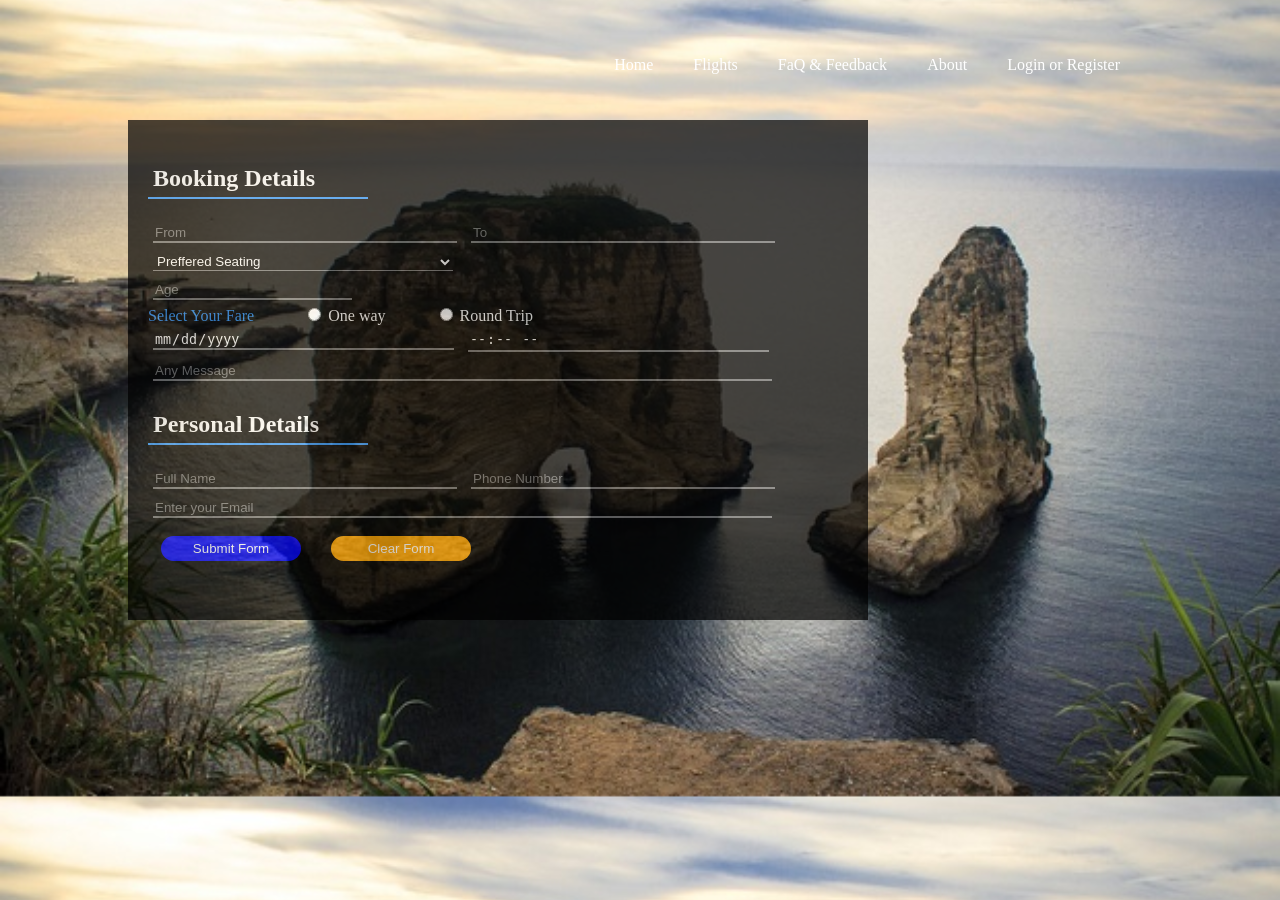
==== airline website/bookflight.html @ d993208a "Add files via upload" ====
<!Doctype html>
<html>
<head>
  <meta charset="UTF-8">
  <meta http-equiv="X-UA-Compatible" content="IE-edge">
  <meta name="veiwport" content="width-device-width, initial-scale=1.0">
  <title>bookflight</title>
  <link rel="stylesheet" href="external.css">

<style>

  body{
    background-image: url(images/Rouche.jpg) ;
    background-size:cover;
    background-position: center;

}
/* New styles for the table */
table {
    width: 80%;
    margin: 20px auto;
    border-collapse: collapse;
    border-spacing: 0;
    background-color: #fff;
    box-shadow: 0 0 10px rgba(0, 0, 0, 0.1);
  }

  th, td {
    padding: 12px;
    text-align: left;
    border-bottom: 1px solid #ddd;
  }

  th {
    background-color: #f2f2f2;
  }

  button {
    padding: 8px 12px;
    background-color: #4CAF50;
    color: #fff;
    border: none;
    cursor: pointer;
  }

 
 
</style>


</head>

<body>
   
  <section class="nav-bar">
    <div class="nav-container">
      <div class="brand">
          <a href="#"><img src=""><img></a>
        
      </div>
      <nav>
        <div class="nav-mobile"><a id="nav-toggle" href="#!"><span class="material-icons"></span></a></div>
        <ul class="nav-list selected">
        <li>
              <a href="home.html">Home</a>
          </li>
          <li>
            <a href="#ttt">Flights</a>
          </li>
          <li>
            <a href="faq&feedb.html">FaQ & Feedback</a>
          </li>
          <li>
              <a href="#yyy">About</a>
          </li>
          <li>
            <a href="login.html">Login or Register</a>
          </li>
    
        </ul>
      </nav>
    </div>
  </section> 


      <div class="container1">
        
        <form class="form-group">
          <div class="form">

            <h2 class="text-b">Booking Details</h2> 
            
            <div class="input1">
            <input type="text" class="input-group" id="text-from" placeholder="From">
            <input type="text" class="input-group" id="text-to" placeholder="To">
            <select class="input-group">
              <option value="">Preffered Seating</option>
              <option value="">Economy Class</option>
              <option value="">Business Class</option>
              <option value="">First Class</option>

            </select>

           </div>
           
           <div class="input2">
            <input type="text" class="input-group" placeholder="Age" id="age">
           

           </div>
           
          

           <div class="input3">
            <span class="text-select">Select Your Fare</span>
             <input type="radio" class="input-group" name="r">
            <label class="text-choice" for="input-group">One way</label>
             <input type="radio" class="input-group" name="r">
            <label class="text-choice" for="input-group">Round Trip</label>
          
           </div>

           <div class="input4">
            <input type="date" class="input-group" id="return-date" placeholder="Return Date">
            <input type="time" class="input-group" placeholder="Return time" id="return-time">
            <input type="text" class="input-group1" placeholder="Any Message">

           </div>

           <div class="input5">
            <h2 class="text-choice">Personal Details</h2>

           </div>

           <div class="input6">
            <input type="text" class="input-group" placeholder="Full Name" id="full-name">
            <input type="text" class="input-group" placeholder="Phone Number" id="phone">
            <input type="email" class="input-group1" placeholder="Enter your Email" id="email">

           </div>

           <div id="errmessages" class="message"></div> 
       
           <div id="errmessages1" class="message"></div>
        
           <div id="errmessages2" class="message"></div>
        
           <button type="button" onclick="makeabooking()" class="btn-booking">Submit Form</button>
           <button type="reset" class="btn-booking-clear">Clear Form</button>

      <div id="bookCountMessage" style="display: none; margin-top: 10px"></div>

      <table id="bookingsTable" style="display: none; margin-top: 20px;">
        <thead>
          <tr>
            <th>Full Name</th>
            <th>Email</th>
            <th>Age</th>
            <th>Phone Number</th>
            <th>From</th>
            <th>To</th>
            <th>Return Date</th>
            <th>Return Time</th>
            <th>Action</th>
          </tr>
        </thead>
        <tbody id="bookPostsContainer"></tbody>
      </table>

    </form>
  </div>
      
      


<script src="js.js"></script>
</body>
<html>
---- airline website/external.css ----
/*home page*/
/*navbar*/

.nav-bar {
    height: 70px;
    margin-top:30px;
    position:fixed;
    top: 0;
    left: 0;
    width: 100%;
    z-index: 1;
  }
   
  .brand {
    position: absolute;
    padding-left: 50px;
    float: left;
    line-height: 70px;
    text-transform: uppercase;
    font-size: 1.6em;
  }

  .brand a img {
    max-height: 70px;
  }
  
  .brand a,
  .brand a:visited {
    color: white;
    text-decoration: none;
  }
   
  .nav-container {
    max-width: 1000px;
    margin: 0 auto;
  }
   
  nav {
    float: right;
  }
  nav ul {
    list-style: none;
    margin: 0;
    padding: 0;
  }
  nav ul li {
    float: left;
    position: relative;
  }
  nav ul li a {
    display: block;
    padding: 0 20px;
    line-height: 70px;
    color: white;
    text-decoration: none;
  }
  
   #dropdwnBk{
    background:linear-gradient();
  }

  nav ul li a:hover {
    color: white;
    border-bottom: 1px solid white;
  }
  
  nav ul li ul li {
    min-width: 190px;
  }
  nav ul li ul li a {
    padding: 15px;
    line-height: 20px;
  }
   
  .nav-dropdown {
    position:fixed;
    display: none;
    z-index: 1;
    box-shadow: 0 3px 12px rgba(253, 4, 4, 0.15);
  }
   
  .nav-mobile {
    display: none;
    position: absolute;
    top: 0;
    right: 0;
    height: 70px;
    width: 70px;
  }

  @media only screen and (max-width: 789px) {
    .nav-mobile {
      display: block;
    }
   
    nav {
      width: 100%;
      padding: 70px 0 15px;
    }
    
    nav ul {
      display: none;
    }

    nav ul li {
      float: none;
    }

    nav ul li a {
      padding: 15px;
      line-height: 20px;
      padding-left: 25%;
   
    }

    nav ul li ul li a {
      padding-left: 30%;
    }
   
    .nav-dropdown {
      position: static;
    }

    .nav-dropdown {
      position: static;
    }
   .brand a img {
   max-height: 60px;
   margin-top: 5px;
   }


   }

   @media screen and (min-width: 799px) {
    .nav-list {
      display: block;
    }
  }

  #nav-toggle {
    position: absolute;
    left: 18px;
    top: 22px;
    cursor: pointer;
    padding: 10px 35px 16px 0px;
  }
 
  #nav-toggle span,
  #nav-toggle span:before,
  #nav-toggle span:after {
    cursor: pointer;
    border-radius: 1px;
    height: 5px;
    width: 35px;
    background: #ffffff;
    position: absolute;
    display: block;
    content: '';
    transition: all 300ms ease-in-out;
  }
  #nav-toggle span:before {
    top: -10px;
  }
  #nav-toggle span:after {
    bottom: -10px;
  }
  #nav-toggle.active span {
    background-color: transparent;
  }
  #nav-toggle.active span:before, #nav-toggle.active span:after {
    top: 0;
  }
  #nav-toggle.active span:before {
    transform: rotate(45deg);
  }
  #nav-toggle.active span:after {
    transform: rotate(-45deg);
  }


.flights{
  text-align: center;
  margin-right: 50px;
  }

.ppp{
  margin-left: 630px;
  position:static;

  }

 /* .card-body{
    color: white;
    position: absolute;
    backdrop-filter: blur(10px);
    padding: 30px;
    display: flex;
    flex-direction: column;
    justify-content: center;
  }

  .card-title{
    text-transform: uppercase;
    font-size: 50px;
    font-weight: 500;
  }

  .card-info{
    font-size: 16px;
    line-height: 25px;
    margin: 40px 0;
    font-weight: 400;
  }
  
  .card-btn{
    color: #1f3d47;
    background: transparent;
    width: 120px;
    padding: 10px 20px;
    border-radius: 5px;
    text-transform: capitalize;
    border: none;
    outline: none;
    font-weight: 500;
    cursor: pointer;
    margin-left: -0%;
  }*/
  
  .slider{
    width: 800px;
    height: 500px;
    border-radius: 30px;
    overflow: hidden;
    margin-left: 370px;
  
  }
  
  .slides{
    width: 500%;
    height: 500px;
    display: flex;
  }
  
  .slides input{
    display: none;
  }
  
  .slide{
    width: 20%;
    transition: 2s;
  }
  
  .slide img{
    width: 800px;
    height: 500px;
  }
  
 .Info{
    position: relative;
    top: 270px;
    right: 100px;
    text-align: center;
    Font-weight: 600;
    Font-size: 30px;  
    color: black;
 }
 .book{
    display: inline-block;
    position: relative; 
    padding: 10px 20px;
    top: 290px;
    left: 500px;
    background-color: white;
    color: black;
    font-size: 15px;
    text-decoration: none;
    border-radius: 25px;
    transition: 0.3s ease;
 }

 .book:hover{
  background-color: rgb(0, 157, 255);
 }

  .navigation-manual{
    position: absolute;
    width: 800px;
    margin-top: -40px;
    display: flex;
    justify-content: center;
  }
  
  .manual-btn{
    border: 2px solid #40D3DC;
    padding: 5px;
    border-radius: 10px;
    cursor: pointer;
    transition: 1s;
  }
  
  .manual-btn:not(:last-child){
    margin-right: 40px;
  }
  
  .manual-btn:hover{
    background: #40D3DC;
  }
  
  #radio1:checked ~ .first{
    margin-left: 0;
  }
  
  #radio2:checked ~ .first{
    margin-left: -20%;
  }
  
  #radio3:checked ~ .first{
    margin-left: -40%;
  }
  
  #radio4:checked ~ .first{
    margin-left: -60%;
  }
  
  #radio5:checked ~ .first{
    margin-left: -80%;
  }
  
  .navigation-auto{
    position: absolute;
    display: flex;
    width: 800px;
    justify-content: center;
    margin-top: 460px;
  }
  
  .navigation-auto div{
    border: 2px solid #40D3DC;
    padding: 5px;
    border-radius: 10px;
    transition: 1s;
  }
  
  .navigation-auto div:not(:last-child){
    margin-right: 40px;
  }
  
  #radio1:checked ~ .navigation-auto .auto-btn1{
    background: #40D3DC;
  }
  
  #radio2:checked ~ .navigation-auto .auto-btn2{
    background: #40D3DC;
  }
  
  #radio3:checked ~ .navigation-auto .auto-btn3{
    background: #40D3DC;
  }
  
  #radio4:checked ~ .navigation-auto .auto-btn4{
    background: #40D3DC;
  }

  #radio5:checked ~ .navigation-auto .auto-btn5{
    background: #40D3DC;
  }
  
 /* *{
    margin: 0px;
    padding: 0px;
    box-sizing: border-box;
    font-family: 'Roboto',sans-serif;
  }*/

  .headingg{
    width: 90%;
    display: flex;
    justify-content: center;
    align-items: center;
    flex-direction: column;
    text-align: center;
    margin: 28px auto;
  }

  .headingg h1{
    font-size: 50px;
    color: black;
    margin-bottom: 25px;
    position: relative;
  }

  .headingg h1::after{
    content: "";
    position: absolute;
    width: 100%;
    height: 4px;
    display: block;
    margin: 0 auto;
    background-color: #4caf50;
  }

  .headingg p{
    font-size: 18px;
    color: #666;
    margin-bottom: 35px;
  }

  .cont{
    width: 90%;
    margin: 0 auto;
    padding: 10px 20px;

  }

  .about{
    display: flex;
    justify-content: space-between;
    align-items: center;
    flex-wrap: wrap;
  }

  .about-image{
    flex: 1;
    margin-right: 40px;
    overflow: hidden;
  }

  .about-image img{
    max-width: 100%;
    height: auto;
    display: block;
    transition: 0.5s ease;
  }

  .about-image:hover img{
    transform: scale(1.2);
  }

  .about-content{
    flex: 1;
  }

  .about-content h2{
    font-size: 23px;
    margin-bottom: 15px;
    color: #333;

  }

  .about-content p{
    font-size: 18px;
    line-height: 1.5;
    color: #666;
  }

  .about-content .read-more{
    display: inline-block;
    padding: 10px 20px;
    background-color: #4caf50;
    color: white;
    font-size: 19px;
    text-decoration: none;
    border-radius: 25px;
    margin-top: 15px;
    transition: 0.3s ease;
  }

  .about-content .read-more:hover{
    background-color: #3e8e41;
  }

.contain{
	max-width: 1170px;
	margin:auto;
}
.row{
	display: flex;
	flex-wrap: wrap;
}
ul{
	list-style: none;
}
.footer{
	background-color: #24262b;
    padding: 70px 0;
}
.footer-col{
   width: 25%;
   padding: 0 15px;
}
.footer-col h4{
	font-size: 18px;
	color: #ffffff;
	text-transform: capitalize;
	margin-bottom: 35px;
	font-weight: 500;
	position: relative;
}
.footer-col h4::before{
	content: '';
	position: absolute;
	left:0;
	bottom: -10px;
	background-color: #e91e63;
	height: 2px;
	box-sizing: border-box;
	width: 50px;
}
.footer-col ul li:not(:last-child){
	margin-bottom: 10px;
}
.footer-col ul li a{
	font-size: 16px;
	text-transform: capitalize;
	color: #ffffff;
	text-decoration: none;
	font-weight: 300;
	color: #bbbbbb;
	display: block;
	transition: all 0.3s ease;
}
.footer-col ul li a:hover{
	color: #ffffff;
	padding-left: 8px;
}
.footer-col .social-links a{
	display: inline-block;
	height: 40px;
	width: 40px;
	background-color: rgba(255,255,255,0.2);
	margin:0 10px 10px 0;
	text-align: center;
	line-height: 40px;
	border-radius: 50%;
	color: #ffffff;
	transition: all 0.5s ease;
}
.footer-col .social-links a:hover{
	color: #24262b;
	background-color: #ffffff;
}

/*responsive*/
@media(max-width: 767px){
  .footer-col{
    width: 50%;
    margin-bottom: 30px;
}
}
@media(max-width: 574px){
  .footer-col{
    width: 100%;
}
}



  /*login page*/

  .background{
    width: 100%;
    height: 100vh;
    background: url('images/plane2.jpg') no-repeat;
    background-size: cover;
    background-position: center;
    filter: blur(20px);
  }
  
.container{
    position: absolute;
    top: 50%;
    left: 50%;
    transform: translate(-50%,-50%);
    width: 75%;
    height: 550px;
    background:url('images/plane2.jpg') no-repeat;
    background-size: cover;
    background-position: center;
    border-radius: 10px;
    margin-top: 20px;    
}

.container .content{
    position:absolute;
    top:0;
    left:0;
    width: 58%;
    height: 110%;
    background: transparent;
    padding: 100px;
    color: white;
    display: flex;
    justify-content: space-between;
}

.container .logreg-box{
    position: absolute;
    top: 0;
    right: 0;
    width: calc(100%-40%);
    height: 100%;
}

.logreg-box .form-box{
    display: flex;
    justify-content: center;
    align-items: center;
    width: 110%;
    height:70%;
    background: transparent;
    backdrop-filter: blur(8px);
    border-top-right-radius: 10px;
    border-bottom-right-radius: 10px;
    color: white;

}

.form-box h2{
    font-size: 40px;
    text-align: center;

}

.form-box .input-box{
    position: relative;
    width: 350px;
    height: 40px;
    border-bottom: 2px solid #e4e4e4;
    margin: 30px 0;
}

.input-box input{
    width: 100%;
    height: 100%;
    background: transparent;
    border: none;
    outline: none;
    font-size: 16px;
    color: black;
    font-weight: 500;
    padding-right: 28px;
}

.input-box label{
    position: absolute;
    top: 50%;
    left: 5%;
    transform: translateY(-50%);
    font-size: 16px;
    font-weight: 500;
    pointer-events: none;
    transition: .5s ease;
}

.input-box input:focus~label,
.input-box input:valid~label{
    top: -5px;

}


.form-box .remember-forgot{
    font-size: 14.5px;
    font-weight:500;
    margin: -15px 0 15px;
    display: flex;
    justify-content: space-between;
}

.remember-forgot label input{
    accent-color: white;
    margin-right: 3px;
}

.remember-forgot a{
    color: white;
    text-decoration: none;
}

.remember-forgot a:hover{
    text-decoration: underline;
}

.message {
   color: red;
   margin-bottom: 8px;
   margin-top: -8px;
 
}

.bttn{
    width: 100%;
    height: 45px;
    background: #c4103d;
    border: none;
    outline: none;
    border-radius: 4px;
    cursor: pointer;
    font-size: 16px;
    color: #e4e4e4;
    font-weight: 500;
    box-shadow: 0 0 10px rgba(0, 0, 0, .5);
}

.form-box .log-register{
    font-size: 14.5px;
    font-weight: 500;
    text-align: center;
    margin-top: 25px;
}

.login-register p a{
    color: white;
    font-weight: 600;
    text-decoration: none; 
}

.login-register p a:hover{
    text-decoration: underline;

}

/*register*/

.backgroundd{
  width: 100%;
  height: 100vh;
  background: url('images/russia.jpg') no-repeat;
  background-size: cover;
  background-position: center;
  filter: blur(20px);
}

.containerr{
  position: absolute;
  top: 50%;
  left: 50%;
  transform: translate(-50%,-50%);
  width: 75%;
  height: 525px;
  background:url('images/russia.jpg') no-repeat;
  background-size: cover;
  background-position: center;
  border-radius: 10px;
  margin-top: 10px;    
}

.containerr .content{
  position:absolute;
  width: 65%;
  height: 130%;
  background: transparent;
  padding: 100px;
  color: white;
  display: flex;
  justify-content: space-between;
}

.containerr .logreg-box{
  position: absolute;
  top: 0;
  right: 0;
  width: 40%;
  height: 87%;
}

/*book a flight*/

.form{
    background-color: #000;
    height: 460px;
    width: 700px;
    margin: 120px;
    padding: 20px;
    opacity: 0.7;
}

.form h2{
    border-bottom: 2px solid #3399ff;
    width: 210px;
    padding: 5px;

}

.text-b{
    color: white;
}

.placeholder{
    color: #fff;
}

.input1 .input-group{
    width: 300px;
    margin: 5px;
    border-top: none;
    border-left: none;
    border-right: none;
    outline: none;
    background: transparent;
    color: #fff;

}

.input2 .input-group{
    width: 195px;
    margin: 5px;
    border-top: none;
    border-left: none;
    border-right: none;
    outline: none;
    background: transparent;
    color: #fff;
}

.text-select{
    color: #3399ff;
}

.text-choice{
    color: white;
}

.input3 .input-group{
    margin-left: 50px;
}

.input4 .input-group{
    width: 300px;
    margin: 5px;
    border-top: none;
    border-left: none;
    border-right: none;
    outline: none;
    background: transparent;
    color: #fff;
}

.input4 .input-group1{
    width: 615px;
    margin: 5px;
    border-top: none;
    border-left: none;
    border-right: none;
    outline: none;
    background: transparent;
    color: #fff;
}

.input5 h2{
    border-bottom: 2px solid #3399ff;
    width: 210px;
    padding: 5px;

}

.input6 .input-group{
    width: 300px;
    margin: 5px;
    border-top: none;
    border-left: none;
    border-right: none;
    outline: none;
    background: transparent;
    color: #fff;
}

.input6 .input-group1{
    width: 615px;
    margin: 5px;
    border-top: none;
    border-left: none;
    border-right: none;
    outline: none;
    background: transparent;
    color: #fff;
}

.btn-booking{
  border-radius: 30px ;
  color: white;
  background-color: blue;
  padding: 5px;
  width: 20%;
  margin: 13px;
}

.btn-booking-clear{
  border-radius: 30px ;
  color: white;
  background-color: orange;
  padding: 5px;
  width: 20%;
  margin: 13px;

}

.postContainer {
  background-color: white;
  padding: 20px;
  border-radius: 8px;
  box-shadow: 0 0 10px rgba(0, 0, 0, 0.1);
  width: 30%;
  margin-bottom: 20px;
  display: flex;
  flex-direction: column;
  align-items: center;
}
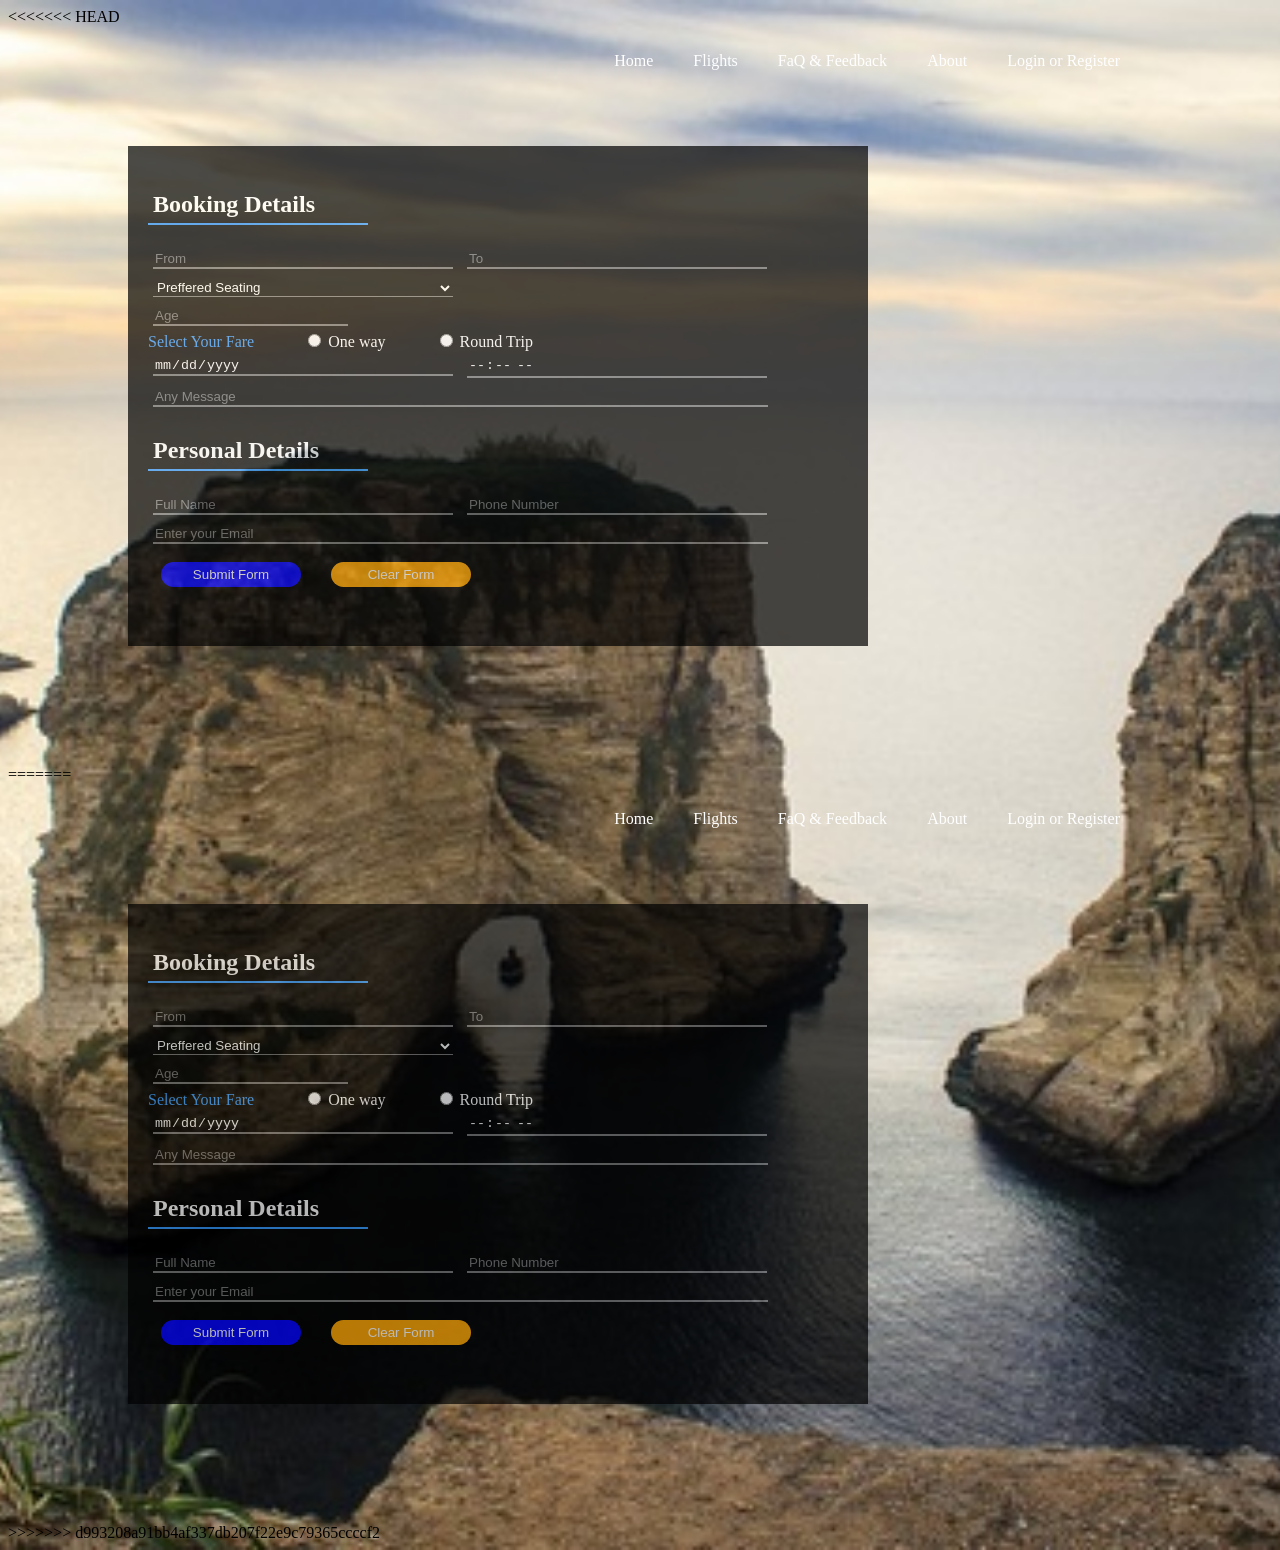
==== commit 72d8b954: "merge remote and local project" ====
--- a/airline website/bookflight.html
+++ b/airline website/bookflight.html
@@ -1,178 +1,358 @@
-<!Doctype html>
-<html>
-<head>
-  <meta charset="UTF-8">
-  <meta http-equiv="X-UA-Compatible" content="IE-edge">
-  <meta name="veiwport" content="width-device-width, initial-scale=1.0">
-  <title>bookflight</title>
-  <link rel="stylesheet" href="external.css">
-
-<style>
-
-  body{
-    background-image: url(images/Rouche.jpg) ;
-    background-size:cover;
-    background-position: center;
-
-}
-/* New styles for the table */
-table {
-    width: 80%;
-    margin: 20px auto;
-    border-collapse: collapse;
-    border-spacing: 0;
-    background-color: #fff;
-    box-shadow: 0 0 10px rgba(0, 0, 0, 0.1);
-  }
-
-  th, td {
-    padding: 12px;
-    text-align: left;
-    border-bottom: 1px solid #ddd;
-  }
-
-  th {
-    background-color: #f2f2f2;
-  }
-
-  button {
-    padding: 8px 12px;
-    background-color: #4CAF50;
-    color: #fff;
-    border: none;
-    cursor: pointer;
-  }
-
- 
- 
-</style>
-
-
-</head>
-
-<body>
-   
-  <section class="nav-bar">
-    <div class="nav-container">
-      <div class="brand">
-          <a href="#"><img src=""><img></a>
-        
-      </div>
-      <nav>
-        <div class="nav-mobile"><a id="nav-toggle" href="#!"><span class="material-icons"></span></a></div>
-        <ul class="nav-list selected">
-        <li>
-              <a href="home.html">Home</a>
-          </li>
-          <li>
-            <a href="#ttt">Flights</a>
-          </li>
-          <li>
-            <a href="faq&feedb.html">FaQ & Feedback</a>
-          </li>
-          <li>
-              <a href="#yyy">About</a>
-          </li>
-          <li>
-            <a href="login.html">Login or Register</a>
-          </li>
-    
-        </ul>
-      </nav>
-    </div>
-  </section> 
-
-
-      <div class="container1">
-        
-        <form class="form-group">
-          <div class="form">
-
-            <h2 class="text-b">Booking Details</h2> 
-            
-            <div class="input1">
-            <input type="text" class="input-group" id="text-from" placeholder="From">
-            <input type="text" class="input-group" id="text-to" placeholder="To">
-            <select class="input-group">
-              <option value="">Preffered Seating</option>
-              <option value="">Economy Class</option>
-              <option value="">Business Class</option>
-              <option value="">First Class</option>
-
-            </select>
-
-           </div>
-           
-           <div class="input2">
-            <input type="text" class="input-group" placeholder="Age" id="age">
-           
-
-           </div>
-           
-          
-
-           <div class="input3">
-            <span class="text-select">Select Your Fare</span>
-             <input type="radio" class="input-group" name="r">
-            <label class="text-choice" for="input-group">One way</label>
-             <input type="radio" class="input-group" name="r">
-            <label class="text-choice" for="input-group">Round Trip</label>
-          
-           </div>
-
-           <div class="input4">
-            <input type="date" class="input-group" id="return-date" placeholder="Return Date">
-            <input type="time" class="input-group" placeholder="Return time" id="return-time">
-            <input type="text" class="input-group1" placeholder="Any Message">
-
-           </div>
-
-           <div class="input5">
-            <h2 class="text-choice">Personal Details</h2>
-
-           </div>
-
-           <div class="input6">
-            <input type="text" class="input-group" placeholder="Full Name" id="full-name">
-            <input type="text" class="input-group" placeholder="Phone Number" id="phone">
-            <input type="email" class="input-group1" placeholder="Enter your Email" id="email">
-
-           </div>
-
-           <div id="errmessages" class="message"></div> 
-       
-           <div id="errmessages1" class="message"></div>
-        
-           <div id="errmessages2" class="message"></div>
-        
-           <button type="button" onclick="makeabooking()" class="btn-booking">Submit Form</button>
-           <button type="reset" class="btn-booking-clear">Clear Form</button>
-
-      <div id="bookCountMessage" style="display: none; margin-top: 10px"></div>
-
-      <table id="bookingsTable" style="display: none; margin-top: 20px;">
-        <thead>
-          <tr>
-            <th>Full Name</th>
-            <th>Email</th>
-            <th>Age</th>
-            <th>Phone Number</th>
-            <th>From</th>
-            <th>To</th>
-            <th>Return Date</th>
-            <th>Return Time</th>
-            <th>Action</th>
-          </tr>
-        </thead>
-        <tbody id="bookPostsContainer"></tbody>
-      </table>
-
-    </form>
-  </div>
-      
-      
-
-
-<script src="js.js"></script>
-</body>
+<<<<<<< HEAD
+<!Doctype html>
+<html>
+<head>
+  <meta charset="UTF-8">
+  <meta http-equiv="X-UA-Compatible" content="IE-edge">
+  <meta name="veiwport" content="width-device-width, initial-scale=1.0">
+  <title>bookflight</title>
+  <link rel="stylesheet" href="external.css">
+
+<style>
+
+  body{
+    background-image: url(images/Rouche.jpg) ;
+    background-size:cover;
+    background-position: center;
+
+}
+/* New styles for the table */
+table {
+    width: 80%;
+    margin: 20px auto;
+    border-collapse: collapse;
+    border-spacing: 0;
+    background-color: #fff;
+    box-shadow: 0 0 10px rgba(0, 0, 0, 0.1);
+  }
+
+  th, td {
+    padding: 12px;
+    text-align: left;
+    border-bottom: 1px solid #ddd;
+  }
+
+  th {
+    background-color: #f2f2f2;
+  }
+
+  button {
+    padding: 8px 12px;
+    background-color: #4CAF50;
+    color: #fff;
+    border: none;
+    cursor: pointer;
+  }
+
+ 
+ 
+</style>
+
+
+</head>
+
+<body>
+   
+  <section class="nav-bar">
+    <div class="nav-container">
+      <div class="brand">
+          <a href="#"><img src=""><img></a>
+        
+      </div>
+      <nav>
+        <div class="nav-mobile"><a id="nav-toggle" href="#!"><span class="material-icons"></span></a></div>
+        <ul class="nav-list selected">
+        <li>
+              <a href="home.html">Home</a>
+          </li>
+          <li>
+            <a href="#ttt">Flights</a>
+          </li>
+          <li>
+            <a href="faq&feedb.html">FaQ & Feedback</a>
+          </li>
+          <li>
+              <a href="#yyy">About</a>
+          </li>
+          <li>
+            <a href="login.html">Login or Register</a>
+          </li>
+    
+        </ul>
+      </nav>
+    </div>
+  </section> 
+
+
+      <div class="container1">
+        
+        <form class="form-group">
+          <div class="form">
+
+            <h2 class="text-b">Booking Details</h2> 
+            
+            <div class="input1">
+            <input type="text" class="input-group" id="text-from" placeholder="From">
+            <input type="text" class="input-group" id="text-to" placeholder="To">
+            <select class="input-group">
+              <option value="">Preffered Seating</option>
+              <option value="">Economy Class</option>
+              <option value="">Business Class</option>
+              <option value="">First Class</option>
+
+            </select>
+
+           </div>
+           
+           <div class="input2">
+            <input type="text" class="input-group" placeholder="Age" id="age">
+           
+
+           </div>
+           
+          
+
+           <div class="input3">
+            <span class="text-select">Select Your Fare</span>
+             <input type="radio" class="input-group" name="r">
+            <label class="text-choice" for="input-group">One way</label>
+             <input type="radio" class="input-group" name="r">
+            <label class="text-choice" for="input-group">Round Trip</label>
+          
+           </div>
+
+           <div class="input4">
+            <input type="date" class="input-group" id="return-date" placeholder="Return Date">
+            <input type="time" class="input-group" placeholder="Return time" id="return-time">
+            <input type="text" class="input-group1" placeholder="Any Message">
+
+           </div>
+
+           <div class="input5">
+            <h2 class="text-choice">Personal Details</h2>
+
+           </div>
+
+           <div class="input6">
+            <input type="text" class="input-group" placeholder="Full Name" id="full-name">
+            <input type="text" class="input-group" placeholder="Phone Number" id="phone">
+            <input type="email" class="input-group1" placeholder="Enter your Email" id="email">
+
+           </div>
+
+           <div id="errmessages" class="message"></div> 
+       
+           <div id="errmessages1" class="message"></div>
+        
+           <div id="errmessages2" class="message"></div>
+        
+           <button type="button" onclick="makeabooking()" class="btn-booking">Submit Form</button>
+           <button type="reset" class="btn-booking-clear">Clear Form</button>
+
+      <div id="bookCountMessage" style="display: none; margin-top: 10px"></div>
+
+      <table id="bookingsTable" style="display: none; margin-top: 20px;">
+        <thead>
+          <tr>
+            <th>Full Name</th>
+            <th>Email</th>
+            <th>Age</th>
+            <th>Phone Number</th>
+            <th>From</th>
+            <th>To</th>
+            <th>Return Date</th>
+            <th>Return Time</th>
+            <th>Action</th>
+          </tr>
+        </thead>
+        <tbody id="bookPostsContainer"></tbody>
+      </table>
+
+    </form>
+  </div>
+      
+      
+
+
+<script src="js.js"></script>
+</body>
+=======
+<!Doctype html>
+<html>
+<head>
+  <meta charset="UTF-8">
+  <meta http-equiv="X-UA-Compatible" content="IE-edge">
+  <meta name="veiwport" content="width-device-width, initial-scale=1.0">
+  <title>bookflight</title>
+  <link rel="stylesheet" href="external.css">
+
+<style>
+
+  body{
+    background-image: url(images/Rouche.jpg) ;
+    background-size:cover;
+    background-position: center;
+
+}
+/* New styles for the table */
+table {
+    width: 80%;
+    margin: 20px auto;
+    border-collapse: collapse;
+    border-spacing: 0;
+    background-color: #fff;
+    box-shadow: 0 0 10px rgba(0, 0, 0, 0.1);
+  }
+
+  th, td {
+    padding: 12px;
+    text-align: left;
+    border-bottom: 1px solid #ddd;
+  }
+
+  th {
+    background-color: #f2f2f2;
+  }
+
+  button {
+    padding: 8px 12px;
+    background-color: #4CAF50;
+    color: #fff;
+    border: none;
+    cursor: pointer;
+  }
+
+ 
+ 
+</style>
+
+
+</head>
+
+<body>
+   
+  <section class="nav-bar">
+    <div class="nav-container">
+      <div class="brand">
+          <a href="#"><img src=""><img></a>
+        
+      </div>
+      <nav>
+        <div class="nav-mobile"><a id="nav-toggle" href="#!"><span class="material-icons"></span></a></div>
+        <ul class="nav-list selected">
+        <li>
+              <a href="home.html">Home</a>
+          </li>
+          <li>
+            <a href="#ttt">Flights</a>
+          </li>
+          <li>
+            <a href="faq&feedb.html">FaQ & Feedback</a>
+          </li>
+          <li>
+              <a href="#yyy">About</a>
+          </li>
+          <li>
+            <a href="login.html">Login or Register</a>
+          </li>
+    
+        </ul>
+      </nav>
+    </div>
+  </section> 
+
+
+      <div class="container1">
+        
+        <form class="form-group">
+          <div class="form">
+
+            <h2 class="text-b">Booking Details</h2> 
+            
+            <div class="input1">
+            <input type="text" class="input-group" id="text-from" placeholder="From">
+            <input type="text" class="input-group" id="text-to" placeholder="To">
+            <select class="input-group">
+              <option value="">Preffered Seating</option>
+              <option value="">Economy Class</option>
+              <option value="">Business Class</option>
+              <option value="">First Class</option>
+
+            </select>
+
+           </div>
+           
+           <div class="input2">
+            <input type="text" class="input-group" placeholder="Age" id="age">
+           
+
+           </div>
+           
+          
+
+           <div class="input3">
+            <span class="text-select">Select Your Fare</span>
+             <input type="radio" class="input-group" name="r">
+            <label class="text-choice" for="input-group">One way</label>
+             <input type="radio" class="input-group" name="r">
+            <label class="text-choice" for="input-group">Round Trip</label>
+          
+           </div>
+
+           <div class="input4">
+            <input type="date" class="input-group" id="return-date" placeholder="Return Date">
+            <input type="time" class="input-group" placeholder="Return time" id="return-time">
+            <input type="text" class="input-group1" placeholder="Any Message">
+
+           </div>
+
+           <div class="input5">
+            <h2 class="text-choice">Personal Details</h2>
+
+           </div>
+
+           <div class="input6">
+            <input type="text" class="input-group" placeholder="Full Name" id="full-name">
+            <input type="text" class="input-group" placeholder="Phone Number" id="phone">
+            <input type="email" class="input-group1" placeholder="Enter your Email" id="email">
+
+           </div>
+
+           <div id="errmessages" class="message"></div> 
+       
+           <div id="errmessages1" class="message"></div>
+        
+           <div id="errmessages2" class="message"></div>
+        
+           <button type="button" onclick="makeabooking()" class="btn-booking">Submit Form</button>
+           <button type="reset" class="btn-booking-clear">Clear Form</button>
+
+      <div id="bookCountMessage" style="display: none; margin-top: 10px"></div>
+
+      <table id="bookingsTable" style="display: none; margin-top: 20px;">
+        <thead>
+          <tr>
+            <th>Full Name</th>
+            <th>Email</th>
+            <th>Age</th>
+            <th>Phone Number</th>
+            <th>From</th>
+            <th>To</th>
+            <th>Return Date</th>
+            <th>Return Time</th>
+            <th>Action</th>
+          </tr>
+        </thead>
+        <tbody id="bookPostsContainer"></tbody>
+      </table>
+
+    </form>
+  </div>
+      
+      
+
+
+<script src="js.js"></script>
+</body>
+>>>>>>> d993208a91bb4af337db207f22e9c79365ccccf2
 <html>
--- a/airline website/external.css
+++ b/airline website/external.css
@@ -1,911 +1,1825 @@
-/*home page*/
-/*navbar*/
-
-.nav-bar {
-    height: 70px;
-    margin-top:30px;
-    position:fixed;
-    top: 0;
-    left: 0;
-    width: 100%;
-    z-index: 1;
-  }
-   
-  .brand {
-    position: absolute;
-    padding-left: 50px;
-    float: left;
-    line-height: 70px;
-    text-transform: uppercase;
-    font-size: 1.6em;
-  }
-
-  .brand a img {
-    max-height: 70px;
-  }
-  
-  .brand a,
-  .brand a:visited {
-    color: white;
-    text-decoration: none;
-  }
-   
-  .nav-container {
-    max-width: 1000px;
-    margin: 0 auto;
-  }
-   
-  nav {
-    float: right;
-  }
-  nav ul {
-    list-style: none;
-    margin: 0;
-    padding: 0;
-  }
-  nav ul li {
-    float: left;
-    position: relative;
-  }
-  nav ul li a {
-    display: block;
-    padding: 0 20px;
-    line-height: 70px;
-    color: white;
-    text-decoration: none;
-  }
-  
-   #dropdwnBk{
-    background:linear-gradient();
-  }
-
-  nav ul li a:hover {
-    color: white;
-    border-bottom: 1px solid white;
-  }
-  
-  nav ul li ul li {
-    min-width: 190px;
-  }
-  nav ul li ul li a {
-    padding: 15px;
-    line-height: 20px;
-  }
-   
-  .nav-dropdown {
-    position:fixed;
-    display: none;
-    z-index: 1;
-    box-shadow: 0 3px 12px rgba(253, 4, 4, 0.15);
-  }
-   
-  .nav-mobile {
-    display: none;
-    position: absolute;
-    top: 0;
-    right: 0;
-    height: 70px;
-    width: 70px;
-  }
-
-  @media only screen and (max-width: 789px) {
-    .nav-mobile {
-      display: block;
-    }
-   
-    nav {
-      width: 100%;
-      padding: 70px 0 15px;
-    }
-    
-    nav ul {
-      display: none;
-    }
-
-    nav ul li {
-      float: none;
-    }
-
-    nav ul li a {
-      padding: 15px;
-      line-height: 20px;
-      padding-left: 25%;
-   
-    }
-
-    nav ul li ul li a {
-      padding-left: 30%;
-    }
-   
-    .nav-dropdown {
-      position: static;
-    }
-
-    .nav-dropdown {
-      position: static;
-    }
-   .brand a img {
-   max-height: 60px;
-   margin-top: 5px;
-   }
-
-
-   }
-
-   @media screen and (min-width: 799px) {
-    .nav-list {
-      display: block;
-    }
-  }
-
-  #nav-toggle {
-    position: absolute;
-    left: 18px;
-    top: 22px;
-    cursor: pointer;
-    padding: 10px 35px 16px 0px;
-  }
- 
-  #nav-toggle span,
-  #nav-toggle span:before,
-  #nav-toggle span:after {
-    cursor: pointer;
-    border-radius: 1px;
-    height: 5px;
-    width: 35px;
-    background: #ffffff;
-    position: absolute;
-    display: block;
-    content: '';
-    transition: all 300ms ease-in-out;
-  }
-  #nav-toggle span:before {
-    top: -10px;
-  }
-  #nav-toggle span:after {
-    bottom: -10px;
-  }
-  #nav-toggle.active span {
-    background-color: transparent;
-  }
-  #nav-toggle.active span:before, #nav-toggle.active span:after {
-    top: 0;
-  }
-  #nav-toggle.active span:before {
-    transform: rotate(45deg);
-  }
-  #nav-toggle.active span:after {
-    transform: rotate(-45deg);
-  }
-
-
-.flights{
-  text-align: center;
-  margin-right: 50px;
-  }
-
-.ppp{
-  margin-left: 630px;
-  position:static;
-
-  }
-
- /* .card-body{
-    color: white;
-    position: absolute;
-    backdrop-filter: blur(10px);
-    padding: 30px;
-    display: flex;
-    flex-direction: column;
-    justify-content: center;
-  }
-
-  .card-title{
-    text-transform: uppercase;
-    font-size: 50px;
-    font-weight: 500;
-  }
-
-  .card-info{
-    font-size: 16px;
-    line-height: 25px;
-    margin: 40px 0;
-    font-weight: 400;
-  }
-  
-  .card-btn{
-    color: #1f3d47;
-    background: transparent;
-    width: 120px;
-    padding: 10px 20px;
-    border-radius: 5px;
-    text-transform: capitalize;
-    border: none;
-    outline: none;
-    font-weight: 500;
-    cursor: pointer;
-    margin-left: -0%;
-  }*/
-  
-  .slider{
-    width: 800px;
-    height: 500px;
-    border-radius: 30px;
-    overflow: hidden;
-    margin-left: 370px;
-  
-  }
-  
-  .slides{
-    width: 500%;
-    height: 500px;
-    display: flex;
-  }
-  
-  .slides input{
-    display: none;
-  }
-  
-  .slide{
-    width: 20%;
-    transition: 2s;
-  }
-  
-  .slide img{
-    width: 800px;
-    height: 500px;
-  }
-  
- .Info{
-    position: relative;
-    top: 270px;
-    right: 100px;
-    text-align: center;
-    Font-weight: 600;
-    Font-size: 30px;  
-    color: black;
- }
- .book{
-    display: inline-block;
-    position: relative; 
-    padding: 10px 20px;
-    top: 290px;
-    left: 500px;
-    background-color: white;
-    color: black;
-    font-size: 15px;
-    text-decoration: none;
-    border-radius: 25px;
-    transition: 0.3s ease;
- }
-
- .book:hover{
-  background-color: rgb(0, 157, 255);
- }
-
-  .navigation-manual{
-    position: absolute;
-    width: 800px;
-    margin-top: -40px;
-    display: flex;
-    justify-content: center;
-  }
-  
-  .manual-btn{
-    border: 2px solid #40D3DC;
-    padding: 5px;
-    border-radius: 10px;
-    cursor: pointer;
-    transition: 1s;
-  }
-  
-  .manual-btn:not(:last-child){
-    margin-right: 40px;
-  }
-  
-  .manual-btn:hover{
-    background: #40D3DC;
-  }
-  
-  #radio1:checked ~ .first{
-    margin-left: 0;
-  }
-  
-  #radio2:checked ~ .first{
-    margin-left: -20%;
-  }
-  
-  #radio3:checked ~ .first{
-    margin-left: -40%;
-  }
-  
-  #radio4:checked ~ .first{
-    margin-left: -60%;
-  }
-  
-  #radio5:checked ~ .first{
-    margin-left: -80%;
-  }
-  
-  .navigation-auto{
-    position: absolute;
-    display: flex;
-    width: 800px;
-    justify-content: center;
-    margin-top: 460px;
-  }
-  
-  .navigation-auto div{
-    border: 2px solid #40D3DC;
-    padding: 5px;
-    border-radius: 10px;
-    transition: 1s;
-  }
-  
-  .navigation-auto div:not(:last-child){
-    margin-right: 40px;
-  }
-  
-  #radio1:checked ~ .navigation-auto .auto-btn1{
-    background: #40D3DC;
-  }
-  
-  #radio2:checked ~ .navigation-auto .auto-btn2{
-    background: #40D3DC;
-  }
-  
-  #radio3:checked ~ .navigation-auto .auto-btn3{
-    background: #40D3DC;
-  }
-  
-  #radio4:checked ~ .navigation-auto .auto-btn4{
-    background: #40D3DC;
-  }
-
-  #radio5:checked ~ .navigation-auto .auto-btn5{
-    background: #40D3DC;
-  }
-  
- /* *{
-    margin: 0px;
-    padding: 0px;
-    box-sizing: border-box;
-    font-family: 'Roboto',sans-serif;
-  }*/
-
-  .headingg{
-    width: 90%;
-    display: flex;
-    justify-content: center;
-    align-items: center;
-    flex-direction: column;
-    text-align: center;
-    margin: 28px auto;
-  }
-
-  .headingg h1{
-    font-size: 50px;
-    color: black;
-    margin-bottom: 25px;
-    position: relative;
-  }
-
-  .headingg h1::after{
-    content: "";
-    position: absolute;
-    width: 100%;
-    height: 4px;
-    display: block;
-    margin: 0 auto;
-    background-color: #4caf50;
-  }
-
-  .headingg p{
-    font-size: 18px;
-    color: #666;
-    margin-bottom: 35px;
-  }
-
-  .cont{
-    width: 90%;
-    margin: 0 auto;
-    padding: 10px 20px;
-
-  }
-
-  .about{
-    display: flex;
-    justify-content: space-between;
-    align-items: center;
-    flex-wrap: wrap;
-  }
-
-  .about-image{
-    flex: 1;
-    margin-right: 40px;
-    overflow: hidden;
-  }
-
-  .about-image img{
-    max-width: 100%;
-    height: auto;
-    display: block;
-    transition: 0.5s ease;
-  }
-
-  .about-image:hover img{
-    transform: scale(1.2);
-  }
-
-  .about-content{
-    flex: 1;
-  }
-
-  .about-content h2{
-    font-size: 23px;
-    margin-bottom: 15px;
-    color: #333;
-
-  }
-
-  .about-content p{
-    font-size: 18px;
-    line-height: 1.5;
-    color: #666;
-  }
-
-  .about-content .read-more{
-    display: inline-block;
-    padding: 10px 20px;
-    background-color: #4caf50;
-    color: white;
-    font-size: 19px;
-    text-decoration: none;
-    border-radius: 25px;
-    margin-top: 15px;
-    transition: 0.3s ease;
-  }
-
-  .about-content .read-more:hover{
-    background-color: #3e8e41;
-  }
-
-.contain{
-	max-width: 1170px;
-	margin:auto;
-}
-.row{
-	display: flex;
-	flex-wrap: wrap;
-}
-ul{
-	list-style: none;
-}
-.footer{
-	background-color: #24262b;
-    padding: 70px 0;
-}
-.footer-col{
-   width: 25%;
-   padding: 0 15px;
-}
-.footer-col h4{
-	font-size: 18px;
-	color: #ffffff;
-	text-transform: capitalize;
-	margin-bottom: 35px;
-	font-weight: 500;
-	position: relative;
-}
-.footer-col h4::before{
-	content: '';
-	position: absolute;
-	left:0;
-	bottom: -10px;
-	background-color: #e91e63;
-	height: 2px;
-	box-sizing: border-box;
-	width: 50px;
-}
-.footer-col ul li:not(:last-child){
-	margin-bottom: 10px;
-}
-.footer-col ul li a{
-	font-size: 16px;
-	text-transform: capitalize;
-	color: #ffffff;
-	text-decoration: none;
-	font-weight: 300;
-	color: #bbbbbb;
-	display: block;
-	transition: all 0.3s ease;
-}
-.footer-col ul li a:hover{
-	color: #ffffff;
-	padding-left: 8px;
-}
-.footer-col .social-links a{
-	display: inline-block;
-	height: 40px;
-	width: 40px;
-	background-color: rgba(255,255,255,0.2);
-	margin:0 10px 10px 0;
-	text-align: center;
-	line-height: 40px;
-	border-radius: 50%;
-	color: #ffffff;
-	transition: all 0.5s ease;
-}
-.footer-col .social-links a:hover{
-	color: #24262b;
-	background-color: #ffffff;
-}
-
-/*responsive*/
-@media(max-width: 767px){
-  .footer-col{
-    width: 50%;
-    margin-bottom: 30px;
-}
-}
-@media(max-width: 574px){
-  .footer-col{
-    width: 100%;
-}
-}
-
-
-
-  /*login page*/
-
-  .background{
-    width: 100%;
-    height: 100vh;
-    background: url('images/plane2.jpg') no-repeat;
-    background-size: cover;
-    background-position: center;
-    filter: blur(20px);
-  }
-  
-.container{
-    position: absolute;
-    top: 50%;
-    left: 50%;
-    transform: translate(-50%,-50%);
-    width: 75%;
-    height: 550px;
-    background:url('images/plane2.jpg') no-repeat;
-    background-size: cover;
-    background-position: center;
-    border-radius: 10px;
-    margin-top: 20px;    
-}
-
-.container .content{
-    position:absolute;
-    top:0;
-    left:0;
-    width: 58%;
-    height: 110%;
-    background: transparent;
-    padding: 100px;
-    color: white;
-    display: flex;
-    justify-content: space-between;
-}
-
-.container .logreg-box{
-    position: absolute;
-    top: 0;
-    right: 0;
-    width: calc(100%-40%);
-    height: 100%;
-}
-
-.logreg-box .form-box{
-    display: flex;
-    justify-content: center;
-    align-items: center;
-    width: 110%;
-    height:70%;
-    background: transparent;
-    backdrop-filter: blur(8px);
-    border-top-right-radius: 10px;
-    border-bottom-right-radius: 10px;
-    color: white;
-
-}
-
-.form-box h2{
-    font-size: 40px;
-    text-align: center;
-
-}
-
-.form-box .input-box{
-    position: relative;
-    width: 350px;
-    height: 40px;
-    border-bottom: 2px solid #e4e4e4;
-    margin: 30px 0;
-}
-
-.input-box input{
-    width: 100%;
-    height: 100%;
-    background: transparent;
-    border: none;
-    outline: none;
-    font-size: 16px;
-    color: black;
-    font-weight: 500;
-    padding-right: 28px;
-}
-
-.input-box label{
-    position: absolute;
-    top: 50%;
-    left: 5%;
-    transform: translateY(-50%);
-    font-size: 16px;
-    font-weight: 500;
-    pointer-events: none;
-    transition: .5s ease;
-}
-
-.input-box input:focus~label,
-.input-box input:valid~label{
-    top: -5px;
-
-}
-
-
-.form-box .remember-forgot{
-    font-size: 14.5px;
-    font-weight:500;
-    margin: -15px 0 15px;
-    display: flex;
-    justify-content: space-between;
-}
-
-.remember-forgot label input{
-    accent-color: white;
-    margin-right: 3px;
-}
-
-.remember-forgot a{
-    color: white;
-    text-decoration: none;
-}
-
-.remember-forgot a:hover{
-    text-decoration: underline;
-}
-
-.message {
-   color: red;
-   margin-bottom: 8px;
-   margin-top: -8px;
- 
-}
-
-.bttn{
-    width: 100%;
-    height: 45px;
-    background: #c4103d;
-    border: none;
-    outline: none;
-    border-radius: 4px;
-    cursor: pointer;
-    font-size: 16px;
-    color: #e4e4e4;
-    font-weight: 500;
-    box-shadow: 0 0 10px rgba(0, 0, 0, .5);
-}
-
-.form-box .log-register{
-    font-size: 14.5px;
-    font-weight: 500;
-    text-align: center;
-    margin-top: 25px;
-}
-
-.login-register p a{
-    color: white;
-    font-weight: 600;
-    text-decoration: none; 
-}
-
-.login-register p a:hover{
-    text-decoration: underline;
-
-}
-
-/*register*/
-
-.backgroundd{
-  width: 100%;
-  height: 100vh;
-  background: url('images/russia.jpg') no-repeat;
-  background-size: cover;
-  background-position: center;
-  filter: blur(20px);
-}
-
-.containerr{
-  position: absolute;
-  top: 50%;
-  left: 50%;
-  transform: translate(-50%,-50%);
-  width: 75%;
-  height: 525px;
-  background:url('images/russia.jpg') no-repeat;
-  background-size: cover;
-  background-position: center;
-  border-radius: 10px;
-  margin-top: 10px;    
-}
-
-.containerr .content{
-  position:absolute;
-  width: 65%;
-  height: 130%;
-  background: transparent;
-  padding: 100px;
-  color: white;
-  display: flex;
-  justify-content: space-between;
-}
-
-.containerr .logreg-box{
-  position: absolute;
-  top: 0;
-  right: 0;
-  width: 40%;
-  height: 87%;
-}
-
-/*book a flight*/
-
-.form{
-    background-color: #000;
-    height: 460px;
-    width: 700px;
-    margin: 120px;
-    padding: 20px;
-    opacity: 0.7;
-}
-
-.form h2{
-    border-bottom: 2px solid #3399ff;
-    width: 210px;
-    padding: 5px;
-
-}
-
-.text-b{
-    color: white;
-}
-
-.placeholder{
-    color: #fff;
-}
-
-.input1 .input-group{
-    width: 300px;
-    margin: 5px;
-    border-top: none;
-    border-left: none;
-    border-right: none;
-    outline: none;
-    background: transparent;
-    color: #fff;
-
-}
-
-.input2 .input-group{
-    width: 195px;
-    margin: 5px;
-    border-top: none;
-    border-left: none;
-    border-right: none;
-    outline: none;
-    background: transparent;
-    color: #fff;
-}
-
-.text-select{
-    color: #3399ff;
-}
-
-.text-choice{
-    color: white;
-}
-
-.input3 .input-group{
-    margin-left: 50px;
-}
-
-.input4 .input-group{
-    width: 300px;
-    margin: 5px;
-    border-top: none;
-    border-left: none;
-    border-right: none;
-    outline: none;
-    background: transparent;
-    color: #fff;
-}
-
-.input4 .input-group1{
-    width: 615px;
-    margin: 5px;
-    border-top: none;
-    border-left: none;
-    border-right: none;
-    outline: none;
-    background: transparent;
-    color: #fff;
-}
-
-.input5 h2{
-    border-bottom: 2px solid #3399ff;
-    width: 210px;
-    padding: 5px;
-
-}
-
-.input6 .input-group{
-    width: 300px;
-    margin: 5px;
-    border-top: none;
-    border-left: none;
-    border-right: none;
-    outline: none;
-    background: transparent;
-    color: #fff;
-}
-
-.input6 .input-group1{
-    width: 615px;
-    margin: 5px;
-    border-top: none;
-    border-left: none;
-    border-right: none;
-    outline: none;
-    background: transparent;
-    color: #fff;
-}
-
-.btn-booking{
-  border-radius: 30px ;
-  color: white;
-  background-color: blue;
-  padding: 5px;
-  width: 20%;
-  margin: 13px;
-}
-
-.btn-booking-clear{
-  border-radius: 30px ;
-  color: white;
-  background-color: orange;
-  padding: 5px;
-  width: 20%;
-  margin: 13px;
-
-}
-
-.postContainer {
-  background-color: white;
-  padding: 20px;
-  border-radius: 8px;
-  box-shadow: 0 0 10px rgba(0, 0, 0, 0.1);
-  width: 30%;
-  margin-bottom: 20px;
-  display: flex;
-  flex-direction: column;
-  align-items: center;
-}
-
-
+<<<<<<< HEAD
+/*home page*/
+/*navbar*/
+
+.nav-bar {
+    height: 70px;
+    margin-top:30px;
+    position:fixed;
+    top: 0;
+    left: 0;
+    width: 100%;
+    z-index: 1;
+  }
+   
+  .brand {
+    position: absolute;
+    padding-left: 50px;
+    float: left;
+    line-height: 70px;
+    text-transform: uppercase;
+    font-size: 1.6em;
+  }
+
+  .brand a img {
+    max-height: 70px;
+  }
+  
+  .brand a,
+  .brand a:visited {
+    color: white;
+    text-decoration: none;
+  }
+   
+  .nav-container {
+    max-width: 1000px;
+    margin: 0 auto;
+  }
+   
+  nav {
+    float: right;
+  }
+  nav ul {
+    list-style: none;
+    margin: 0;
+    padding: 0;
+  }
+  nav ul li {
+    float: left;
+    position: relative;
+  }
+  nav ul li a {
+    display: block;
+    padding: 0 20px;
+    line-height: 70px;
+    color: white;
+    text-decoration: none;
+  }
+  
+   #dropdwnBk{
+    background:linear-gradient();
+  }
+
+  nav ul li a:hover {
+    color: white;
+    border-bottom: 1px solid white;
+  }
+  
+  nav ul li ul li {
+    min-width: 190px;
+  }
+  nav ul li ul li a {
+    padding: 15px;
+    line-height: 20px;
+  }
+   
+  .nav-dropdown {
+    position:fixed;
+    display: none;
+    z-index: 1;
+    box-shadow: 0 3px 12px rgba(253, 4, 4, 0.15);
+  }
+   
+  .nav-mobile {
+    display: none;
+    position: absolute;
+    top: 0;
+    right: 0;
+    height: 70px;
+    width: 70px;
+  }
+
+  @media only screen and (max-width: 789px) {
+    .nav-mobile {
+      display: block;
+    }
+   
+    nav {
+      width: 100%;
+      padding: 70px 0 15px;
+    }
+    
+    nav ul {
+      display: none;
+    }
+
+    nav ul li {
+      float: none;
+    }
+
+    nav ul li a {
+      padding: 15px;
+      line-height: 20px;
+      padding-left: 25%;
+   
+    }
+
+    nav ul li ul li a {
+      padding-left: 30%;
+    }
+   
+    .nav-dropdown {
+      position: static;
+    }
+
+    .nav-dropdown {
+      position: static;
+    }
+   .brand a img {
+   max-height: 60px;
+   margin-top: 5px;
+   }
+
+
+   }
+
+   @media screen and (min-width: 799px) {
+    .nav-list {
+      display: block;
+    }
+  }
+
+  #nav-toggle {
+    position: absolute;
+    left: 18px;
+    top: 22px;
+    cursor: pointer;
+    padding: 10px 35px 16px 0px;
+  }
+ 
+  #nav-toggle span,
+  #nav-toggle span:before,
+  #nav-toggle span:after {
+    cursor: pointer;
+    border-radius: 1px;
+    height: 5px;
+    width: 35px;
+    background: #ffffff;
+    position: absolute;
+    display: block;
+    content: '';
+    transition: all 300ms ease-in-out;
+  }
+  #nav-toggle span:before {
+    top: -10px;
+  }
+  #nav-toggle span:after {
+    bottom: -10px;
+  }
+  #nav-toggle.active span {
+    background-color: transparent;
+  }
+  #nav-toggle.active span:before, #nav-toggle.active span:after {
+    top: 0;
+  }
+  #nav-toggle.active span:before {
+    transform: rotate(45deg);
+  }
+  #nav-toggle.active span:after {
+    transform: rotate(-45deg);
+  }
+
+
+.flights{
+  text-align: center;
+  margin-right: 50px;
+  }
+
+.ppp{
+  margin-left: 630px;
+  position:static;
+
+  }
+
+ /* .card-body{
+    color: white;
+    position: absolute;
+    backdrop-filter: blur(10px);
+    padding: 30px;
+    display: flex;
+    flex-direction: column;
+    justify-content: center;
+  }
+
+  .card-title{
+    text-transform: uppercase;
+    font-size: 50px;
+    font-weight: 500;
+  }
+
+  .card-info{
+    font-size: 16px;
+    line-height: 25px;
+    margin: 40px 0;
+    font-weight: 400;
+  }
+  
+  .card-btn{
+    color: #1f3d47;
+    background: transparent;
+    width: 120px;
+    padding: 10px 20px;
+    border-radius: 5px;
+    text-transform: capitalize;
+    border: none;
+    outline: none;
+    font-weight: 500;
+    cursor: pointer;
+    margin-left: -0%;
+  }*/
+  
+  .slider{
+    width: 800px;
+    height: 500px;
+    border-radius: 30px;
+    overflow: hidden;
+    margin-left: 370px;
+  
+  }
+  
+  .slides{
+    width: 500%;
+    height: 500px;
+    display: flex;
+  }
+  
+  .slides input{
+    display: none;
+  }
+  
+  .slide{
+    width: 20%;
+    transition: 2s;
+  }
+  
+  .slide img{
+    width: 800px;
+    height: 500px;
+  }
+  
+ .Info{
+    position: relative;
+    top: 270px;
+    right: 100px;
+    text-align: center;
+    Font-weight: 600;
+    Font-size: 30px;  
+    color: black;
+ }
+ .book{
+    display: inline-block;
+    position: relative; 
+    padding: 10px 20px;
+    top: 290px;
+    left: 500px;
+    background-color: white;
+    color: black;
+    font-size: 15px;
+    text-decoration: none;
+    border-radius: 25px;
+    transition: 0.3s ease;
+ }
+
+ .book:hover{
+  background-color: rgb(0, 157, 255);
+ }
+
+  .navigation-manual{
+    position: absolute;
+    width: 800px;
+    margin-top: -40px;
+    display: flex;
+    justify-content: center;
+  }
+  
+  .manual-btn{
+    border: 2px solid #40D3DC;
+    padding: 5px;
+    border-radius: 10px;
+    cursor: pointer;
+    transition: 1s;
+  }
+  
+  .manual-btn:not(:last-child){
+    margin-right: 40px;
+  }
+  
+  .manual-btn:hover{
+    background: #40D3DC;
+  }
+  
+  #radio1:checked ~ .first{
+    margin-left: 0;
+  }
+  
+  #radio2:checked ~ .first{
+    margin-left: -20%;
+  }
+  
+  #radio3:checked ~ .first{
+    margin-left: -40%;
+  }
+  
+  #radio4:checked ~ .first{
+    margin-left: -60%;
+  }
+  
+  #radio5:checked ~ .first{
+    margin-left: -80%;
+  }
+  
+  .navigation-auto{
+    position: absolute;
+    display: flex;
+    width: 800px;
+    justify-content: center;
+    margin-top: 460px;
+  }
+  
+  .navigation-auto div{
+    border: 2px solid #40D3DC;
+    padding: 5px;
+    border-radius: 10px;
+    transition: 1s;
+  }
+  
+  .navigation-auto div:not(:last-child){
+    margin-right: 40px;
+  }
+  
+  #radio1:checked ~ .navigation-auto .auto-btn1{
+    background: #40D3DC;
+  }
+  
+  #radio2:checked ~ .navigation-auto .auto-btn2{
+    background: #40D3DC;
+  }
+  
+  #radio3:checked ~ .navigation-auto .auto-btn3{
+    background: #40D3DC;
+  }
+  
+  #radio4:checked ~ .navigation-auto .auto-btn4{
+    background: #40D3DC;
+  }
+
+  #radio5:checked ~ .navigation-auto .auto-btn5{
+    background: #40D3DC;
+  }
+  
+ /* *{
+    margin: 0px;
+    padding: 0px;
+    box-sizing: border-box;
+    font-family: 'Roboto',sans-serif;
+  }*/
+
+  .headingg{
+    width: 90%;
+    display: flex;
+    justify-content: center;
+    align-items: center;
+    flex-direction: column;
+    text-align: center;
+    margin: 28px auto;
+  }
+
+  .headingg h1{
+    font-size: 50px;
+    color: black;
+    margin-bottom: 25px;
+    position: relative;
+  }
+
+  .headingg h1::after{
+    content: "";
+    position: absolute;
+    width: 100%;
+    height: 4px;
+    display: block;
+    margin: 0 auto;
+    background-color: #4caf50;
+  }
+
+  .headingg p{
+    font-size: 18px;
+    color: #666;
+    margin-bottom: 35px;
+  }
+
+  .cont{
+    width: 90%;
+    margin: 0 auto;
+    padding: 10px 20px;
+
+  }
+
+  .about{
+    display: flex;
+    justify-content: space-between;
+    align-items: center;
+    flex-wrap: wrap;
+  }
+
+  .about-image{
+    flex: 1;
+    margin-right: 40px;
+    overflow: hidden;
+  }
+
+  .about-image img{
+    max-width: 100%;
+    height: auto;
+    display: block;
+    transition: 0.5s ease;
+  }
+
+  .about-image:hover img{
+    transform: scale(1.2);
+  }
+
+  .about-content{
+    flex: 1;
+  }
+
+  .about-content h2{
+    font-size: 23px;
+    margin-bottom: 15px;
+    color: #333;
+
+  }
+
+  .about-content p{
+    font-size: 18px;
+    line-height: 1.5;
+    color: #666;
+  }
+
+  .about-content .read-more{
+    display: inline-block;
+    padding: 10px 20px;
+    background-color: #4caf50;
+    color: white;
+    font-size: 19px;
+    text-decoration: none;
+    border-radius: 25px;
+    margin-top: 15px;
+    transition: 0.3s ease;
+  }
+
+  .about-content .read-more:hover{
+    background-color: #3e8e41;
+  }
+
+.contain{
+	max-width: 1170px;
+	margin:auto;
+}
+.row{
+	display: flex;
+	flex-wrap: wrap;
+}
+ul{
+	list-style: none;
+}
+.footer{
+	background-color: #24262b;
+    padding: 70px 0;
+}
+.footer-col{
+   width: 25%;
+   padding: 0 15px;
+}
+.footer-col h4{
+	font-size: 18px;
+	color: #ffffff;
+	text-transform: capitalize;
+	margin-bottom: 35px;
+	font-weight: 500;
+	position: relative;
+}
+.footer-col h4::before{
+	content: '';
+	position: absolute;
+	left:0;
+	bottom: -10px;
+	background-color: #e91e63;
+	height: 2px;
+	box-sizing: border-box;
+	width: 50px;
+}
+.footer-col ul li:not(:last-child){
+	margin-bottom: 10px;
+}
+.footer-col ul li a{
+	font-size: 16px;
+	text-transform: capitalize;
+	color: #ffffff;
+	text-decoration: none;
+	font-weight: 300;
+	color: #bbbbbb;
+	display: block;
+	transition: all 0.3s ease;
+}
+.footer-col ul li a:hover{
+	color: #ffffff;
+	padding-left: 8px;
+}
+.footer-col .social-links a{
+	display: inline-block;
+	height: 40px;
+	width: 40px;
+	background-color: rgba(255,255,255,0.2);
+	margin:0 10px 10px 0;
+	text-align: center;
+	line-height: 40px;
+	border-radius: 50%;
+	color: #ffffff;
+	transition: all 0.5s ease;
+}
+.footer-col .social-links a:hover{
+	color: #24262b;
+	background-color: #ffffff;
+}
+
+/*responsive*/
+@media(max-width: 767px){
+  .footer-col{
+    width: 50%;
+    margin-bottom: 30px;
+}
+}
+@media(max-width: 574px){
+  .footer-col{
+    width: 100%;
+}
+}
+
+
+
+  /*login page*/
+
+  .background{
+    width: 100%;
+    height: 100vh;
+    background: url('images/plane2.jpg') no-repeat;
+    background-size: cover;
+    background-position: center;
+    filter: blur(20px);
+  }
+  
+.container{
+    position: absolute;
+    top: 50%;
+    left: 50%;
+    transform: translate(-50%,-50%);
+    width: 75%;
+    height: 550px;
+    background:url('images/plane2.jpg') no-repeat;
+    background-size: cover;
+    background-position: center;
+    border-radius: 10px;
+    margin-top: 20px;    
+}
+
+.container .content{
+    position:absolute;
+    top:0;
+    left:0;
+    width: 58%;
+    height: 110%;
+    background: transparent;
+    padding: 100px;
+    color: white;
+    display: flex;
+    justify-content: space-between;
+}
+
+.container .logreg-box{
+    position: absolute;
+    top: 0;
+    right: 0;
+    width: calc(100%-40%);
+    height: 100%;
+}
+
+.logreg-box .form-box{
+    display: flex;
+    justify-content: center;
+    align-items: center;
+    width: 110%;
+    height:70%;
+    background: transparent;
+    backdrop-filter: blur(8px);
+    border-top-right-radius: 10px;
+    border-bottom-right-radius: 10px;
+    color: white;
+
+}
+
+.form-box h2{
+    font-size: 40px;
+    text-align: center;
+
+}
+
+.form-box .input-box{
+    position: relative;
+    width: 350px;
+    height: 40px;
+    border-bottom: 2px solid #e4e4e4;
+    margin: 30px 0;
+}
+
+.input-box input{
+    width: 100%;
+    height: 100%;
+    background: transparent;
+    border: none;
+    outline: none;
+    font-size: 16px;
+    color: black;
+    font-weight: 500;
+    padding-right: 28px;
+}
+
+.input-box label{
+    position: absolute;
+    top: 50%;
+    left: 5%;
+    transform: translateY(-50%);
+    font-size: 16px;
+    font-weight: 500;
+    pointer-events: none;
+    transition: .5s ease;
+}
+
+.input-box input:focus~label,
+.input-box input:valid~label{
+    top: -5px;
+
+}
+
+
+.form-box .remember-forgot{
+    font-size: 14.5px;
+    font-weight:500;
+    margin: -15px 0 15px;
+    display: flex;
+    justify-content: space-between;
+}
+
+.remember-forgot label input{
+    accent-color: white;
+    margin-right: 3px;
+}
+
+.remember-forgot a{
+    color: white;
+    text-decoration: none;
+}
+
+.remember-forgot a:hover{
+    text-decoration: underline;
+}
+
+.message {
+   color: red;
+   margin-bottom: 8px;
+   margin-top: -8px;
+ 
+}
+
+.bttn{
+    width: 100%;
+    height: 45px;
+    background: #c4103d;
+    border: none;
+    outline: none;
+    border-radius: 4px;
+    cursor: pointer;
+    font-size: 16px;
+    color: #e4e4e4;
+    font-weight: 500;
+    box-shadow: 0 0 10px rgba(0, 0, 0, .5);
+}
+
+.form-box .log-register{
+    font-size: 14.5px;
+    font-weight: 500;
+    text-align: center;
+    margin-top: 25px;
+}
+
+.login-register p a{
+    color: white;
+    font-weight: 600;
+    text-decoration: none; 
+}
+
+.login-register p a:hover{
+    text-decoration: underline;
+
+}
+
+/*register*/
+
+.backgroundd{
+  width: 100%;
+  height: 100vh;
+  background: url('images/russia.jpg') no-repeat;
+  background-size: cover;
+  background-position: center;
+  filter: blur(20px);
+}
+
+.containerr{
+  position: absolute;
+  top: 50%;
+  left: 50%;
+  transform: translate(-50%,-50%);
+  width: 75%;
+  height: 525px;
+  background:url('images/russia.jpg') no-repeat;
+  background-size: cover;
+  background-position: center;
+  border-radius: 10px;
+  margin-top: 10px;    
+}
+
+.containerr .content{
+  position:absolute;
+  width: 65%;
+  height: 130%;
+  background: transparent;
+  padding: 100px;
+  color: white;
+  display: flex;
+  justify-content: space-between;
+}
+
+.containerr .logreg-box{
+  position: absolute;
+  top: 0;
+  right: 0;
+  width: 40%;
+  height: 87%;
+}
+
+/*book a flight*/
+
+.form{
+    background-color: #000;
+    height: 460px;
+    width: 700px;
+    margin: 120px;
+    padding: 20px;
+    opacity: 0.7;
+}
+
+.form h2{
+    border-bottom: 2px solid #3399ff;
+    width: 210px;
+    padding: 5px;
+
+}
+
+.text-b{
+    color: white;
+}
+
+.placeholder{
+    color: #fff;
+}
+
+.input1 .input-group{
+    width: 300px;
+    margin: 5px;
+    border-top: none;
+    border-left: none;
+    border-right: none;
+    outline: none;
+    background: transparent;
+    color: #fff;
+
+}
+
+.input2 .input-group{
+    width: 195px;
+    margin: 5px;
+    border-top: none;
+    border-left: none;
+    border-right: none;
+    outline: none;
+    background: transparent;
+    color: #fff;
+}
+
+.text-select{
+    color: #3399ff;
+}
+
+.text-choice{
+    color: white;
+}
+
+.input3 .input-group{
+    margin-left: 50px;
+}
+
+.input4 .input-group{
+    width: 300px;
+    margin: 5px;
+    border-top: none;
+    border-left: none;
+    border-right: none;
+    outline: none;
+    background: transparent;
+    color: #fff;
+}
+
+.input4 .input-group1{
+    width: 615px;
+    margin: 5px;
+    border-top: none;
+    border-left: none;
+    border-right: none;
+    outline: none;
+    background: transparent;
+    color: #fff;
+}
+
+.input5 h2{
+    border-bottom: 2px solid #3399ff;
+    width: 210px;
+    padding: 5px;
+
+}
+
+.input6 .input-group{
+    width: 300px;
+    margin: 5px;
+    border-top: none;
+    border-left: none;
+    border-right: none;
+    outline: none;
+    background: transparent;
+    color: #fff;
+}
+
+.input6 .input-group1{
+    width: 615px;
+    margin: 5px;
+    border-top: none;
+    border-left: none;
+    border-right: none;
+    outline: none;
+    background: transparent;
+    color: #fff;
+}
+
+.btn-booking{
+  border-radius: 30px ;
+  color: white;
+  background-color: blue;
+  padding: 5px;
+  width: 20%;
+  margin: 13px;
+}
+
+.btn-booking-clear{
+  border-radius: 30px ;
+  color: white;
+  background-color: orange;
+  padding: 5px;
+  width: 20%;
+  margin: 13px;
+
+}
+
+.postContainer {
+  background-color: white;
+  padding: 20px;
+  border-radius: 8px;
+  box-shadow: 0 0 10px rgba(0, 0, 0, 0.1);
+  width: 30%;
+  margin-bottom: 20px;
+  display: flex;
+  flex-direction: column;
+  align-items: center;
+}
+
+
+=======
+/*home page*/
+/*navbar*/
+
+.nav-bar {
+    height: 70px;
+    margin-top:30px;
+    position:fixed;
+    top: 0;
+    left: 0;
+    width: 100%;
+    z-index: 1;
+  }
+   
+  .brand {
+    position: absolute;
+    padding-left: 50px;
+    float: left;
+    line-height: 70px;
+    text-transform: uppercase;
+    font-size: 1.6em;
+  }
+
+  .brand a img {
+    max-height: 70px;
+  }
+  
+  .brand a,
+  .brand a:visited {
+    color: white;
+    text-decoration: none;
+  }
+   
+  .nav-container {
+    max-width: 1000px;
+    margin: 0 auto;
+  }
+   
+  nav {
+    float: right;
+  }
+  nav ul {
+    list-style: none;
+    margin: 0;
+    padding: 0;
+  }
+  nav ul li {
+    float: left;
+    position: relative;
+  }
+  nav ul li a {
+    display: block;
+    padding: 0 20px;
+    line-height: 70px;
+    color: white;
+    text-decoration: none;
+  }
+  
+   #dropdwnBk{
+    background:linear-gradient();
+  }
+
+  nav ul li a:hover {
+    color: white;
+    border-bottom: 1px solid white;
+  }
+  
+  nav ul li ul li {
+    min-width: 190px;
+  }
+  nav ul li ul li a {
+    padding: 15px;
+    line-height: 20px;
+  }
+   
+  .nav-dropdown {
+    position:fixed;
+    display: none;
+    z-index: 1;
+    box-shadow: 0 3px 12px rgba(253, 4, 4, 0.15);
+  }
+   
+  .nav-mobile {
+    display: none;
+    position: absolute;
+    top: 0;
+    right: 0;
+    height: 70px;
+    width: 70px;
+  }
+
+  @media only screen and (max-width: 789px) {
+    .nav-mobile {
+      display: block;
+    }
+   
+    nav {
+      width: 100%;
+      padding: 70px 0 15px;
+    }
+    
+    nav ul {
+      display: none;
+    }
+
+    nav ul li {
+      float: none;
+    }
+
+    nav ul li a {
+      padding: 15px;
+      line-height: 20px;
+      padding-left: 25%;
+   
+    }
+
+    nav ul li ul li a {
+      padding-left: 30%;
+    }
+   
+    .nav-dropdown {
+      position: static;
+    }
+
+    .nav-dropdown {
+      position: static;
+    }
+   .brand a img {
+   max-height: 60px;
+   margin-top: 5px;
+   }
+
+
+   }
+
+   @media screen and (min-width: 799px) {
+    .nav-list {
+      display: block;
+    }
+  }
+
+  #nav-toggle {
+    position: absolute;
+    left: 18px;
+    top: 22px;
+    cursor: pointer;
+    padding: 10px 35px 16px 0px;
+  }
+ 
+  #nav-toggle span,
+  #nav-toggle span:before,
+  #nav-toggle span:after {
+    cursor: pointer;
+    border-radius: 1px;
+    height: 5px;
+    width: 35px;
+    background: #ffffff;
+    position: absolute;
+    display: block;
+    content: '';
+    transition: all 300ms ease-in-out;
+  }
+  #nav-toggle span:before {
+    top: -10px;
+  }
+  #nav-toggle span:after {
+    bottom: -10px;
+  }
+  #nav-toggle.active span {
+    background-color: transparent;
+  }
+  #nav-toggle.active span:before, #nav-toggle.active span:after {
+    top: 0;
+  }
+  #nav-toggle.active span:before {
+    transform: rotate(45deg);
+  }
+  #nav-toggle.active span:after {
+    transform: rotate(-45deg);
+  }
+
+
+.flights{
+  text-align: center;
+  margin-right: 50px;
+  }
+
+.ppp{
+  margin-left: 630px;
+  position:static;
+
+  }
+
+ /* .card-body{
+    color: white;
+    position: absolute;
+    backdrop-filter: blur(10px);
+    padding: 30px;
+    display: flex;
+    flex-direction: column;
+    justify-content: center;
+  }
+
+  .card-title{
+    text-transform: uppercase;
+    font-size: 50px;
+    font-weight: 500;
+  }
+
+  .card-info{
+    font-size: 16px;
+    line-height: 25px;
+    margin: 40px 0;
+    font-weight: 400;
+  }
+  
+  .card-btn{
+    color: #1f3d47;
+    background: transparent;
+    width: 120px;
+    padding: 10px 20px;
+    border-radius: 5px;
+    text-transform: capitalize;
+    border: none;
+    outline: none;
+    font-weight: 500;
+    cursor: pointer;
+    margin-left: -0%;
+  }*/
+  
+  .slider{
+    width: 800px;
+    height: 500px;
+    border-radius: 30px;
+    overflow: hidden;
+    margin-left: 370px;
+  
+  }
+  
+  .slides{
+    width: 500%;
+    height: 500px;
+    display: flex;
+  }
+  
+  .slides input{
+    display: none;
+  }
+  
+  .slide{
+    width: 20%;
+    transition: 2s;
+  }
+  
+  .slide img{
+    width: 800px;
+    height: 500px;
+  }
+  
+ .Info{
+    position: relative;
+    top: 270px;
+    right: 100px;
+    text-align: center;
+    Font-weight: 600;
+    Font-size: 30px;  
+    color: black;
+ }
+ .book{
+    display: inline-block;
+    position: relative; 
+    padding: 10px 20px;
+    top: 290px;
+    left: 500px;
+    background-color: white;
+    color: black;
+    font-size: 15px;
+    text-decoration: none;
+    border-radius: 25px;
+    transition: 0.3s ease;
+ }
+
+ .book:hover{
+  background-color: rgb(0, 157, 255);
+ }
+
+  .navigation-manual{
+    position: absolute;
+    width: 800px;
+    margin-top: -40px;
+    display: flex;
+    justify-content: center;
+  }
+  
+  .manual-btn{
+    border: 2px solid #40D3DC;
+    padding: 5px;
+    border-radius: 10px;
+    cursor: pointer;
+    transition: 1s;
+  }
+  
+  .manual-btn:not(:last-child){
+    margin-right: 40px;
+  }
+  
+  .manual-btn:hover{
+    background: #40D3DC;
+  }
+  
+  #radio1:checked ~ .first{
+    margin-left: 0;
+  }
+  
+  #radio2:checked ~ .first{
+    margin-left: -20%;
+  }
+  
+  #radio3:checked ~ .first{
+    margin-left: -40%;
+  }
+  
+  #radio4:checked ~ .first{
+    margin-left: -60%;
+  }
+  
+  #radio5:checked ~ .first{
+    margin-left: -80%;
+  }
+  
+  .navigation-auto{
+    position: absolute;
+    display: flex;
+    width: 800px;
+    justify-content: center;
+    margin-top: 460px;
+  }
+  
+  .navigation-auto div{
+    border: 2px solid #40D3DC;
+    padding: 5px;
+    border-radius: 10px;
+    transition: 1s;
+  }
+  
+  .navigation-auto div:not(:last-child){
+    margin-right: 40px;
+  }
+  
+  #radio1:checked ~ .navigation-auto .auto-btn1{
+    background: #40D3DC;
+  }
+  
+  #radio2:checked ~ .navigation-auto .auto-btn2{
+    background: #40D3DC;
+  }
+  
+  #radio3:checked ~ .navigation-auto .auto-btn3{
+    background: #40D3DC;
+  }
+  
+  #radio4:checked ~ .navigation-auto .auto-btn4{
+    background: #40D3DC;
+  }
+
+  #radio5:checked ~ .navigation-auto .auto-btn5{
+    background: #40D3DC;
+  }
+  
+ /* *{
+    margin: 0px;
+    padding: 0px;
+    box-sizing: border-box;
+    font-family: 'Roboto',sans-serif;
+  }*/
+
+  .headingg{
+    width: 90%;
+    display: flex;
+    justify-content: center;
+    align-items: center;
+    flex-direction: column;
+    text-align: center;
+    margin: 28px auto;
+  }
+
+  .headingg h1{
+    font-size: 50px;
+    color: black;
+    margin-bottom: 25px;
+    position: relative;
+  }
+
+  .headingg h1::after{
+    content: "";
+    position: absolute;
+    width: 100%;
+    height: 4px;
+    display: block;
+    margin: 0 auto;
+    background-color: #4caf50;
+  }
+
+  .headingg p{
+    font-size: 18px;
+    color: #666;
+    margin-bottom: 35px;
+  }
+
+  .cont{
+    width: 90%;
+    margin: 0 auto;
+    padding: 10px 20px;
+
+  }
+
+  .about{
+    display: flex;
+    justify-content: space-between;
+    align-items: center;
+    flex-wrap: wrap;
+  }
+
+  .about-image{
+    flex: 1;
+    margin-right: 40px;
+    overflow: hidden;
+  }
+
+  .about-image img{
+    max-width: 100%;
+    height: auto;
+    display: block;
+    transition: 0.5s ease;
+  }
+
+  .about-image:hover img{
+    transform: scale(1.2);
+  }
+
+  .about-content{
+    flex: 1;
+  }
+
+  .about-content h2{
+    font-size: 23px;
+    margin-bottom: 15px;
+    color: #333;
+
+  }
+
+  .about-content p{
+    font-size: 18px;
+    line-height: 1.5;
+    color: #666;
+  }
+
+  .about-content .read-more{
+    display: inline-block;
+    padding: 10px 20px;
+    background-color: #4caf50;
+    color: white;
+    font-size: 19px;
+    text-decoration: none;
+    border-radius: 25px;
+    margin-top: 15px;
+    transition: 0.3s ease;
+  }
+
+  .about-content .read-more:hover{
+    background-color: #3e8e41;
+  }
+
+.contain{
+	max-width: 1170px;
+	margin:auto;
+}
+.row{
+	display: flex;
+	flex-wrap: wrap;
+}
+ul{
+	list-style: none;
+}
+.footer{
+	background-color: #24262b;
+    padding: 70px 0;
+}
+.footer-col{
+   width: 25%;
+   padding: 0 15px;
+}
+.footer-col h4{
+	font-size: 18px;
+	color: #ffffff;
+	text-transform: capitalize;
+	margin-bottom: 35px;
+	font-weight: 500;
+	position: relative;
+}
+.footer-col h4::before{
+	content: '';
+	position: absolute;
+	left:0;
+	bottom: -10px;
+	background-color: #e91e63;
+	height: 2px;
+	box-sizing: border-box;
+	width: 50px;
+}
+.footer-col ul li:not(:last-child){
+	margin-bottom: 10px;
+}
+.footer-col ul li a{
+	font-size: 16px;
+	text-transform: capitalize;
+	color: #ffffff;
+	text-decoration: none;
+	font-weight: 300;
+	color: #bbbbbb;
+	display: block;
+	transition: all 0.3s ease;
+}
+.footer-col ul li a:hover{
+	color: #ffffff;
+	padding-left: 8px;
+}
+.footer-col .social-links a{
+	display: inline-block;
+	height: 40px;
+	width: 40px;
+	background-color: rgba(255,255,255,0.2);
+	margin:0 10px 10px 0;
+	text-align: center;
+	line-height: 40px;
+	border-radius: 50%;
+	color: #ffffff;
+	transition: all 0.5s ease;
+}
+.footer-col .social-links a:hover{
+	color: #24262b;
+	background-color: #ffffff;
+}
+
+/*responsive*/
+@media(max-width: 767px){
+  .footer-col{
+    width: 50%;
+    margin-bottom: 30px;
+}
+}
+@media(max-width: 574px){
+  .footer-col{
+    width: 100%;
+}
+}
+
+
+
+  /*login page*/
+
+  .background{
+    width: 100%;
+    height: 100vh;
+    background: url('images/plane2.jpg') no-repeat;
+    background-size: cover;
+    background-position: center;
+    filter: blur(20px);
+  }
+  
+.container{
+    position: absolute;
+    top: 50%;
+    left: 50%;
+    transform: translate(-50%,-50%);
+    width: 75%;
+    height: 550px;
+    background:url('images/plane2.jpg') no-repeat;
+    background-size: cover;
+    background-position: center;
+    border-radius: 10px;
+    margin-top: 20px;    
+}
+
+.container .content{
+    position:absolute;
+    top:0;
+    left:0;
+    width: 58%;
+    height: 110%;
+    background: transparent;
+    padding: 100px;
+    color: white;
+    display: flex;
+    justify-content: space-between;
+}
+
+.container .logreg-box{
+    position: absolute;
+    top: 0;
+    right: 0;
+    width: calc(100%-40%);
+    height: 100%;
+}
+
+.logreg-box .form-box{
+    display: flex;
+    justify-content: center;
+    align-items: center;
+    width: 110%;
+    height:70%;
+    background: transparent;
+    backdrop-filter: blur(8px);
+    border-top-right-radius: 10px;
+    border-bottom-right-radius: 10px;
+    color: white;
+
+}
+
+.form-box h2{
+    font-size: 40px;
+    text-align: center;
+
+}
+
+.form-box .input-box{
+    position: relative;
+    width: 350px;
+    height: 40px;
+    border-bottom: 2px solid #e4e4e4;
+    margin: 30px 0;
+}
+
+.input-box input{
+    width: 100%;
+    height: 100%;
+    background: transparent;
+    border: none;
+    outline: none;
+    font-size: 16px;
+    color: black;
+    font-weight: 500;
+    padding-right: 28px;
+}
+
+.input-box label{
+    position: absolute;
+    top: 50%;
+    left: 5%;
+    transform: translateY(-50%);
+    font-size: 16px;
+    font-weight: 500;
+    pointer-events: none;
+    transition: .5s ease;
+}
+
+.input-box input:focus~label,
+.input-box input:valid~label{
+    top: -5px;
+
+}
+
+
+.form-box .remember-forgot{
+    font-size: 14.5px;
+    font-weight:500;
+    margin: -15px 0 15px;
+    display: flex;
+    justify-content: space-between;
+}
+
+.remember-forgot label input{
+    accent-color: white;
+    margin-right: 3px;
+}
+
+.remember-forgot a{
+    color: white;
+    text-decoration: none;
+}
+
+.remember-forgot a:hover{
+    text-decoration: underline;
+}
+
+.message {
+   color: red;
+   margin-bottom: 8px;
+   margin-top: -8px;
+ 
+}
+
+.bttn{
+    width: 100%;
+    height: 45px;
+    background: #c4103d;
+    border: none;
+    outline: none;
+    border-radius: 4px;
+    cursor: pointer;
+    font-size: 16px;
+    color: #e4e4e4;
+    font-weight: 500;
+    box-shadow: 0 0 10px rgba(0, 0, 0, .5);
+}
+
+.form-box .log-register{
+    font-size: 14.5px;
+    font-weight: 500;
+    text-align: center;
+    margin-top: 25px;
+}
+
+.login-register p a{
+    color: white;
+    font-weight: 600;
+    text-decoration: none; 
+}
+
+.login-register p a:hover{
+    text-decoration: underline;
+
+}
+
+/*register*/
+
+.backgroundd{
+  width: 100%;
+  height: 100vh;
+  background: url('images/russia.jpg') no-repeat;
+  background-size: cover;
+  background-position: center;
+  filter: blur(20px);
+}
+
+.containerr{
+  position: absolute;
+  top: 50%;
+  left: 50%;
+  transform: translate(-50%,-50%);
+  width: 75%;
+  height: 525px;
+  background:url('images/russia.jpg') no-repeat;
+  background-size: cover;
+  background-position: center;
+  border-radius: 10px;
+  margin-top: 10px;    
+}
+
+.containerr .content{
+  position:absolute;
+  width: 65%;
+  height: 130%;
+  background: transparent;
+  padding: 100px;
+  color: white;
+  display: flex;
+  justify-content: space-between;
+}
+
+.containerr .logreg-box{
+  position: absolute;
+  top: 0;
+  right: 0;
+  width: 40%;
+  height: 87%;
+}
+
+/*book a flight*/
+
+.form{
+    background-color: #000;
+    height: 460px;
+    width: 700px;
+    margin: 120px;
+    padding: 20px;
+    opacity: 0.7;
+}
+
+.form h2{
+    border-bottom: 2px solid #3399ff;
+    width: 210px;
+    padding: 5px;
+
+}
+
+.text-b{
+    color: white;
+}
+
+.placeholder{
+    color: #fff;
+}
+
+.input1 .input-group{
+    width: 300px;
+    margin: 5px;
+    border-top: none;
+    border-left: none;
+    border-right: none;
+    outline: none;
+    background: transparent;
+    color: #fff;
+
+}
+
+.input2 .input-group{
+    width: 195px;
+    margin: 5px;
+    border-top: none;
+    border-left: none;
+    border-right: none;
+    outline: none;
+    background: transparent;
+    color: #fff;
+}
+
+.text-select{
+    color: #3399ff;
+}
+
+.text-choice{
+    color: white;
+}
+
+.input3 .input-group{
+    margin-left: 50px;
+}
+
+.input4 .input-group{
+    width: 300px;
+    margin: 5px;
+    border-top: none;
+    border-left: none;
+    border-right: none;
+    outline: none;
+    background: transparent;
+    color: #fff;
+}
+
+.input4 .input-group1{
+    width: 615px;
+    margin: 5px;
+    border-top: none;
+    border-left: none;
+    border-right: none;
+    outline: none;
+    background: transparent;
+    color: #fff;
+}
+
+.input5 h2{
+    border-bottom: 2px solid #3399ff;
+    width: 210px;
+    padding: 5px;
+
+}
+
+.input6 .input-group{
+    width: 300px;
+    margin: 5px;
+    border-top: none;
+    border-left: none;
+    border-right: none;
+    outline: none;
+    background: transparent;
+    color: #fff;
+}
+
+.input6 .input-group1{
+    width: 615px;
+    margin: 5px;
+    border-top: none;
+    border-left: none;
+    border-right: none;
+    outline: none;
+    background: transparent;
+    color: #fff;
+}
+
+.btn-booking{
+  border-radius: 30px ;
+  color: white;
+  background-color: blue;
+  padding: 5px;
+  width: 20%;
+  margin: 13px;
+}
+
+.btn-booking-clear{
+  border-radius: 30px ;
+  color: white;
+  background-color: orange;
+  padding: 5px;
+  width: 20%;
+  margin: 13px;
+
+}
+
+.postContainer {
+  background-color: white;
+  padding: 20px;
+  border-radius: 8px;
+  box-shadow: 0 0 10px rgba(0, 0, 0, 0.1);
+  width: 30%;
+  margin-bottom: 20px;
+  display: flex;
+  flex-direction: column;
+  align-items: center;
+}
+
+
+>>>>>>> d993208a91bb4af337db207f22e9c79365ccccf2
--- a/airline website/external.css
+++ b/airline website/external.css
@@ -1,911 +1,1825 @@
-/*home page*/
-/*navbar*/
-
-.nav-bar {
-    height: 70px;
-    margin-top:30px;
-    position:fixed;
-    top: 0;
-    left: 0;
-    width: 100%;
-    z-index: 1;
-  }
-   
-  .brand {
-    position: absolute;
-    padding-left: 50px;
-    float: left;
-    line-height: 70px;
-    text-transform: uppercase;
-    font-size: 1.6em;
-  }
-
-  .brand a img {
-    max-height: 70px;
-  }
-  
-  .brand a,
-  .brand a:visited {
-    color: white;
-    text-decoration: none;
-  }
-   
-  .nav-container {
-    max-width: 1000px;
-    margin: 0 auto;
-  }
-   
-  nav {
-    float: right;
-  }
-  nav ul {
-    list-style: none;
-    margin: 0;
-    padding: 0;
-  }
-  nav ul li {
-    float: left;
-    position: relative;
-  }
-  nav ul li a {
-    display: block;
-    padding: 0 20px;
-    line-height: 70px;
-    color: white;
-    text-decoration: none;
-  }
-  
-   #dropdwnBk{
-    background:linear-gradient();
-  }
-
-  nav ul li a:hover {
-    color: white;
-    border-bottom: 1px solid white;
-  }
-  
-  nav ul li ul li {
-    min-width: 190px;
-  }
-  nav ul li ul li a {
-    padding: 15px;
-    line-height: 20px;
-  }
-   
-  .nav-dropdown {
-    position:fixed;
-    display: none;
-    z-index: 1;
-    box-shadow: 0 3px 12px rgba(253, 4, 4, 0.15);
-  }
-   
-  .nav-mobile {
-    display: none;
-    position: absolute;
-    top: 0;
-    right: 0;
-    height: 70px;
-    width: 70px;
-  }
-
-  @media only screen and (max-width: 789px) {
-    .nav-mobile {
-      display: block;
-    }
-   
-    nav {
-      width: 100%;
-      padding: 70px 0 15px;
-    }
-    
-    nav ul {
-      display: none;
-    }
-
-    nav ul li {
-      float: none;
-    }
-
-    nav ul li a {
-      padding: 15px;
-      line-height: 20px;
-      padding-left: 25%;
-   
-    }
-
-    nav ul li ul li a {
-      padding-left: 30%;
-    }
-   
-    .nav-dropdown {
-      position: static;
-    }
-
-    .nav-dropdown {
-      position: static;
-    }
-   .brand a img {
-   max-height: 60px;
-   margin-top: 5px;
-   }
-
-
-   }
-
-   @media screen and (min-width: 799px) {
-    .nav-list {
-      display: block;
-    }
-  }
-
-  #nav-toggle {
-    position: absolute;
-    left: 18px;
-    top: 22px;
-    cursor: pointer;
-    padding: 10px 35px 16px 0px;
-  }
- 
-  #nav-toggle span,
-  #nav-toggle span:before,
-  #nav-toggle span:after {
-    cursor: pointer;
-    border-radius: 1px;
-    height: 5px;
-    width: 35px;
-    background: #ffffff;
-    position: absolute;
-    display: block;
-    content: '';
-    transition: all 300ms ease-in-out;
-  }
-  #nav-toggle span:before {
-    top: -10px;
-  }
-  #nav-toggle span:after {
-    bottom: -10px;
-  }
-  #nav-toggle.active span {
-    background-color: transparent;
-  }
-  #nav-toggle.active span:before, #nav-toggle.active span:after {
-    top: 0;
-  }
-  #nav-toggle.active span:before {
-    transform: rotate(45deg);
-  }
-  #nav-toggle.active span:after {
-    transform: rotate(-45deg);
-  }
-
-
-.flights{
-  text-align: center;
-  margin-right: 50px;
-  }
-
-.ppp{
-  margin-left: 630px;
-  position:static;
-
-  }
-
- /* .card-body{
-    color: white;
-    position: absolute;
-    backdrop-filter: blur(10px);
-    padding: 30px;
-    display: flex;
-    flex-direction: column;
-    justify-content: center;
-  }
-
-  .card-title{
-    text-transform: uppercase;
-    font-size: 50px;
-    font-weight: 500;
-  }
-
-  .card-info{
-    font-size: 16px;
-    line-height: 25px;
-    margin: 40px 0;
-    font-weight: 400;
-  }
-  
-  .card-btn{
-    color: #1f3d47;
-    background: transparent;
-    width: 120px;
-    padding: 10px 20px;
-    border-radius: 5px;
-    text-transform: capitalize;
-    border: none;
-    outline: none;
-    font-weight: 500;
-    cursor: pointer;
-    margin-left: -0%;
-  }*/
-  
-  .slider{
-    width: 800px;
-    height: 500px;
-    border-radius: 30px;
-    overflow: hidden;
-    margin-left: 370px;
-  
-  }
-  
-  .slides{
-    width: 500%;
-    height: 500px;
-    display: flex;
-  }
-  
-  .slides input{
-    display: none;
-  }
-  
-  .slide{
-    width: 20%;
-    transition: 2s;
-  }
-  
-  .slide img{
-    width: 800px;
-    height: 500px;
-  }
-  
- .Info{
-    position: relative;
-    top: 270px;
-    right: 100px;
-    text-align: center;
-    Font-weight: 600;
-    Font-size: 30px;  
-    color: black;
- }
- .book{
-    display: inline-block;
-    position: relative; 
-    padding: 10px 20px;
-    top: 290px;
-    left: 500px;
-    background-color: white;
-    color: black;
-    font-size: 15px;
-    text-decoration: none;
-    border-radius: 25px;
-    transition: 0.3s ease;
- }
-
- .book:hover{
-  background-color: rgb(0, 157, 255);
- }
-
-  .navigation-manual{
-    position: absolute;
-    width: 800px;
-    margin-top: -40px;
-    display: flex;
-    justify-content: center;
-  }
-  
-  .manual-btn{
-    border: 2px solid #40D3DC;
-    padding: 5px;
-    border-radius: 10px;
-    cursor: pointer;
-    transition: 1s;
-  }
-  
-  .manual-btn:not(:last-child){
-    margin-right: 40px;
-  }
-  
-  .manual-btn:hover{
-    background: #40D3DC;
-  }
-  
-  #radio1:checked ~ .first{
-    margin-left: 0;
-  }
-  
-  #radio2:checked ~ .first{
-    margin-left: -20%;
-  }
-  
-  #radio3:checked ~ .first{
-    margin-left: -40%;
-  }
-  
-  #radio4:checked ~ .first{
-    margin-left: -60%;
-  }
-  
-  #radio5:checked ~ .first{
-    margin-left: -80%;
-  }
-  
-  .navigation-auto{
-    position: absolute;
-    display: flex;
-    width: 800px;
-    justify-content: center;
-    margin-top: 460px;
-  }
-  
-  .navigation-auto div{
-    border: 2px solid #40D3DC;
-    padding: 5px;
-    border-radius: 10px;
-    transition: 1s;
-  }
-  
-  .navigation-auto div:not(:last-child){
-    margin-right: 40px;
-  }
-  
-  #radio1:checked ~ .navigation-auto .auto-btn1{
-    background: #40D3DC;
-  }
-  
-  #radio2:checked ~ .navigation-auto .auto-btn2{
-    background: #40D3DC;
-  }
-  
-  #radio3:checked ~ .navigation-auto .auto-btn3{
-    background: #40D3DC;
-  }
-  
-  #radio4:checked ~ .navigation-auto .auto-btn4{
-    background: #40D3DC;
-  }
-
-  #radio5:checked ~ .navigation-auto .auto-btn5{
-    background: #40D3DC;
-  }
-  
- /* *{
-    margin: 0px;
-    padding: 0px;
-    box-sizing: border-box;
-    font-family: 'Roboto',sans-serif;
-  }*/
-
-  .headingg{
-    width: 90%;
-    display: flex;
-    justify-content: center;
-    align-items: center;
-    flex-direction: column;
-    text-align: center;
-    margin: 28px auto;
-  }
-
-  .headingg h1{
-    font-size: 50px;
-    color: black;
-    margin-bottom: 25px;
-    position: relative;
-  }
-
-  .headingg h1::after{
-    content: "";
-    position: absolute;
-    width: 100%;
-    height: 4px;
-    display: block;
-    margin: 0 auto;
-    background-color: #4caf50;
-  }
-
-  .headingg p{
-    font-size: 18px;
-    color: #666;
-    margin-bottom: 35px;
-  }
-
-  .cont{
-    width: 90%;
-    margin: 0 auto;
-    padding: 10px 20px;
-
-  }
-
-  .about{
-    display: flex;
-    justify-content: space-between;
-    align-items: center;
-    flex-wrap: wrap;
-  }
-
-  .about-image{
-    flex: 1;
-    margin-right: 40px;
-    overflow: hidden;
-  }
-
-  .about-image img{
-    max-width: 100%;
-    height: auto;
-    display: block;
-    transition: 0.5s ease;
-  }
-
-  .about-image:hover img{
-    transform: scale(1.2);
-  }
-
-  .about-content{
-    flex: 1;
-  }
-
-  .about-content h2{
-    font-size: 23px;
-    margin-bottom: 15px;
-    color: #333;
-
-  }
-
-  .about-content p{
-    font-size: 18px;
-    line-height: 1.5;
-    color: #666;
-  }
-
-  .about-content .read-more{
-    display: inline-block;
-    padding: 10px 20px;
-    background-color: #4caf50;
-    color: white;
-    font-size: 19px;
-    text-decoration: none;
-    border-radius: 25px;
-    margin-top: 15px;
-    transition: 0.3s ease;
-  }
-
-  .about-content .read-more:hover{
-    background-color: #3e8e41;
-  }
-
-.contain{
-	max-width: 1170px;
-	margin:auto;
-}
-.row{
-	display: flex;
-	flex-wrap: wrap;
-}
-ul{
-	list-style: none;
-}
-.footer{
-	background-color: #24262b;
-    padding: 70px 0;
-}
-.footer-col{
-   width: 25%;
-   padding: 0 15px;
-}
-.footer-col h4{
-	font-size: 18px;
-	color: #ffffff;
-	text-transform: capitalize;
-	margin-bottom: 35px;
-	font-weight: 500;
-	position: relative;
-}
-.footer-col h4::before{
-	content: '';
-	position: absolute;
-	left:0;
-	bottom: -10px;
-	background-color: #e91e63;
-	height: 2px;
-	box-sizing: border-box;
-	width: 50px;
-}
-.footer-col ul li:not(:last-child){
-	margin-bottom: 10px;
-}
-.footer-col ul li a{
-	font-size: 16px;
-	text-transform: capitalize;
-	color: #ffffff;
-	text-decoration: none;
-	font-weight: 300;
-	color: #bbbbbb;
-	display: block;
-	transition: all 0.3s ease;
-}
-.footer-col ul li a:hover{
-	color: #ffffff;
-	padding-left: 8px;
-}
-.footer-col .social-links a{
-	display: inline-block;
-	height: 40px;
-	width: 40px;
-	background-color: rgba(255,255,255,0.2);
-	margin:0 10px 10px 0;
-	text-align: center;
-	line-height: 40px;
-	border-radius: 50%;
-	color: #ffffff;
-	transition: all 0.5s ease;
-}
-.footer-col .social-links a:hover{
-	color: #24262b;
-	background-color: #ffffff;
-}
-
-/*responsive*/
-@media(max-width: 767px){
-  .footer-col{
-    width: 50%;
-    margin-bottom: 30px;
-}
-}
-@media(max-width: 574px){
-  .footer-col{
-    width: 100%;
-}
-}
-
-
-
-  /*login page*/
-
-  .background{
-    width: 100%;
-    height: 100vh;
-    background: url('images/plane2.jpg') no-repeat;
-    background-size: cover;
-    background-position: center;
-    filter: blur(20px);
-  }
-  
-.container{
-    position: absolute;
-    top: 50%;
-    left: 50%;
-    transform: translate(-50%,-50%);
-    width: 75%;
-    height: 550px;
-    background:url('images/plane2.jpg') no-repeat;
-    background-size: cover;
-    background-position: center;
-    border-radius: 10px;
-    margin-top: 20px;    
-}
-
-.container .content{
-    position:absolute;
-    top:0;
-    left:0;
-    width: 58%;
-    height: 110%;
-    background: transparent;
-    padding: 100px;
-    color: white;
-    display: flex;
-    justify-content: space-between;
-}
-
-.container .logreg-box{
-    position: absolute;
-    top: 0;
-    right: 0;
-    width: calc(100%-40%);
-    height: 100%;
-}
-
-.logreg-box .form-box{
-    display: flex;
-    justify-content: center;
-    align-items: center;
-    width: 110%;
-    height:70%;
-    background: transparent;
-    backdrop-filter: blur(8px);
-    border-top-right-radius: 10px;
-    border-bottom-right-radius: 10px;
-    color: white;
-
-}
-
-.form-box h2{
-    font-size: 40px;
-    text-align: center;
-
-}
-
-.form-box .input-box{
-    position: relative;
-    width: 350px;
-    height: 40px;
-    border-bottom: 2px solid #e4e4e4;
-    margin: 30px 0;
-}
-
-.input-box input{
-    width: 100%;
-    height: 100%;
-    background: transparent;
-    border: none;
-    outline: none;
-    font-size: 16px;
-    color: black;
-    font-weight: 500;
-    padding-right: 28px;
-}
-
-.input-box label{
-    position: absolute;
-    top: 50%;
-    left: 5%;
-    transform: translateY(-50%);
-    font-size: 16px;
-    font-weight: 500;
-    pointer-events: none;
-    transition: .5s ease;
-}
-
-.input-box input:focus~label,
-.input-box input:valid~label{
-    top: -5px;
-
-}
-
-
-.form-box .remember-forgot{
-    font-size: 14.5px;
-    font-weight:500;
-    margin: -15px 0 15px;
-    display: flex;
-    justify-content: space-between;
-}
-
-.remember-forgot label input{
-    accent-color: white;
-    margin-right: 3px;
-}
-
-.remember-forgot a{
-    color: white;
-    text-decoration: none;
-}
-
-.remember-forgot a:hover{
-    text-decoration: underline;
-}
-
-.message {
-   color: red;
-   margin-bottom: 8px;
-   margin-top: -8px;
- 
-}
-
-.bttn{
-    width: 100%;
-    height: 45px;
-    background: #c4103d;
-    border: none;
-    outline: none;
-    border-radius: 4px;
-    cursor: pointer;
-    font-size: 16px;
-    color: #e4e4e4;
-    font-weight: 500;
-    box-shadow: 0 0 10px rgba(0, 0, 0, .5);
-}
-
-.form-box .log-register{
-    font-size: 14.5px;
-    font-weight: 500;
-    text-align: center;
-    margin-top: 25px;
-}
-
-.login-register p a{
-    color: white;
-    font-weight: 600;
-    text-decoration: none; 
-}
-
-.login-register p a:hover{
-    text-decoration: underline;
-
-}
-
-/*register*/
-
-.backgroundd{
-  width: 100%;
-  height: 100vh;
-  background: url('images/russia.jpg') no-repeat;
-  background-size: cover;
-  background-position: center;
-  filter: blur(20px);
-}
-
-.containerr{
-  position: absolute;
-  top: 50%;
-  left: 50%;
-  transform: translate(-50%,-50%);
-  width: 75%;
-  height: 525px;
-  background:url('images/russia.jpg') no-repeat;
-  background-size: cover;
-  background-position: center;
-  border-radius: 10px;
-  margin-top: 10px;    
-}
-
-.containerr .content{
-  position:absolute;
-  width: 65%;
-  height: 130%;
-  background: transparent;
-  padding: 100px;
-  color: white;
-  display: flex;
-  justify-content: space-between;
-}
-
-.containerr .logreg-box{
-  position: absolute;
-  top: 0;
-  right: 0;
-  width: 40%;
-  height: 87%;
-}
-
-/*book a flight*/
-
-.form{
-    background-color: #000;
-    height: 460px;
-    width: 700px;
-    margin: 120px;
-    padding: 20px;
-    opacity: 0.7;
-}
-
-.form h2{
-    border-bottom: 2px solid #3399ff;
-    width: 210px;
-    padding: 5px;
-
-}
-
-.text-b{
-    color: white;
-}
-
-.placeholder{
-    color: #fff;
-}
-
-.input1 .input-group{
-    width: 300px;
-    margin: 5px;
-    border-top: none;
-    border-left: none;
-    border-right: none;
-    outline: none;
-    background: transparent;
-    color: #fff;
-
-}
-
-.input2 .input-group{
-    width: 195px;
-    margin: 5px;
-    border-top: none;
-    border-left: none;
-    border-right: none;
-    outline: none;
-    background: transparent;
-    color: #fff;
-}
-
-.text-select{
-    color: #3399ff;
-}
-
-.text-choice{
-    color: white;
-}
-
-.input3 .input-group{
-    margin-left: 50px;
-}
-
-.input4 .input-group{
-    width: 300px;
-    margin: 5px;
-    border-top: none;
-    border-left: none;
-    border-right: none;
-    outline: none;
-    background: transparent;
-    color: #fff;
-}
-
-.input4 .input-group1{
-    width: 615px;
-    margin: 5px;
-    border-top: none;
-    border-left: none;
-    border-right: none;
-    outline: none;
-    background: transparent;
-    color: #fff;
-}
-
-.input5 h2{
-    border-bottom: 2px solid #3399ff;
-    width: 210px;
-    padding: 5px;
-
-}
-
-.input6 .input-group{
-    width: 300px;
-    margin: 5px;
-    border-top: none;
-    border-left: none;
-    border-right: none;
-    outline: none;
-    background: transparent;
-    color: #fff;
-}
-
-.input6 .input-group1{
-    width: 615px;
-    margin: 5px;
-    border-top: none;
-    border-left: none;
-    border-right: none;
-    outline: none;
-    background: transparent;
-    color: #fff;
-}
-
-.btn-booking{
-  border-radius: 30px ;
-  color: white;
-  background-color: blue;
-  padding: 5px;
-  width: 20%;
-  margin: 13px;
-}
-
-.btn-booking-clear{
-  border-radius: 30px ;
-  color: white;
-  background-color: orange;
-  padding: 5px;
-  width: 20%;
-  margin: 13px;
-
-}
-
-.postContainer {
-  background-color: white;
-  padding: 20px;
-  border-radius: 8px;
-  box-shadow: 0 0 10px rgba(0, 0, 0, 0.1);
-  width: 30%;
-  margin-bottom: 20px;
-  display: flex;
-  flex-direction: column;
-  align-items: center;
-}
-
-
+<<<<<<< HEAD
+/*home page*/
+/*navbar*/
+
+.nav-bar {
+    height: 70px;
+    margin-top:30px;
+    position:fixed;
+    top: 0;
+    left: 0;
+    width: 100%;
+    z-index: 1;
+  }
+   
+  .brand {
+    position: absolute;
+    padding-left: 50px;
+    float: left;
+    line-height: 70px;
+    text-transform: uppercase;
+    font-size: 1.6em;
+  }
+
+  .brand a img {
+    max-height: 70px;
+  }
+  
+  .brand a,
+  .brand a:visited {
+    color: white;
+    text-decoration: none;
+  }
+   
+  .nav-container {
+    max-width: 1000px;
+    margin: 0 auto;
+  }
+   
+  nav {
+    float: right;
+  }
+  nav ul {
+    list-style: none;
+    margin: 0;
+    padding: 0;
+  }
+  nav ul li {
+    float: left;
+    position: relative;
+  }
+  nav ul li a {
+    display: block;
+    padding: 0 20px;
+    line-height: 70px;
+    color: white;
+    text-decoration: none;
+  }
+  
+   #dropdwnBk{
+    background:linear-gradient();
+  }
+
+  nav ul li a:hover {
+    color: white;
+    border-bottom: 1px solid white;
+  }
+  
+  nav ul li ul li {
+    min-width: 190px;
+  }
+  nav ul li ul li a {
+    padding: 15px;
+    line-height: 20px;
+  }
+   
+  .nav-dropdown {
+    position:fixed;
+    display: none;
+    z-index: 1;
+    box-shadow: 0 3px 12px rgba(253, 4, 4, 0.15);
+  }
+   
+  .nav-mobile {
+    display: none;
+    position: absolute;
+    top: 0;
+    right: 0;
+    height: 70px;
+    width: 70px;
+  }
+
+  @media only screen and (max-width: 789px) {
+    .nav-mobile {
+      display: block;
+    }
+   
+    nav {
+      width: 100%;
+      padding: 70px 0 15px;
+    }
+    
+    nav ul {
+      display: none;
+    }
+
+    nav ul li {
+      float: none;
+    }
+
+    nav ul li a {
+      padding: 15px;
+      line-height: 20px;
+      padding-left: 25%;
+   
+    }
+
+    nav ul li ul li a {
+      padding-left: 30%;
+    }
+   
+    .nav-dropdown {
+      position: static;
+    }
+
+    .nav-dropdown {
+      position: static;
+    }
+   .brand a img {
+   max-height: 60px;
+   margin-top: 5px;
+   }
+
+
+   }
+
+   @media screen and (min-width: 799px) {
+    .nav-list {
+      display: block;
+    }
+  }
+
+  #nav-toggle {
+    position: absolute;
+    left: 18px;
+    top: 22px;
+    cursor: pointer;
+    padding: 10px 35px 16px 0px;
+  }
+ 
+  #nav-toggle span,
+  #nav-toggle span:before,
+  #nav-toggle span:after {
+    cursor: pointer;
+    border-radius: 1px;
+    height: 5px;
+    width: 35px;
+    background: #ffffff;
+    position: absolute;
+    display: block;
+    content: '';
+    transition: all 300ms ease-in-out;
+  }
+  #nav-toggle span:before {
+    top: -10px;
+  }
+  #nav-toggle span:after {
+    bottom: -10px;
+  }
+  #nav-toggle.active span {
+    background-color: transparent;
+  }
+  #nav-toggle.active span:before, #nav-toggle.active span:after {
+    top: 0;
+  }
+  #nav-toggle.active span:before {
+    transform: rotate(45deg);
+  }
+  #nav-toggle.active span:after {
+    transform: rotate(-45deg);
+  }
+
+
+.flights{
+  text-align: center;
+  margin-right: 50px;
+  }
+
+.ppp{
+  margin-left: 630px;
+  position:static;
+
+  }
+
+ /* .card-body{
+    color: white;
+    position: absolute;
+    backdrop-filter: blur(10px);
+    padding: 30px;
+    display: flex;
+    flex-direction: column;
+    justify-content: center;
+  }
+
+  .card-title{
+    text-transform: uppercase;
+    font-size: 50px;
+    font-weight: 500;
+  }
+
+  .card-info{
+    font-size: 16px;
+    line-height: 25px;
+    margin: 40px 0;
+    font-weight: 400;
+  }
+  
+  .card-btn{
+    color: #1f3d47;
+    background: transparent;
+    width: 120px;
+    padding: 10px 20px;
+    border-radius: 5px;
+    text-transform: capitalize;
+    border: none;
+    outline: none;
+    font-weight: 500;
+    cursor: pointer;
+    margin-left: -0%;
+  }*/
+  
+  .slider{
+    width: 800px;
+    height: 500px;
+    border-radius: 30px;
+    overflow: hidden;
+    margin-left: 370px;
+  
+  }
+  
+  .slides{
+    width: 500%;
+    height: 500px;
+    display: flex;
+  }
+  
+  .slides input{
+    display: none;
+  }
+  
+  .slide{
+    width: 20%;
+    transition: 2s;
+  }
+  
+  .slide img{
+    width: 800px;
+    height: 500px;
+  }
+  
+ .Info{
+    position: relative;
+    top: 270px;
+    right: 100px;
+    text-align: center;
+    Font-weight: 600;
+    Font-size: 30px;  
+    color: black;
+ }
+ .book{
+    display: inline-block;
+    position: relative; 
+    padding: 10px 20px;
+    top: 290px;
+    left: 500px;
+    background-color: white;
+    color: black;
+    font-size: 15px;
+    text-decoration: none;
+    border-radius: 25px;
+    transition: 0.3s ease;
+ }
+
+ .book:hover{
+  background-color: rgb(0, 157, 255);
+ }
+
+  .navigation-manual{
+    position: absolute;
+    width: 800px;
+    margin-top: -40px;
+    display: flex;
+    justify-content: center;
+  }
+  
+  .manual-btn{
+    border: 2px solid #40D3DC;
+    padding: 5px;
+    border-radius: 10px;
+    cursor: pointer;
+    transition: 1s;
+  }
+  
+  .manual-btn:not(:last-child){
+    margin-right: 40px;
+  }
+  
+  .manual-btn:hover{
+    background: #40D3DC;
+  }
+  
+  #radio1:checked ~ .first{
+    margin-left: 0;
+  }
+  
+  #radio2:checked ~ .first{
+    margin-left: -20%;
+  }
+  
+  #radio3:checked ~ .first{
+    margin-left: -40%;
+  }
+  
+  #radio4:checked ~ .first{
+    margin-left: -60%;
+  }
+  
+  #radio5:checked ~ .first{
+    margin-left: -80%;
+  }
+  
+  .navigation-auto{
+    position: absolute;
+    display: flex;
+    width: 800px;
+    justify-content: center;
+    margin-top: 460px;
+  }
+  
+  .navigation-auto div{
+    border: 2px solid #40D3DC;
+    padding: 5px;
+    border-radius: 10px;
+    transition: 1s;
+  }
+  
+  .navigation-auto div:not(:last-child){
+    margin-right: 40px;
+  }
+  
+  #radio1:checked ~ .navigation-auto .auto-btn1{
+    background: #40D3DC;
+  }
+  
+  #radio2:checked ~ .navigation-auto .auto-btn2{
+    background: #40D3DC;
+  }
+  
+  #radio3:checked ~ .navigation-auto .auto-btn3{
+    background: #40D3DC;
+  }
+  
+  #radio4:checked ~ .navigation-auto .auto-btn4{
+    background: #40D3DC;
+  }
+
+  #radio5:checked ~ .navigation-auto .auto-btn5{
+    background: #40D3DC;
+  }
+  
+ /* *{
+    margin: 0px;
+    padding: 0px;
+    box-sizing: border-box;
+    font-family: 'Roboto',sans-serif;
+  }*/
+
+  .headingg{
+    width: 90%;
+    display: flex;
+    justify-content: center;
+    align-items: center;
+    flex-direction: column;
+    text-align: center;
+    margin: 28px auto;
+  }
+
+  .headingg h1{
+    font-size: 50px;
+    color: black;
+    margin-bottom: 25px;
+    position: relative;
+  }
+
+  .headingg h1::after{
+    content: "";
+    position: absolute;
+    width: 100%;
+    height: 4px;
+    display: block;
+    margin: 0 auto;
+    background-color: #4caf50;
+  }
+
+  .headingg p{
+    font-size: 18px;
+    color: #666;
+    margin-bottom: 35px;
+  }
+
+  .cont{
+    width: 90%;
+    margin: 0 auto;
+    padding: 10px 20px;
+
+  }
+
+  .about{
+    display: flex;
+    justify-content: space-between;
+    align-items: center;
+    flex-wrap: wrap;
+  }
+
+  .about-image{
+    flex: 1;
+    margin-right: 40px;
+    overflow: hidden;
+  }
+
+  .about-image img{
+    max-width: 100%;
+    height: auto;
+    display: block;
+    transition: 0.5s ease;
+  }
+
+  .about-image:hover img{
+    transform: scale(1.2);
+  }
+
+  .about-content{
+    flex: 1;
+  }
+
+  .about-content h2{
+    font-size: 23px;
+    margin-bottom: 15px;
+    color: #333;
+
+  }
+
+  .about-content p{
+    font-size: 18px;
+    line-height: 1.5;
+    color: #666;
+  }
+
+  .about-content .read-more{
+    display: inline-block;
+    padding: 10px 20px;
+    background-color: #4caf50;
+    color: white;
+    font-size: 19px;
+    text-decoration: none;
+    border-radius: 25px;
+    margin-top: 15px;
+    transition: 0.3s ease;
+  }
+
+  .about-content .read-more:hover{
+    background-color: #3e8e41;
+  }
+
+.contain{
+	max-width: 1170px;
+	margin:auto;
+}
+.row{
+	display: flex;
+	flex-wrap: wrap;
+}
+ul{
+	list-style: none;
+}
+.footer{
+	background-color: #24262b;
+    padding: 70px 0;
+}
+.footer-col{
+   width: 25%;
+   padding: 0 15px;
+}
+.footer-col h4{
+	font-size: 18px;
+	color: #ffffff;
+	text-transform: capitalize;
+	margin-bottom: 35px;
+	font-weight: 500;
+	position: relative;
+}
+.footer-col h4::before{
+	content: '';
+	position: absolute;
+	left:0;
+	bottom: -10px;
+	background-color: #e91e63;
+	height: 2px;
+	box-sizing: border-box;
+	width: 50px;
+}
+.footer-col ul li:not(:last-child){
+	margin-bottom: 10px;
+}
+.footer-col ul li a{
+	font-size: 16px;
+	text-transform: capitalize;
+	color: #ffffff;
+	text-decoration: none;
+	font-weight: 300;
+	color: #bbbbbb;
+	display: block;
+	transition: all 0.3s ease;
+}
+.footer-col ul li a:hover{
+	color: #ffffff;
+	padding-left: 8px;
+}
+.footer-col .social-links a{
+	display: inline-block;
+	height: 40px;
+	width: 40px;
+	background-color: rgba(255,255,255,0.2);
+	margin:0 10px 10px 0;
+	text-align: center;
+	line-height: 40px;
+	border-radius: 50%;
+	color: #ffffff;
+	transition: all 0.5s ease;
+}
+.footer-col .social-links a:hover{
+	color: #24262b;
+	background-color: #ffffff;
+}
+
+/*responsive*/
+@media(max-width: 767px){
+  .footer-col{
+    width: 50%;
+    margin-bottom: 30px;
+}
+}
+@media(max-width: 574px){
+  .footer-col{
+    width: 100%;
+}
+}
+
+
+
+  /*login page*/
+
+  .background{
+    width: 100%;
+    height: 100vh;
+    background: url('images/plane2.jpg') no-repeat;
+    background-size: cover;
+    background-position: center;
+    filter: blur(20px);
+  }
+  
+.container{
+    position: absolute;
+    top: 50%;
+    left: 50%;
+    transform: translate(-50%,-50%);
+    width: 75%;
+    height: 550px;
+    background:url('images/plane2.jpg') no-repeat;
+    background-size: cover;
+    background-position: center;
+    border-radius: 10px;
+    margin-top: 20px;    
+}
+
+.container .content{
+    position:absolute;
+    top:0;
+    left:0;
+    width: 58%;
+    height: 110%;
+    background: transparent;
+    padding: 100px;
+    color: white;
+    display: flex;
+    justify-content: space-between;
+}
+
+.container .logreg-box{
+    position: absolute;
+    top: 0;
+    right: 0;
+    width: calc(100%-40%);
+    height: 100%;
+}
+
+.logreg-box .form-box{
+    display: flex;
+    justify-content: center;
+    align-items: center;
+    width: 110%;
+    height:70%;
+    background: transparent;
+    backdrop-filter: blur(8px);
+    border-top-right-radius: 10px;
+    border-bottom-right-radius: 10px;
+    color: white;
+
+}
+
+.form-box h2{
+    font-size: 40px;
+    text-align: center;
+
+}
+
+.form-box .input-box{
+    position: relative;
+    width: 350px;
+    height: 40px;
+    border-bottom: 2px solid #e4e4e4;
+    margin: 30px 0;
+}
+
+.input-box input{
+    width: 100%;
+    height: 100%;
+    background: transparent;
+    border: none;
+    outline: none;
+    font-size: 16px;
+    color: black;
+    font-weight: 500;
+    padding-right: 28px;
+}
+
+.input-box label{
+    position: absolute;
+    top: 50%;
+    left: 5%;
+    transform: translateY(-50%);
+    font-size: 16px;
+    font-weight: 500;
+    pointer-events: none;
+    transition: .5s ease;
+}
+
+.input-box input:focus~label,
+.input-box input:valid~label{
+    top: -5px;
+
+}
+
+
+.form-box .remember-forgot{
+    font-size: 14.5px;
+    font-weight:500;
+    margin: -15px 0 15px;
+    display: flex;
+    justify-content: space-between;
+}
+
+.remember-forgot label input{
+    accent-color: white;
+    margin-right: 3px;
+}
+
+.remember-forgot a{
+    color: white;
+    text-decoration: none;
+}
+
+.remember-forgot a:hover{
+    text-decoration: underline;
+}
+
+.message {
+   color: red;
+   margin-bottom: 8px;
+   margin-top: -8px;
+ 
+}
+
+.bttn{
+    width: 100%;
+    height: 45px;
+    background: #c4103d;
+    border: none;
+    outline: none;
+    border-radius: 4px;
+    cursor: pointer;
+    font-size: 16px;
+    color: #e4e4e4;
+    font-weight: 500;
+    box-shadow: 0 0 10px rgba(0, 0, 0, .5);
+}
+
+.form-box .log-register{
+    font-size: 14.5px;
+    font-weight: 500;
+    text-align: center;
+    margin-top: 25px;
+}
+
+.login-register p a{
+    color: white;
+    font-weight: 600;
+    text-decoration: none; 
+}
+
+.login-register p a:hover{
+    text-decoration: underline;
+
+}
+
+/*register*/
+
+.backgroundd{
+  width: 100%;
+  height: 100vh;
+  background: url('images/russia.jpg') no-repeat;
+  background-size: cover;
+  background-position: center;
+  filter: blur(20px);
+}
+
+.containerr{
+  position: absolute;
+  top: 50%;
+  left: 50%;
+  transform: translate(-50%,-50%);
+  width: 75%;
+  height: 525px;
+  background:url('images/russia.jpg') no-repeat;
+  background-size: cover;
+  background-position: center;
+  border-radius: 10px;
+  margin-top: 10px;    
+}
+
+.containerr .content{
+  position:absolute;
+  width: 65%;
+  height: 130%;
+  background: transparent;
+  padding: 100px;
+  color: white;
+  display: flex;
+  justify-content: space-between;
+}
+
+.containerr .logreg-box{
+  position: absolute;
+  top: 0;
+  right: 0;
+  width: 40%;
+  height: 87%;
+}
+
+/*book a flight*/
+
+.form{
+    background-color: #000;
+    height: 460px;
+    width: 700px;
+    margin: 120px;
+    padding: 20px;
+    opacity: 0.7;
+}
+
+.form h2{
+    border-bottom: 2px solid #3399ff;
+    width: 210px;
+    padding: 5px;
+
+}
+
+.text-b{
+    color: white;
+}
+
+.placeholder{
+    color: #fff;
+}
+
+.input1 .input-group{
+    width: 300px;
+    margin: 5px;
+    border-top: none;
+    border-left: none;
+    border-right: none;
+    outline: none;
+    background: transparent;
+    color: #fff;
+
+}
+
+.input2 .input-group{
+    width: 195px;
+    margin: 5px;
+    border-top: none;
+    border-left: none;
+    border-right: none;
+    outline: none;
+    background: transparent;
+    color: #fff;
+}
+
+.text-select{
+    color: #3399ff;
+}
+
+.text-choice{
+    color: white;
+}
+
+.input3 .input-group{
+    margin-left: 50px;
+}
+
+.input4 .input-group{
+    width: 300px;
+    margin: 5px;
+    border-top: none;
+    border-left: none;
+    border-right: none;
+    outline: none;
+    background: transparent;
+    color: #fff;
+}
+
+.input4 .input-group1{
+    width: 615px;
+    margin: 5px;
+    border-top: none;
+    border-left: none;
+    border-right: none;
+    outline: none;
+    background: transparent;
+    color: #fff;
+}
+
+.input5 h2{
+    border-bottom: 2px solid #3399ff;
+    width: 210px;
+    padding: 5px;
+
+}
+
+.input6 .input-group{
+    width: 300px;
+    margin: 5px;
+    border-top: none;
+    border-left: none;
+    border-right: none;
+    outline: none;
+    background: transparent;
+    color: #fff;
+}
+
+.input6 .input-group1{
+    width: 615px;
+    margin: 5px;
+    border-top: none;
+    border-left: none;
+    border-right: none;
+    outline: none;
+    background: transparent;
+    color: #fff;
+}
+
+.btn-booking{
+  border-radius: 30px ;
+  color: white;
+  background-color: blue;
+  padding: 5px;
+  width: 20%;
+  margin: 13px;
+}
+
+.btn-booking-clear{
+  border-radius: 30px ;
+  color: white;
+  background-color: orange;
+  padding: 5px;
+  width: 20%;
+  margin: 13px;
+
+}
+
+.postContainer {
+  background-color: white;
+  padding: 20px;
+  border-radius: 8px;
+  box-shadow: 0 0 10px rgba(0, 0, 0, 0.1);
+  width: 30%;
+  margin-bottom: 20px;
+  display: flex;
+  flex-direction: column;
+  align-items: center;
+}
+
+
+=======
+/*home page*/
+/*navbar*/
+
+.nav-bar {
+    height: 70px;
+    margin-top:30px;
+    position:fixed;
+    top: 0;
+    left: 0;
+    width: 100%;
+    z-index: 1;
+  }
+   
+  .brand {
+    position: absolute;
+    padding-left: 50px;
+    float: left;
+    line-height: 70px;
+    text-transform: uppercase;
+    font-size: 1.6em;
+  }
+
+  .brand a img {
+    max-height: 70px;
+  }
+  
+  .brand a,
+  .brand a:visited {
+    color: white;
+    text-decoration: none;
+  }
+   
+  .nav-container {
+    max-width: 1000px;
+    margin: 0 auto;
+  }
+   
+  nav {
+    float: right;
+  }
+  nav ul {
+    list-style: none;
+    margin: 0;
+    padding: 0;
+  }
+  nav ul li {
+    float: left;
+    position: relative;
+  }
+  nav ul li a {
+    display: block;
+    padding: 0 20px;
+    line-height: 70px;
+    color: white;
+    text-decoration: none;
+  }
+  
+   #dropdwnBk{
+    background:linear-gradient();
+  }
+
+  nav ul li a:hover {
+    color: white;
+    border-bottom: 1px solid white;
+  }
+  
+  nav ul li ul li {
+    min-width: 190px;
+  }
+  nav ul li ul li a {
+    padding: 15px;
+    line-height: 20px;
+  }
+   
+  .nav-dropdown {
+    position:fixed;
+    display: none;
+    z-index: 1;
+    box-shadow: 0 3px 12px rgba(253, 4, 4, 0.15);
+  }
+   
+  .nav-mobile {
+    display: none;
+    position: absolute;
+    top: 0;
+    right: 0;
+    height: 70px;
+    width: 70px;
+  }
+
+  @media only screen and (max-width: 789px) {
+    .nav-mobile {
+      display: block;
+    }
+   
+    nav {
+      width: 100%;
+      padding: 70px 0 15px;
+    }
+    
+    nav ul {
+      display: none;
+    }
+
+    nav ul li {
+      float: none;
+    }
+
+    nav ul li a {
+      padding: 15px;
+      line-height: 20px;
+      padding-left: 25%;
+   
+    }
+
+    nav ul li ul li a {
+      padding-left: 30%;
+    }
+   
+    .nav-dropdown {
+      position: static;
+    }
+
+    .nav-dropdown {
+      position: static;
+    }
+   .brand a img {
+   max-height: 60px;
+   margin-top: 5px;
+   }
+
+
+   }
+
+   @media screen and (min-width: 799px) {
+    .nav-list {
+      display: block;
+    }
+  }
+
+  #nav-toggle {
+    position: absolute;
+    left: 18px;
+    top: 22px;
+    cursor: pointer;
+    padding: 10px 35px 16px 0px;
+  }
+ 
+  #nav-toggle span,
+  #nav-toggle span:before,
+  #nav-toggle span:after {
+    cursor: pointer;
+    border-radius: 1px;
+    height: 5px;
+    width: 35px;
+    background: #ffffff;
+    position: absolute;
+    display: block;
+    content: '';
+    transition: all 300ms ease-in-out;
+  }
+  #nav-toggle span:before {
+    top: -10px;
+  }
+  #nav-toggle span:after {
+    bottom: -10px;
+  }
+  #nav-toggle.active span {
+    background-color: transparent;
+  }
+  #nav-toggle.active span:before, #nav-toggle.active span:after {
+    top: 0;
+  }
+  #nav-toggle.active span:before {
+    transform: rotate(45deg);
+  }
+  #nav-toggle.active span:after {
+    transform: rotate(-45deg);
+  }
+
+
+.flights{
+  text-align: center;
+  margin-right: 50px;
+  }
+
+.ppp{
+  margin-left: 630px;
+  position:static;
+
+  }
+
+ /* .card-body{
+    color: white;
+    position: absolute;
+    backdrop-filter: blur(10px);
+    padding: 30px;
+    display: flex;
+    flex-direction: column;
+    justify-content: center;
+  }
+
+  .card-title{
+    text-transform: uppercase;
+    font-size: 50px;
+    font-weight: 500;
+  }
+
+  .card-info{
+    font-size: 16px;
+    line-height: 25px;
+    margin: 40px 0;
+    font-weight: 400;
+  }
+  
+  .card-btn{
+    color: #1f3d47;
+    background: transparent;
+    width: 120px;
+    padding: 10px 20px;
+    border-radius: 5px;
+    text-transform: capitalize;
+    border: none;
+    outline: none;
+    font-weight: 500;
+    cursor: pointer;
+    margin-left: -0%;
+  }*/
+  
+  .slider{
+    width: 800px;
+    height: 500px;
+    border-radius: 30px;
+    overflow: hidden;
+    margin-left: 370px;
+  
+  }
+  
+  .slides{
+    width: 500%;
+    height: 500px;
+    display: flex;
+  }
+  
+  .slides input{
+    display: none;
+  }
+  
+  .slide{
+    width: 20%;
+    transition: 2s;
+  }
+  
+  .slide img{
+    width: 800px;
+    height: 500px;
+  }
+  
+ .Info{
+    position: relative;
+    top: 270px;
+    right: 100px;
+    text-align: center;
+    Font-weight: 600;
+    Font-size: 30px;  
+    color: black;
+ }
+ .book{
+    display: inline-block;
+    position: relative; 
+    padding: 10px 20px;
+    top: 290px;
+    left: 500px;
+    background-color: white;
+    color: black;
+    font-size: 15px;
+    text-decoration: none;
+    border-radius: 25px;
+    transition: 0.3s ease;
+ }
+
+ .book:hover{
+  background-color: rgb(0, 157, 255);
+ }
+
+  .navigation-manual{
+    position: absolute;
+    width: 800px;
+    margin-top: -40px;
+    display: flex;
+    justify-content: center;
+  }
+  
+  .manual-btn{
+    border: 2px solid #40D3DC;
+    padding: 5px;
+    border-radius: 10px;
+    cursor: pointer;
+    transition: 1s;
+  }
+  
+  .manual-btn:not(:last-child){
+    margin-right: 40px;
+  }
+  
+  .manual-btn:hover{
+    background: #40D3DC;
+  }
+  
+  #radio1:checked ~ .first{
+    margin-left: 0;
+  }
+  
+  #radio2:checked ~ .first{
+    margin-left: -20%;
+  }
+  
+  #radio3:checked ~ .first{
+    margin-left: -40%;
+  }
+  
+  #radio4:checked ~ .first{
+    margin-left: -60%;
+  }
+  
+  #radio5:checked ~ .first{
+    margin-left: -80%;
+  }
+  
+  .navigation-auto{
+    position: absolute;
+    display: flex;
+    width: 800px;
+    justify-content: center;
+    margin-top: 460px;
+  }
+  
+  .navigation-auto div{
+    border: 2px solid #40D3DC;
+    padding: 5px;
+    border-radius: 10px;
+    transition: 1s;
+  }
+  
+  .navigation-auto div:not(:last-child){
+    margin-right: 40px;
+  }
+  
+  #radio1:checked ~ .navigation-auto .auto-btn1{
+    background: #40D3DC;
+  }
+  
+  #radio2:checked ~ .navigation-auto .auto-btn2{
+    background: #40D3DC;
+  }
+  
+  #radio3:checked ~ .navigation-auto .auto-btn3{
+    background: #40D3DC;
+  }
+  
+  #radio4:checked ~ .navigation-auto .auto-btn4{
+    background: #40D3DC;
+  }
+
+  #radio5:checked ~ .navigation-auto .auto-btn5{
+    background: #40D3DC;
+  }
+  
+ /* *{
+    margin: 0px;
+    padding: 0px;
+    box-sizing: border-box;
+    font-family: 'Roboto',sans-serif;
+  }*/
+
+  .headingg{
+    width: 90%;
+    display: flex;
+    justify-content: center;
+    align-items: center;
+    flex-direction: column;
+    text-align: center;
+    margin: 28px auto;
+  }
+
+  .headingg h1{
+    font-size: 50px;
+    color: black;
+    margin-bottom: 25px;
+    position: relative;
+  }
+
+  .headingg h1::after{
+    content: "";
+    position: absolute;
+    width: 100%;
+    height: 4px;
+    display: block;
+    margin: 0 auto;
+    background-color: #4caf50;
+  }
+
+  .headingg p{
+    font-size: 18px;
+    color: #666;
+    margin-bottom: 35px;
+  }
+
+  .cont{
+    width: 90%;
+    margin: 0 auto;
+    padding: 10px 20px;
+
+  }
+
+  .about{
+    display: flex;
+    justify-content: space-between;
+    align-items: center;
+    flex-wrap: wrap;
+  }
+
+  .about-image{
+    flex: 1;
+    margin-right: 40px;
+    overflow: hidden;
+  }
+
+  .about-image img{
+    max-width: 100%;
+    height: auto;
+    display: block;
+    transition: 0.5s ease;
+  }
+
+  .about-image:hover img{
+    transform: scale(1.2);
+  }
+
+  .about-content{
+    flex: 1;
+  }
+
+  .about-content h2{
+    font-size: 23px;
+    margin-bottom: 15px;
+    color: #333;
+
+  }
+
+  .about-content p{
+    font-size: 18px;
+    line-height: 1.5;
+    color: #666;
+  }
+
+  .about-content .read-more{
+    display: inline-block;
+    padding: 10px 20px;
+    background-color: #4caf50;
+    color: white;
+    font-size: 19px;
+    text-decoration: none;
+    border-radius: 25px;
+    margin-top: 15px;
+    transition: 0.3s ease;
+  }
+
+  .about-content .read-more:hover{
+    background-color: #3e8e41;
+  }
+
+.contain{
+	max-width: 1170px;
+	margin:auto;
+}
+.row{
+	display: flex;
+	flex-wrap: wrap;
+}
+ul{
+	list-style: none;
+}
+.footer{
+	background-color: #24262b;
+    padding: 70px 0;
+}
+.footer-col{
+   width: 25%;
+   padding: 0 15px;
+}
+.footer-col h4{
+	font-size: 18px;
+	color: #ffffff;
+	text-transform: capitalize;
+	margin-bottom: 35px;
+	font-weight: 500;
+	position: relative;
+}
+.footer-col h4::before{
+	content: '';
+	position: absolute;
+	left:0;
+	bottom: -10px;
+	background-color: #e91e63;
+	height: 2px;
+	box-sizing: border-box;
+	width: 50px;
+}
+.footer-col ul li:not(:last-child){
+	margin-bottom: 10px;
+}
+.footer-col ul li a{
+	font-size: 16px;
+	text-transform: capitalize;
+	color: #ffffff;
+	text-decoration: none;
+	font-weight: 300;
+	color: #bbbbbb;
+	display: block;
+	transition: all 0.3s ease;
+}
+.footer-col ul li a:hover{
+	color: #ffffff;
+	padding-left: 8px;
+}
+.footer-col .social-links a{
+	display: inline-block;
+	height: 40px;
+	width: 40px;
+	background-color: rgba(255,255,255,0.2);
+	margin:0 10px 10px 0;
+	text-align: center;
+	line-height: 40px;
+	border-radius: 50%;
+	color: #ffffff;
+	transition: all 0.5s ease;
+}
+.footer-col .social-links a:hover{
+	color: #24262b;
+	background-color: #ffffff;
+}
+
+/*responsive*/
+@media(max-width: 767px){
+  .footer-col{
+    width: 50%;
+    margin-bottom: 30px;
+}
+}
+@media(max-width: 574px){
+  .footer-col{
+    width: 100%;
+}
+}
+
+
+
+  /*login page*/
+
+  .background{
+    width: 100%;
+    height: 100vh;
+    background: url('images/plane2.jpg') no-repeat;
+    background-size: cover;
+    background-position: center;
+    filter: blur(20px);
+  }
+  
+.container{
+    position: absolute;
+    top: 50%;
+    left: 50%;
+    transform: translate(-50%,-50%);
+    width: 75%;
+    height: 550px;
+    background:url('images/plane2.jpg') no-repeat;
+    background-size: cover;
+    background-position: center;
+    border-radius: 10px;
+    margin-top: 20px;    
+}
+
+.container .content{
+    position:absolute;
+    top:0;
+    left:0;
+    width: 58%;
+    height: 110%;
+    background: transparent;
+    padding: 100px;
+    color: white;
+    display: flex;
+    justify-content: space-between;
+}
+
+.container .logreg-box{
+    position: absolute;
+    top: 0;
+    right: 0;
+    width: calc(100%-40%);
+    height: 100%;
+}
+
+.logreg-box .form-box{
+    display: flex;
+    justify-content: center;
+    align-items: center;
+    width: 110%;
+    height:70%;
+    background: transparent;
+    backdrop-filter: blur(8px);
+    border-top-right-radius: 10px;
+    border-bottom-right-radius: 10px;
+    color: white;
+
+}
+
+.form-box h2{
+    font-size: 40px;
+    text-align: center;
+
+}
+
+.form-box .input-box{
+    position: relative;
+    width: 350px;
+    height: 40px;
+    border-bottom: 2px solid #e4e4e4;
+    margin: 30px 0;
+}
+
+.input-box input{
+    width: 100%;
+    height: 100%;
+    background: transparent;
+    border: none;
+    outline: none;
+    font-size: 16px;
+    color: black;
+    font-weight: 500;
+    padding-right: 28px;
+}
+
+.input-box label{
+    position: absolute;
+    top: 50%;
+    left: 5%;
+    transform: translateY(-50%);
+    font-size: 16px;
+    font-weight: 500;
+    pointer-events: none;
+    transition: .5s ease;
+}
+
+.input-box input:focus~label,
+.input-box input:valid~label{
+    top: -5px;
+
+}
+
+
+.form-box .remember-forgot{
+    font-size: 14.5px;
+    font-weight:500;
+    margin: -15px 0 15px;
+    display: flex;
+    justify-content: space-between;
+}
+
+.remember-forgot label input{
+    accent-color: white;
+    margin-right: 3px;
+}
+
+.remember-forgot a{
+    color: white;
+    text-decoration: none;
+}
+
+.remember-forgot a:hover{
+    text-decoration: underline;
+}
+
+.message {
+   color: red;
+   margin-bottom: 8px;
+   margin-top: -8px;
+ 
+}
+
+.bttn{
+    width: 100%;
+    height: 45px;
+    background: #c4103d;
+    border: none;
+    outline: none;
+    border-radius: 4px;
+    cursor: pointer;
+    font-size: 16px;
+    color: #e4e4e4;
+    font-weight: 500;
+    box-shadow: 0 0 10px rgba(0, 0, 0, .5);
+}
+
+.form-box .log-register{
+    font-size: 14.5px;
+    font-weight: 500;
+    text-align: center;
+    margin-top: 25px;
+}
+
+.login-register p a{
+    color: white;
+    font-weight: 600;
+    text-decoration: none; 
+}
+
+.login-register p a:hover{
+    text-decoration: underline;
+
+}
+
+/*register*/
+
+.backgroundd{
+  width: 100%;
+  height: 100vh;
+  background: url('images/russia.jpg') no-repeat;
+  background-size: cover;
+  background-position: center;
+  filter: blur(20px);
+}
+
+.containerr{
+  position: absolute;
+  top: 50%;
+  left: 50%;
+  transform: translate(-50%,-50%);
+  width: 75%;
+  height: 525px;
+  background:url('images/russia.jpg') no-repeat;
+  background-size: cover;
+  background-position: center;
+  border-radius: 10px;
+  margin-top: 10px;    
+}
+
+.containerr .content{
+  position:absolute;
+  width: 65%;
+  height: 130%;
+  background: transparent;
+  padding: 100px;
+  color: white;
+  display: flex;
+  justify-content: space-between;
+}
+
+.containerr .logreg-box{
+  position: absolute;
+  top: 0;
+  right: 0;
+  width: 40%;
+  height: 87%;
+}
+
+/*book a flight*/
+
+.form{
+    background-color: #000;
+    height: 460px;
+    width: 700px;
+    margin: 120px;
+    padding: 20px;
+    opacity: 0.7;
+}
+
+.form h2{
+    border-bottom: 2px solid #3399ff;
+    width: 210px;
+    padding: 5px;
+
+}
+
+.text-b{
+    color: white;
+}
+
+.placeholder{
+    color: #fff;
+}
+
+.input1 .input-group{
+    width: 300px;
+    margin: 5px;
+    border-top: none;
+    border-left: none;
+    border-right: none;
+    outline: none;
+    background: transparent;
+    color: #fff;
+
+}
+
+.input2 .input-group{
+    width: 195px;
+    margin: 5px;
+    border-top: none;
+    border-left: none;
+    border-right: none;
+    outline: none;
+    background: transparent;
+    color: #fff;
+}
+
+.text-select{
+    color: #3399ff;
+}
+
+.text-choice{
+    color: white;
+}
+
+.input3 .input-group{
+    margin-left: 50px;
+}
+
+.input4 .input-group{
+    width: 300px;
+    margin: 5px;
+    border-top: none;
+    border-left: none;
+    border-right: none;
+    outline: none;
+    background: transparent;
+    color: #fff;
+}
+
+.input4 .input-group1{
+    width: 615px;
+    margin: 5px;
+    border-top: none;
+    border-left: none;
+    border-right: none;
+    outline: none;
+    background: transparent;
+    color: #fff;
+}
+
+.input5 h2{
+    border-bottom: 2px solid #3399ff;
+    width: 210px;
+    padding: 5px;
+
+}
+
+.input6 .input-group{
+    width: 300px;
+    margin: 5px;
+    border-top: none;
+    border-left: none;
+    border-right: none;
+    outline: none;
+    background: transparent;
+    color: #fff;
+}
+
+.input6 .input-group1{
+    width: 615px;
+    margin: 5px;
+    border-top: none;
+    border-left: none;
+    border-right: none;
+    outline: none;
+    background: transparent;
+    color: #fff;
+}
+
+.btn-booking{
+  border-radius: 30px ;
+  color: white;
+  background-color: blue;
+  padding: 5px;
+  width: 20%;
+  margin: 13px;
+}
+
+.btn-booking-clear{
+  border-radius: 30px ;
+  color: white;
+  background-color: orange;
+  padding: 5px;
+  width: 20%;
+  margin: 13px;
+
+}
+
+.postContainer {
+  background-color: white;
+  padding: 20px;
+  border-radius: 8px;
+  box-shadow: 0 0 10px rgba(0, 0, 0, 0.1);
+  width: 30%;
+  margin-bottom: 20px;
+  display: flex;
+  flex-direction: column;
+  align-items: center;
+}
+
+
+>>>>>>> d993208a91bb4af337db207f22e9c79365ccccf2
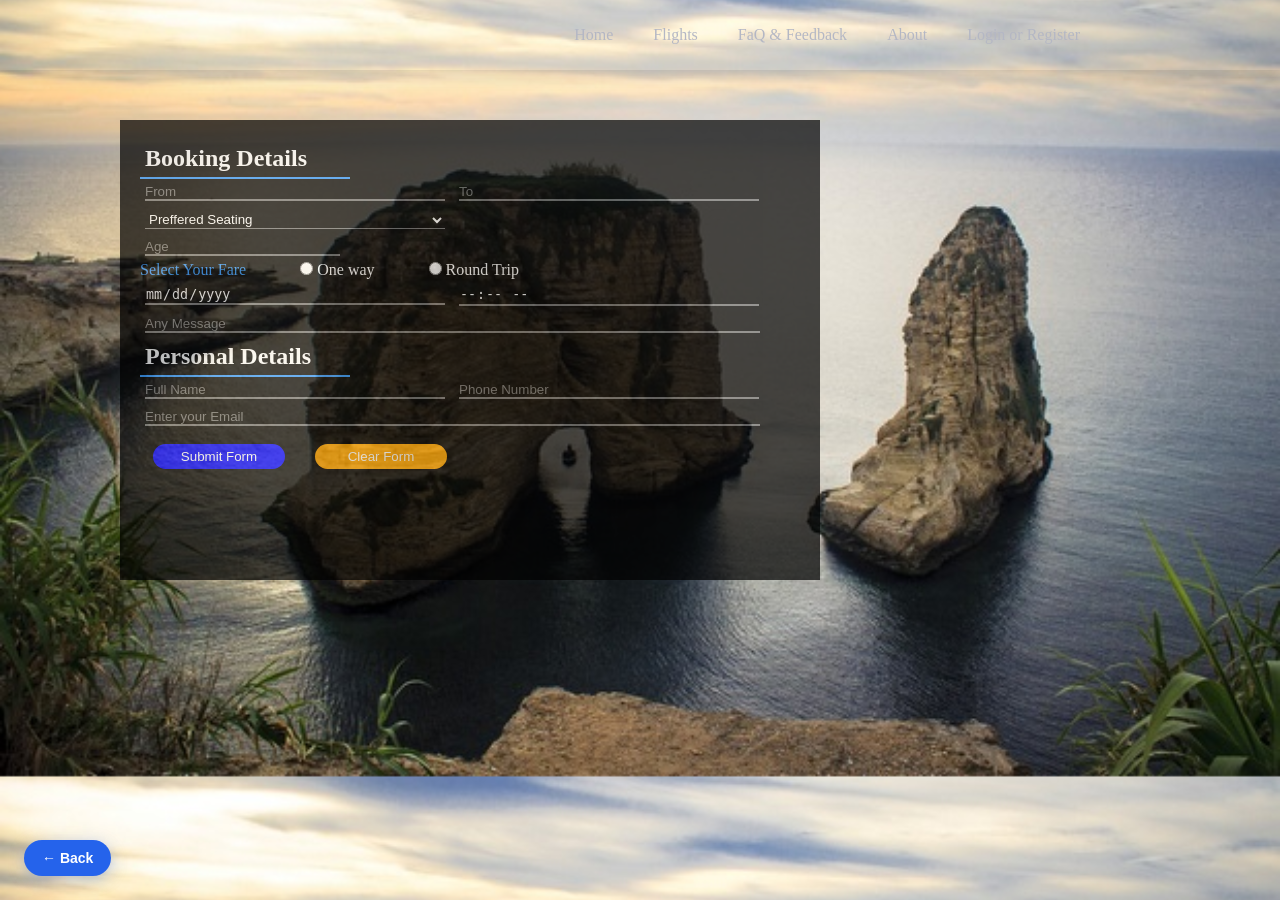
==== commit 00c3ea71: "Update airline website pages" ====
--- a/airline website/bookflight.html
+++ b/airline website/bookflight.html
@@ -1,4 +1,4 @@
-<<<<<<< HEAD
+
 <!Doctype html>
 <html>
 <head>
@@ -10,6 +10,12 @@
 
 <style>
 
+    * { 
+          margin: 0;
+           padding: 0; 
+           box-sizing: border-box; 
+          }
+          
   body{
     background-image: url(images/Rouche.jpg) ;
     background-size:cover;
@@ -38,7 +44,7 @@
 
   button {
     padding: 8px 12px;
-    background-color: #4CAF50;
+    background-color: #2563eb;
     color: #fff;
     border: none;
     cursor: pointer;
@@ -53,35 +59,45 @@
 
 <body>
    
-  <section class="nav-bar">
-    <div class="nav-container">
-      <div class="brand">
-          <a href="#"><img src=""><img></a>
-        
+
+  <button id="scrollTopBtn">
+    <i class="fa-solid fa-arrow-up"></i>
+  </button>
+
+   <button class="back-btn" onclick="history.back()">← Back</button>
+  
+    <section class="nav-bar">
+      <div class="nav-container">
+        <div class="brand">
+          <a href="#"><img src="" /><img /></a>
+        </div>
+        <nav>
+          <div class="nav-mobile">
+            <a id="nav-toggle" href="#!"><span class="material-icons"></span></a>
+          </div>
+          <ul class="nav-list selected">
+            <li>
+              <a href="home.html">Home</a>
+            </li>
+            <li>
+              <a href="Flights.html">Flights</a>
+            </li>
+            <li>
+              <a href="faq&feedb.html">FaQ & Feedback</a>
+            </li>
+            <li>
+              <a href="#yyy">About</a>
+            </li>
+            <li>
+              <a href="login.html">Login or Register</a>
+            </li>
+            <li>
+              <a href="searchflights.html"><i class="fa-solid fa-magnifying-glass"></i></a>
+            </li>
+          </ul>
+        </nav>
       </div>
-      <nav>
-        <div class="nav-mobile"><a id="nav-toggle" href="#!"><span class="material-icons"></span></a></div>
-        <ul class="nav-list selected">
-        <li>
-              <a href="home.html">Home</a>
-          </li>
-          <li>
-            <a href="#ttt">Flights</a>
-          </li>
-          <li>
-            <a href="faq&feedb.html">FaQ & Feedback</a>
-          </li>
-          <li>
-              <a href="#yyy">About</a>
-          </li>
-          <li>
-            <a href="login.html">Login or Register</a>
-          </li>
-    
-        </ul>
-      </nav>
-    </div>
-  </section> 
+    </section>
 
 
       <div class="container1">
@@ -176,183 +192,4 @@
 
 <script src="js.js"></script>
 </body>
-=======
-<!Doctype html>
-<html>
-<head>
-  <meta charset="UTF-8">
-  <meta http-equiv="X-UA-Compatible" content="IE-edge">
-  <meta name="veiwport" content="width-device-width, initial-scale=1.0">
-  <title>bookflight</title>
-  <link rel="stylesheet" href="external.css">
-
-<style>
-
-  body{
-    background-image: url(images/Rouche.jpg) ;
-    background-size:cover;
-    background-position: center;
-
-}
-/* New styles for the table */
-table {
-    width: 80%;
-    margin: 20px auto;
-    border-collapse: collapse;
-    border-spacing: 0;
-    background-color: #fff;
-    box-shadow: 0 0 10px rgba(0, 0, 0, 0.1);
-  }
-
-  th, td {
-    padding: 12px;
-    text-align: left;
-    border-bottom: 1px solid #ddd;
-  }
-
-  th {
-    background-color: #f2f2f2;
-  }
-
-  button {
-    padding: 8px 12px;
-    background-color: #4CAF50;
-    color: #fff;
-    border: none;
-    cursor: pointer;
-  }
-
- 
- 
-</style>
-
-
-</head>
-
-<body>
-   
-  <section class="nav-bar">
-    <div class="nav-container">
-      <div class="brand">
-          <a href="#"><img src=""><img></a>
-        
-      </div>
-      <nav>
-        <div class="nav-mobile"><a id="nav-toggle" href="#!"><span class="material-icons"></span></a></div>
-        <ul class="nav-list selected">
-        <li>
-              <a href="home.html">Home</a>
-          </li>
-          <li>
-            <a href="#ttt">Flights</a>
-          </li>
-          <li>
-            <a href="faq&feedb.html">FaQ & Feedback</a>
-          </li>
-          <li>
-              <a href="#yyy">About</a>
-          </li>
-          <li>
-            <a href="login.html">Login or Register</a>
-          </li>
-    
-        </ul>
-      </nav>
-    </div>
-  </section> 
-
-
-      <div class="container1">
-        
-        <form class="form-group">
-          <div class="form">
-
-            <h2 class="text-b">Booking Details</h2> 
-            
-            <div class="input1">
-            <input type="text" class="input-group" id="text-from" placeholder="From">
-            <input type="text" class="input-group" id="text-to" placeholder="To">
-            <select class="input-group">
-              <option value="">Preffered Seating</option>
-              <option value="">Economy Class</option>
-              <option value="">Business Class</option>
-              <option value="">First Class</option>
-
-            </select>
-
-           </div>
-           
-           <div class="input2">
-            <input type="text" class="input-group" placeholder="Age" id="age">
-           
-
-           </div>
-           
-          
-
-           <div class="input3">
-            <span class="text-select">Select Your Fare</span>
-             <input type="radio" class="input-group" name="r">
-            <label class="text-choice" for="input-group">One way</label>
-             <input type="radio" class="input-group" name="r">
-            <label class="text-choice" for="input-group">Round Trip</label>
-          
-           </div>
-
-           <div class="input4">
-            <input type="date" class="input-group" id="return-date" placeholder="Return Date">
-            <input type="time" class="input-group" placeholder="Return time" id="return-time">
-            <input type="text" class="input-group1" placeholder="Any Message">
-
-           </div>
-
-           <div class="input5">
-            <h2 class="text-choice">Personal Details</h2>
-
-           </div>
-
-           <div class="input6">
-            <input type="text" class="input-group" placeholder="Full Name" id="full-name">
-            <input type="text" class="input-group" placeholder="Phone Number" id="phone">
-            <input type="email" class="input-group1" placeholder="Enter your Email" id="email">
-
-           </div>
-
-           <div id="errmessages" class="message"></div> 
-       
-           <div id="errmessages1" class="message"></div>
-        
-           <div id="errmessages2" class="message"></div>
-        
-           <button type="button" onclick="makeabooking()" class="btn-booking">Submit Form</button>
-           <button type="reset" class="btn-booking-clear">Clear Form</button>
-
-      <div id="bookCountMessage" style="display: none; margin-top: 10px"></div>
-
-      <table id="bookingsTable" style="display: none; margin-top: 20px;">
-        <thead>
-          <tr>
-            <th>Full Name</th>
-            <th>Email</th>
-            <th>Age</th>
-            <th>Phone Number</th>
-            <th>From</th>
-            <th>To</th>
-            <th>Return Date</th>
-            <th>Return Time</th>
-            <th>Action</th>
-          </tr>
-        </thead>
-        <tbody id="bookPostsContainer"></tbody>
-      </table>
-
-    </form>
-  </div>
-      
-      
-
-
-<script src="js.js"></script>
-</body>
->>>>>>> d993208a91bb4af337db207f22e9c79365ccccf2
-<html>+</html>
--- a/airline website/external.css
+++ b/airline website/external.css
@@ -1,4 +1,60 @@
-<<<<<<< HEAD
+
+
+
+
+
+/* Scroll to Top Button */
+#scrollTopBtn {
+  position: fixed;
+  bottom: 30px;
+  right: 30px;
+  display: none; /* hidden by default */
+  background: #007bff;
+  color: white;
+  border: none;
+  padding: 12px 16px;
+  border-radius: 50%;
+  font-size: 18px;
+  cursor: pointer;
+  box-shadow: 0 4px 10px rgba(0,0,0,0.2);
+}
+
+#scrollTopBtn:hover {
+  background: #0056b3;
+}
+
+
+
+
+/* back button */
+
+
+ .back-btn {
+  position: fixed;     
+  bottom: 24px;
+  left: 24px;
+  
+  background: #2563eb;
+  color: white;
+  border: none;
+  border-radius: 50px;
+  padding: 10px 18px;
+  font-size: 14px;
+  font-weight: 600;
+  cursor: pointer;
+  box-shadow: 0 4px 16px rgba(37,99,235,0.35);
+  transition: background 0.2s, transform 0.15s;
+}
+
+.back-btn:hover {
+  background: #1e40af;
+  transform: translateY(-2px);
+}
+
+
+
+
+
 /*home page*/
 /*navbar*/
 
@@ -11,6 +67,13 @@
     width: 100%;
     z-index: 1;
   }
+
+  .nav-bar {
+        background-color: transparent;
+        margin-top: 0;
+        width: 100%;
+        box-shadow: 0 7px 15px rgba(0, 0, 0, 0.1);
+      }
    
   .brand {
     position: absolute;
@@ -52,7 +115,7 @@
     display: block;
     padding: 0 20px;
     line-height: 70px;
-    color: white;
+    color: rgb(180, 183, 196);
     text-decoration: none;
   }
   
@@ -72,6 +135,8 @@
     padding: 15px;
     line-height: 20px;
   }
+
+  
    
   .nav-dropdown {
     position:fixed;
@@ -328,6 +393,10 @@
     margin-left: -80%;
   }
   
+  #radio6:checked ~ .first{
+    margin-left: -100%;
+  }
+
   .navigation-auto{
     position: absolute;
     display: flex;
@@ -366,6 +435,10 @@
   #radio5:checked ~ .navigation-auto .auto-btn5{
     background: #40D3DC;
   }
+
+  #radio6:checked ~ .navigation-auto .auto-btn6{
+    background: #40D3DC;
+  }
   
  /* *{
     margin: 0px;
@@ -373,6 +446,328 @@
     box-sizing: border-box;
     font-family: 'Roboto',sans-serif;
   }*/
+
+
+
+#hx-offers-section {
+  padding: 50px 20px;
+  background: #f5f6f8;
+  font-family: Arial, sans-serif;
+}
+
+.hx-container {
+  max-width: 1200px;
+  margin: auto;
+  text-align: center;
+}
+
+.hx-title {
+  font-size: 28px;
+  margin-bottom: 10px;
+}
+
+.hx-subtitle {
+  color: #666;
+  margin-bottom: 30px;
+}
+
+.hx-grid {
+  display: grid;
+  grid-template-columns: repeat(3, 1fr);
+  gap: 25px;
+}
+
+/* Force last 2 cards to center */
+.hx-card:nth-child(4) {
+  grid-column: 1 / 2;
+}
+.hx-card:nth-child(5) {
+  grid-column: 2 / 3;
+}
+
+/* Card Style */
+.hx-card {
+  background: white;
+  border-radius: 12px;
+  overflow: hidden;
+  box-shadow: 0 5px 15px rgba(0,0,0,0.1);
+  transition: transform 0.3s;
+}
+
+.hx-card:hover {
+  transform: translateY(-8px);
+}
+
+.hx-img-wrapper {
+  position: relative;
+}
+
+.hx-img-wrapper img {
+  width: 100%;
+  height: 180px;
+  object-fit: cover;
+}
+
+.hx-badge {
+  position: absolute;
+  top: 10px;
+  right: 10px;
+  background: red;
+  color: white;
+  padding: 5px 10px;
+  border-radius: 8px;
+  font-size: 12px;
+}
+
+.hx-content {
+  padding: 20px;
+  text-align: left;
+}
+
+.hx-content h3 {
+  margin-bottom: 10px;
+}
+
+.hx-content p {
+  color: #555;
+  margin-bottom: 10px;
+}
+
+.hx-date {
+  font-size: 12px;
+  color: gray;
+  display: block;
+  margin-bottom: 15px;
+}
+
+.hx-btn {
+  width: 100%;
+  padding: 10px;
+  background: #0b0c2a;
+  color: white;
+  border: none;
+  border-radius: 8px;
+  cursor: pointer;
+  transition: background 0.3s;
+}
+
+.hx-btn:hover {
+  background: #1b1d4a;
+}
+
+/* Responsive */
+@media (max-width: 900px) {
+  .hx-grid {
+    grid-template-columns: repeat(2, 1fr);
+  }
+}
+
+@media (max-width: 600px) {
+  .hx-grid {
+    grid-template-columns: 1fr;
+  }
+}
+
+
+
+
+
+
+
+
+
+
+
+
+
+
+#swg-why-section {
+  padding: 60px 20px;
+  background: linear-gradient(to bottom right, #eef2f7, #d9e2ec);
+  font-family: Arial, sans-serif;
+  text-align: center;
+}
+
+.swg-container {
+  max-width: 1100px;
+  margin: auto;
+}
+
+.swg-title {
+  font-size: 28px;
+  margin-bottom: 10px;
+}
+
+.swg-subtitle {
+  color: #555;
+  margin-bottom: 40px;
+}
+
+.swg-features {
+  display: flex;
+  justify-content: space-between;
+  gap: 20px;
+  flex-wrap: wrap;
+}
+
+.swg-feature-box {
+  flex: 1;
+  min-width: 220px;
+  padding: 20px;
+  transition: transform 0.3s;
+}
+
+.swg-feature-box:hover {
+  transform: translateY(-8px);
+}
+
+.swg-icon {
+  width: 70px;
+  height: 70px;
+  background: #2563eb;
+  color: white;
+  border-radius: 50%;
+  display: flex;
+  align-items: center;
+  justify-content: center;
+  margin: 0 auto 15px;
+  font-size: 28px;
+}
+
+.swg-feature-box h3 {
+  margin-bottom: 10px;
+}
+
+.swg-feature-box p {
+  color: #555;
+  font-size: 14px;
+  line-height: 1.5;
+}
+
+/* Responsive */
+@media (max-width: 900px) {
+  .swg-features {
+    justify-content: center;
+  }
+}
+
+@media (max-width: 600px) {
+  .swg-features {
+    flex-direction: column;
+    align-items: center;
+  }
+}
+
+
+
+
+/* 
+  #offers{
+    margin: 0;
+    padding: 0;
+    box-sizing: border-box;
+    font-family: "Poppins",sans-serif;
+  }
+
+  
+      .mySwiper{
+        max-width: 1120px;
+        width: 100%;
+        padding: 40px 0;
+      }
+
+      .container_offers{
+        margin: 0 40px;
+        overflow: hidden;
+      }
+
+      .swiper-slide{
+        font-size: 18px;
+        display: flex;
+        justify-content: center;
+        align-items: center;
+        overflow: hidden;
+
+      }
+
+      .swiper-slide .box{
+        height: 380px;
+        width: 350px;
+        background: #fff;
+        border-radius: 25px;
+        flex-direction: column;
+      }
+
+      .box .img{
+        height: 190px;
+        display: flex;
+        align-items: center;
+        justify-content: center;
+      }
+
+      .box .img img{
+        height: 100%;
+        width: 100%;
+        object-fit: cover;
+        border-top-left-radius: 25px;
+        border-top-right-radius: 25px;
+      }
+
+      .box .info2{
+        padding: 10px;
+        text-align: center;
+
+      }
+
+      .box .info2 h2{
+        font-size: 24px;
+        font-weight: 600;
+        cursor: text;
+        margin-bottom: 5px;
+            
+      }
+  
+      .box .info2 p{
+        font-size: 16px;
+        cursor: text;
+        
+      }
+
+      .box .info2 .btn_offers{
+        margin-top: 10px;
+      }
+  
+      .box .info2 .btn_offers button{
+        background: #007aff;
+        color: #fff;
+        border: none;
+        font-size: 14px ;
+        outline: none;
+        border-radius: 10px;
+        padding: 8px 16px;
+        cursor: pointer;
+      }
+      
+      .box .info2 .btn_offers button:hover{
+        background: #3194fe;
+      }
+
+      .btn_offers .btn{ 
+        padding: 10px 20px;   
+        background: #333;    
+        color: #fff;    
+        border: none;
+        border-radius: 5px;
+        cursor: pointer;
+          
+      }
+  
+.btn_offers .btn:hover{
+  background: #555;
+          
+} */
+
+
 
   .headingg{
     width: 90%;
@@ -398,7 +793,7 @@
     height: 4px;
     display: block;
     margin: 0 auto;
-    background-color: #4caf50;
+    background-color: #004cff;
   }
 
   .headingg p{
@@ -458,7 +853,7 @@
   .about-content .read-more{
     display: inline-block;
     padding: 10px 20px;
-    background-color: #4caf50;
+    background-color: #004cff;
     color: white;
     font-size: 19px;
     text-decoration: none;
@@ -468,7 +863,7 @@
   }
 
   .about-content .read-more:hover{
-    background-color: #3e8e41;
+    background-color: #0032a8;
   }
 
 .contain{
@@ -503,7 +898,7 @@
 	position: absolute;
 	left:0;
 	bottom: -10px;
-	background-color: #e91e63;
+	background-color: #004cff;
 	height: 2px;
 	box-sizing: border-box;
 	width: 50px;
@@ -554,6 +949,9 @@
     width: 100%;
 }
 }
+
+
+
 
 
 
@@ -722,6 +1120,13 @@
 
 }
 
+
+
+
+
+
+
+
 /*register*/
 
 .backgroundd{
@@ -766,6 +1171,16 @@
   height: 87%;
 }
 
+
+
+
+
+
+
+
+
+
+
 /*book a flight*/
 
 .form{
@@ -910,916 +1325,714 @@
 }
 
 
-=======
-/*home page*/
-/*navbar*/
-
-.nav-bar {
-    height: 70px;
-    margin-top:30px;
-    position:fixed;
-    top: 0;
-    left: 0;
-    width: 100%;
-    z-index: 1;
-  }
-   
-  .brand {
-    position: absolute;
-    padding-left: 50px;
-    float: left;
-    line-height: 70px;
-    text-transform: uppercase;
-    font-size: 1.6em;
-  }
-
-  .brand a img {
-    max-height: 70px;
-  }
-  
-  .brand a,
-  .brand a:visited {
-    color: white;
-    text-decoration: none;
-  }
-   
-  .nav-container {
-    max-width: 1000px;
-    margin: 0 auto;
-  }
-   
-  nav {
-    float: right;
-  }
-  nav ul {
-    list-style: none;
-    margin: 0;
-    padding: 0;
-  }
-  nav ul li {
-    float: left;
-    position: relative;
-  }
-  nav ul li a {
-    display: block;
-    padding: 0 20px;
-    line-height: 70px;
-    color: white;
-    text-decoration: none;
-  }
-  
-   #dropdwnBk{
-    background:linear-gradient();
-  }
-
-  nav ul li a:hover {
-    color: white;
-    border-bottom: 1px solid white;
-  }
-  
-  nav ul li ul li {
-    min-width: 190px;
-  }
-  nav ul li ul li a {
-    padding: 15px;
-    line-height: 20px;
-  }
-   
-  .nav-dropdown {
-    position:fixed;
-    display: none;
-    z-index: 1;
-    box-shadow: 0 3px 12px rgba(253, 4, 4, 0.15);
-  }
-   
-  .nav-mobile {
-    display: none;
-    position: absolute;
-    top: 0;
-    right: 0;
-    height: 70px;
-    width: 70px;
-  }
-
-  @media only screen and (max-width: 789px) {
-    .nav-mobile {
-      display: block;
-    }
-   
-    nav {
-      width: 100%;
-      padding: 70px 0 15px;
-    }
-    
-    nav ul {
-      display: none;
-    }
-
-    nav ul li {
-      float: none;
-    }
-
-    nav ul li a {
-      padding: 15px;
-      line-height: 20px;
-      padding-left: 25%;
-   
-    }
-
-    nav ul li ul li a {
-      padding-left: 30%;
-    }
-   
-    .nav-dropdown {
-      position: static;
-    }
-
-    .nav-dropdown {
-      position: static;
-    }
-   .brand a img {
-   max-height: 60px;
-   margin-top: 5px;
-   }
-
-
-   }
-
-   @media screen and (min-width: 799px) {
-    .nav-list {
-      display: block;
-    }
-  }
-
-  #nav-toggle {
-    position: absolute;
-    left: 18px;
-    top: 22px;
-    cursor: pointer;
-    padding: 10px 35px 16px 0px;
-  }
- 
-  #nav-toggle span,
-  #nav-toggle span:before,
-  #nav-toggle span:after {
-    cursor: pointer;
-    border-radius: 1px;
-    height: 5px;
-    width: 35px;
-    background: #ffffff;
-    position: absolute;
-    display: block;
-    content: '';
-    transition: all 300ms ease-in-out;
-  }
-  #nav-toggle span:before {
-    top: -10px;
-  }
-  #nav-toggle span:after {
-    bottom: -10px;
-  }
-  #nav-toggle.active span {
-    background-color: transparent;
-  }
-  #nav-toggle.active span:before, #nav-toggle.active span:after {
-    top: 0;
-  }
-  #nav-toggle.active span:before {
-    transform: rotate(45deg);
-  }
-  #nav-toggle.active span:after {
-    transform: rotate(-45deg);
-  }
-
-
-.flights{
+
+
+
+
+/* search page */
+
+ .bk_search {
+        padding: 0 10px 60px;
+        background: #edf2f8;
+      }
+
+      .bk_search_photo {
+        width: 100%;
+        min-height: 520px;
+        height: 620px;
+        background-image: url(images/sky_airplane.jpg);
+        background-size: cover;
+        background-position: center;
+        position: relative;
+        display: flex;
+        align-items: center;
+        justify-content: center;
+      }
+
+      .bk_search_paraphoto {
+        position: relative;
+        z-index: 1;
+        padding: 40px;
+        color: white;
+        display: flex;
+        flex-direction: column;
+        justify-content: center;
+        gap: 10px;
+        max-width: 620px;
+      }
+
+      .bk_search_paraphoto h1{
+        font-size: 32px;
+        line-height: 1.1;
+        text-shadow: 0 3px 12px rgba(0, 0, 0, 0.35);
+      }
+
+      .bk_search_paraphoto p{
+        color: rgba(255, 255, 255, 0.92);
+        font-size: 15px;
+        line-height: 1.7;
+        text-shadow: 0 2px 8px rgba(0,0,0,0.25);
+      }
+
+      .bk_search_form {
+        width: 1200px;
+        margin: 24px auto 0;
+        background-color: #ffffff;
+        box-shadow: 0 24px 60px rgba(19, 35, 73, 0.12);
+        padding: 40px;
+        border-radius: 28px;
+        display: flex;
+        flex-direction: column;
+       
+      }
+
+      .bk_search_tabs {
+        display: flex;
+        flex-wrap: wrap;
+        gap: 12px;
+        margin-bottom: 26px;
+      }
+
+      .bk_search_tabs button {
+        border: none;
+        border-radius: 999px;
+        padding: 12px 22px;
+        background: #f2f4f8;
+        color: #25304c;
+        cursor: pointer;
+        font-weight: 600;
+        transition: background 0.25s ease, color 0.25s ease, transform 0.25s ease;
+      }
+
+      .bk_search_tabs button:hover {
+        background: #dce2ef;
+      }
+
+      .bk_search_tabs button.active {
+        background: #0f1d47;
+        color: #ffffff;
+      }
+
+      .bk_search_form h2 {
+        margin: 0 0 18px;
+        font-size: 26px;
+        color: #111d3a;
+      }
+
+      .bk_search_form_insert {
+        display: grid;
+        grid-template-columns: repeat(3, minmax(0, 2fr));
+        gap: 40px;
+      }
+
+      .bk_search_form_insert label {
+        display: block;
+        margin-bottom: 8px;
+        font-size: 14px;
+        font-weight: 700;
+        color: #334155;
+      }
+
+
+      .bk_search_form_insert input,
+      .bk_search_form_insert select {
+        width: 100%;
+        padding: 14px 16px;
+        border: 1px solid #d1d5db;
+        border-radius: 14px;
+        font-size: 14px;
+        color: #111827;
+        background: #f8fafc;
+      }
+
+      .bk_search_form_insert input:focus,
+      .bk_search_form_insert select:focus {
+        outline: none;
+        border-color: #3b82f6;
+        background: #ffffff;
+      }
+
+      .bk_search_form button[type="submit"] {
+        margin-top: 16px;
+        align-self: flex-start;
+        padding: 14px 26px;
+        border: none;
+        border-radius: 14px;
+        background: #101e55;
+        color: #ffffff;
+        font-size: 15px;
+        font-weight: 700;
+        cursor: pointer;
+        transition: background 0.25s ease, transform 0.25s ease;
+        
+      }
+
+
+      .bk_search_form button[type="submit"]:hover {
+        background: #1b3376;
+        transform: translateY(-1px);
+      }
+
+      @media (max-width: 960px) {
+        .bk_search_photo {
+          min-height: 420px;
+          height: auto;
+          padding: 80px 0;
+        }
+
+        .bk_search_form {
+          width: min(520px, 80%);
+          margin-top: 16px;
+        }
+      }
+
+      @media (max-width: 640px) {
+        .bk_search {
+          padding: 0 16px 40px;
+        }
+
+        .bk_search_form_insert {
+          grid-template-columns: 1fr;
+        }
+
+        .bk_search_form {
+          width: min(420px, 90%);
+        }
+      
+      }
+
+#bk-dest-section {
+  padding: 60px 20px;
+  background: #f4f6f9;
   text-align: center;
-  margin-right: 50px;
-  }
-
-.ppp{
-  margin-left: 630px;
-  position:static;
-
-  }
-
- /* .card-body{
-    color: white;
-    position: absolute;
-    backdrop-filter: blur(10px);
-    padding: 30px;
-    display: flex;
-    flex-direction: column;
-    justify-content: center;
-  }
-
-  .card-title{
-    text-transform: uppercase;
-    font-size: 50px;
-    font-weight: 500;
-  }
-
-  .card-info{
-    font-size: 16px;
-    line-height: 25px;
-    margin: 40px 0;
-    font-weight: 400;
-  }
-  
-  .card-btn{
-    color: #1f3d47;
-    background: transparent;
-    width: 120px;
-    padding: 10px 20px;
-    border-radius: 5px;
-    text-transform: capitalize;
-    border: none;
-    outline: none;
-    font-weight: 500;
-    cursor: pointer;
-    margin-left: -0%;
-  }*/
-  
-  .slider{
-    width: 800px;
-    height: 500px;
-    border-radius: 30px;
-    overflow: hidden;
-    margin-left: 370px;
-  
-  }
-  
-  .slides{
-    width: 500%;
-    height: 500px;
-    display: flex;
-  }
-  
-  .slides input{
-    display: none;
-  }
-  
-  .slide{
-    width: 20%;
-    transition: 2s;
-  }
-  
-  .slide img{
-    width: 800px;
-    height: 500px;
-  }
-  
- .Info{
-    position: relative;
-    top: 270px;
-    right: 100px;
-    text-align: center;
-    Font-weight: 600;
-    Font-size: 30px;  
-    color: black;
- }
- .book{
-    display: inline-block;
-    position: relative; 
-    padding: 10px 20px;
-    top: 290px;
-    left: 500px;
-    background-color: white;
-    color: black;
-    font-size: 15px;
-    text-decoration: none;
-    border-radius: 25px;
-    transition: 0.3s ease;
- }
-
- .book:hover{
-  background-color: rgb(0, 157, 255);
- }
-
-  .navigation-manual{
-    position: absolute;
-    width: 800px;
-    margin-top: -40px;
-    display: flex;
-    justify-content: center;
-  }
-  
-  .manual-btn{
-    border: 2px solid #40D3DC;
-    padding: 5px;
-    border-radius: 10px;
-    cursor: pointer;
-    transition: 1s;
-  }
-  
-  .manual-btn:not(:last-child){
-    margin-right: 40px;
-  }
-  
-  .manual-btn:hover{
-    background: #40D3DC;
-  }
-  
-  #radio1:checked ~ .first{
-    margin-left: 0;
-  }
-  
-  #radio2:checked ~ .first{
-    margin-left: -20%;
-  }
-  
-  #radio3:checked ~ .first{
-    margin-left: -40%;
-  }
-  
-  #radio4:checked ~ .first{
-    margin-left: -60%;
-  }
-  
-  #radio5:checked ~ .first{
-    margin-left: -80%;
-  }
-  
-  .navigation-auto{
-    position: absolute;
-    display: flex;
-    width: 800px;
-    justify-content: center;
-    margin-top: 460px;
-  }
-  
-  .navigation-auto div{
-    border: 2px solid #40D3DC;
-    padding: 5px;
-    border-radius: 10px;
-    transition: 1s;
-  }
-  
-  .navigation-auto div:not(:last-child){
-    margin-right: 40px;
-  }
-  
-  #radio1:checked ~ .navigation-auto .auto-btn1{
-    background: #40D3DC;
-  }
-  
-  #radio2:checked ~ .navigation-auto .auto-btn2{
-    background: #40D3DC;
-  }
-  
-  #radio3:checked ~ .navigation-auto .auto-btn3{
-    background: #40D3DC;
-  }
-  
-  #radio4:checked ~ .navigation-auto .auto-btn4{
-    background: #40D3DC;
-  }
-
-  #radio5:checked ~ .navigation-auto .auto-btn5{
-    background: #40D3DC;
-  }
-  
- /* *{
-    margin: 0px;
-    padding: 0px;
-    box-sizing: border-box;
-    font-family: 'Roboto',sans-serif;
-  }*/
-
-  .headingg{
-    width: 90%;
-    display: flex;
-    justify-content: center;
-    align-items: center;
-    flex-direction: column;
-    text-align: center;
-    margin: 28px auto;
-  }
-
-  .headingg h1{
-    font-size: 50px;
-    color: black;
-    margin-bottom: 25px;
-    position: relative;
-  }
-
-  .headingg h1::after{
-    content: "";
-    position: absolute;
-    width: 100%;
-    height: 4px;
-    display: block;
-    margin: 0 auto;
-    background-color: #4caf50;
-  }
-
-  .headingg p{
-    font-size: 18px;
-    color: #666;
-    margin-bottom: 35px;
-  }
-
-  .cont{
-    width: 90%;
-    margin: 0 auto;
-    padding: 10px 20px;
-
-  }
-
-  .about{
-    display: flex;
-    justify-content: space-between;
-    align-items: center;
-    flex-wrap: wrap;
-  }
-
-  .about-image{
-    flex: 1;
-    margin-right: 40px;
-    overflow: hidden;
-  }
-
-  .about-image img{
-    max-width: 100%;
-    height: auto;
-    display: block;
-    transition: 0.5s ease;
-  }
-
-  .about-image:hover img{
-    transform: scale(1.2);
-  }
-
-  .about-content{
-    flex: 1;
-  }
-
-  .about-content h2{
-    font-size: 23px;
-    margin-bottom: 15px;
-    color: #333;
-
-  }
-
-  .about-content p{
-    font-size: 18px;
-    line-height: 1.5;
-    color: #666;
-  }
-
-  .about-content .read-more{
-    display: inline-block;
-    padding: 10px 20px;
-    background-color: #4caf50;
-    color: white;
-    font-size: 19px;
-    text-decoration: none;
-    border-radius: 25px;
-    margin-top: 15px;
-    transition: 0.3s ease;
-  }
-
-  .about-content .read-more:hover{
-    background-color: #3e8e41;
-  }
-
-.contain{
-	max-width: 1170px;
-	margin:auto;
-}
-.row{
-	display: flex;
-	flex-wrap: wrap;
-}
-ul{
-	list-style: none;
-}
-.footer{
-	background-color: #24262b;
-    padding: 70px 0;
-}
-.footer-col{
-   width: 25%;
-   padding: 0 15px;
-}
-.footer-col h4{
-	font-size: 18px;
-	color: #ffffff;
-	text-transform: capitalize;
-	margin-bottom: 35px;
-	font-weight: 500;
-	position: relative;
-}
-.footer-col h4::before{
-	content: '';
-	position: absolute;
-	left:0;
-	bottom: -10px;
-	background-color: #e91e63;
-	height: 2px;
-	box-sizing: border-box;
-	width: 50px;
-}
-.footer-col ul li:not(:last-child){
-	margin-bottom: 10px;
-}
-.footer-col ul li a{
-	font-size: 16px;
-	text-transform: capitalize;
-	color: #ffffff;
-	text-decoration: none;
-	font-weight: 300;
-	color: #bbbbbb;
-	display: block;
-	transition: all 0.3s ease;
-}
-.footer-col ul li a:hover{
-	color: #ffffff;
-	padding-left: 8px;
-}
-.footer-col .social-links a{
-	display: inline-block;
-	height: 40px;
-	width: 40px;
-	background-color: rgba(255,255,255,0.2);
-	margin:0 10px 10px 0;
-	text-align: center;
-	line-height: 40px;
-	border-radius: 50%;
-	color: #ffffff;
-	transition: all 0.5s ease;
-}
-.footer-col .social-links a:hover{
-	color: #24262b;
-	background-color: #ffffff;
-}
-
-/*responsive*/
-@media(max-width: 767px){
-  .footer-col{
-    width: 50%;
-    margin-bottom: 30px;
-}
-}
-@media(max-width: 574px){
-  .footer-col{
-    width: 100%;
-}
-}
-
-
-
-  /*login page*/
-
-  .background{
-    width: 100%;
-    height: 100vh;
-    background: url('images/plane2.jpg') no-repeat;
-    background-size: cover;
-    background-position: center;
-    filter: blur(20px);
-  }
-  
-.container{
-    position: absolute;
-    top: 50%;
-    left: 50%;
-    transform: translate(-50%,-50%);
-    width: 75%;
-    height: 550px;
-    background:url('images/plane2.jpg') no-repeat;
-    background-size: cover;
-    background-position: center;
-    border-radius: 10px;
-    margin-top: 20px;    
-}
-
-.container .content{
-    position:absolute;
-    top:0;
-    left:0;
-    width: 58%;
-    height: 110%;
-    background: transparent;
-    padding: 100px;
-    color: white;
-    display: flex;
-    justify-content: space-between;
-}
-
-.container .logreg-box{
-    position: absolute;
-    top: 0;
-    right: 0;
-    width: calc(100%-40%);
-    height: 100%;
-}
-
-.logreg-box .form-box{
-    display: flex;
-    justify-content: center;
-    align-items: center;
-    width: 110%;
-    height:70%;
-    background: transparent;
-    backdrop-filter: blur(8px);
-    border-top-right-radius: 10px;
-    border-bottom-right-radius: 10px;
-    color: white;
-
-}
-
-.form-box h2{
-    font-size: 40px;
-    text-align: center;
-
-}
-
-.form-box .input-box{
-    position: relative;
-    width: 350px;
-    height: 40px;
-    border-bottom: 2px solid #e4e4e4;
-    margin: 30px 0;
-}
-
-.input-box input{
-    width: 100%;
-    height: 100%;
-    background: transparent;
-    border: none;
-    outline: none;
-    font-size: 16px;
-    color: black;
-    font-weight: 500;
-    padding-right: 28px;
-}
-
-.input-box label{
-    position: absolute;
-    top: 50%;
-    left: 5%;
-    transform: translateY(-50%);
-    font-size: 16px;
-    font-weight: 500;
-    pointer-events: none;
-    transition: .5s ease;
-}
-
-.input-box input:focus~label,
-.input-box input:valid~label{
-    top: -5px;
-
-}
-
-
-.form-box .remember-forgot{
-    font-size: 14.5px;
-    font-weight:500;
-    margin: -15px 0 15px;
-    display: flex;
-    justify-content: space-between;
-}
-
-.remember-forgot label input{
-    accent-color: white;
-    margin-right: 3px;
-}
-
-.remember-forgot a{
-    color: white;
-    text-decoration: none;
-}
-
-.remember-forgot a:hover{
-    text-decoration: underline;
-}
-
-.message {
-   color: red;
-   margin-bottom: 8px;
-   margin-top: -8px;
- 
-}
-
-.bttn{
-    width: 100%;
-    height: 45px;
-    background: #c4103d;
-    border: none;
-    outline: none;
-    border-radius: 4px;
-    cursor: pointer;
-    font-size: 16px;
-    color: #e4e4e4;
-    font-weight: 500;
-    box-shadow: 0 0 10px rgba(0, 0, 0, .5);
-}
-
-.form-box .log-register{
-    font-size: 14.5px;
-    font-weight: 500;
-    text-align: center;
-    margin-top: 25px;
-}
-
-.login-register p a{
-    color: white;
-    font-weight: 600;
-    text-decoration: none; 
-}
-
-.login-register p a:hover{
-    text-decoration: underline;
-
-}
-
-/*register*/
-
-.backgroundd{
-  width: 100%;
-  height: 100vh;
-  background: url('images/russia.jpg') no-repeat;
-  background-size: cover;
-  background-position: center;
-  filter: blur(20px);
-}
-
-.containerr{
-  position: absolute;
-  top: 50%;
-  left: 50%;
-  transform: translate(-50%,-50%);
-  width: 75%;
-  height: 525px;
-  background:url('images/russia.jpg') no-repeat;
-  background-size: cover;
-  background-position: center;
-  border-radius: 10px;
-  margin-top: 10px;    
-}
-
-.containerr .content{
-  position:absolute;
-  width: 65%;
-  height: 130%;
-  background: transparent;
-  padding: 100px;
+  font-family: Arial, sans-serif;
+}
+
+.bk-container {
+  max-width: 1200px;
+  margin: auto;
+}
+
+.bk-title {
+  font-size: 32px;
+  margin-bottom: 0;
+}
+
+.bk-subtitle {
+  margin-bottom: 30px;
+  color: #555;
+}
+
+.bk-filters {
+  margin-bottom: 22px;
+}
+
+.bk-filter {
+  padding: 12px 24px;
+  margin: 6px 4px;
+  border-radius: 999px;
+  border: none;
+  cursor: pointer;
+  background: #e5e7eb;
+  color: #1f2937;
+  font-weight: 600;
+  transition: all 0.25s ease;
+}
+
+.bk-filter:hover,
+.bk-filter.active {
+  background: #2563eb;
   color: white;
-  display: flex;
-  justify-content: space-between;
-}
-
-.containerr .logreg-box{
-  position: absolute;
-  top: 0;
-  right: 0;
-  width: 40%;
-  height: 87%;
-}
-
-/*book a flight*/
-
-.form{
-    background-color: #000;
-    height: 460px;
-    width: 700px;
-    margin: 120px;
-    padding: 20px;
-    opacity: 0.7;
-}
-
-.form h2{
-    border-bottom: 2px solid #3399ff;
-    width: 210px;
-    padding: 5px;
-
-}
-
-.text-b{
-    color: white;
-}
-
-.placeholder{
-    color: #fff;
-}
-
-.input1 .input-group{
-    width: 300px;
-    margin: 5px;
-    border-top: none;
-    border-left: none;
-    border-right: none;
-    outline: none;
-    background: transparent;
-    color: #fff;
-
-}
-
-.input2 .input-group{
-    width: 195px;
-    margin: 5px;
-    border-top: none;
-    border-left: none;
-    border-right: none;
-    outline: none;
-    background: transparent;
-    color: #fff;
-}
-
-.text-select{
-    color: #3399ff;
-}
-
-.text-choice{
-    color: white;
-}
-
-.input3 .input-group{
-    margin-left: 50px;
-}
-
-.input4 .input-group{
-    width: 300px;
-    margin: 5px;
-    border-top: none;
-    border-left: none;
-    border-right: none;
-    outline: none;
-    background: transparent;
-    color: #fff;
-}
-
-.input4 .input-group1{
-    width: 615px;
-    margin: 5px;
-    border-top: none;
-    border-left: none;
-    border-right: none;
-    outline: none;
-    background: transparent;
-    color: #fff;
-}
-
-.input5 h2{
-    border-bottom: 2px solid #3399ff;
-    width: 210px;
-    padding: 5px;
-
-}
-
-.input6 .input-group{
-    width: 300px;
-    margin: 5px;
-    border-top: none;
-    border-left: none;
-    border-right: none;
-    outline: none;
-    background: transparent;
-    color: #fff;
-}
-
-.input6 .input-group1{
-    width: 615px;
-    margin: 5px;
-    border-top: none;
-    border-left: none;
-    border-right: none;
-    outline: none;
-    background: transparent;
-    color: #fff;
-}
-
-.btn-booking{
-  border-radius: 30px ;
-  color: white;
-  background-color: blue;
-  padding: 5px;
-  width: 20%;
-  margin: 13px;
-}
-
-.btn-booking-clear{
-  border-radius: 30px ;
-  color: white;
-  background-color: orange;
-  padding: 5px;
-  width: 20%;
-  margin: 13px;
-
-}
-
-.postContainer {
-  background-color: white;
-  padding: 20px;
-  border-radius: 8px;
-  box-shadow: 0 0 10px rgba(0, 0, 0, 0.1);
-  width: 30%;
-  margin-bottom: 20px;
+}
+
+.bk-search-status {
+  margin-bottom: 24px;
+  color: #374151;
+  font-size: 0.98rem;
+  min-height: 1.4rem;
+}
+
+.bk-grid {
+  display: grid;
+  grid-template-columns: repeat(3, 1fr);
+  gap: 20px;
+}
+
+.bk-card {
+  background: white;
+  border-radius: 20px;
+  overflow: hidden;
+  box-shadow: 0 14px 30px rgba(15, 23, 42, 0.08);
+  transition: transform 0.3s ease, box-shadow 0.3s ease;
   display: flex;
   flex-direction: column;
+  height: 520px;
+}
+
+.bk-card:hover {
+  transform: translateY(-8px);
+  box-shadow: 0 20px 35px rgba(15, 23, 42, 0.14);
+}
+
+.bk-card-image {
+  position: relative;
+  height: 240px;
+}
+
+.bk-card-image img {
+  width: 100%;
+  height: 100%;
+  object-fit: cover;
+  display: block;
+}
+
+.bk-card-badge,
+.bk-card-price {
+  position: absolute;
+  padding: 7px 14px;
+  border-radius: 999px;
+  font-size: 0.85rem;
+  font-weight: 700;
+}
+
+.bk-card-badge {
+  top: 14px;
+  left: 14px;
+  background: rgba(239, 68, 68, 0.95);
+  color: white;
+}
+
+.bk-badge-special {
+  background: linear-gradient(135deg, #fbbf24 0%, #f59e0b 100%) !important;
+  color: #1f2937 !important;
+  box-shadow: 0 4px 12px rgba(251, 191, 36, 0.3);
+  font-size: 0.9rem !important;
+}
+
+.bk-card-price {
+  top: 14px;
+  right: 14px;
+  background: rgba(255, 255, 255, 0.92);
+  color: #111827;
+}
+
+.bk-card-location,
+.bk-card-rating {
+  position: absolute;
+  bottom: 14px;
+  padding: 7px 14px;
+  border-radius: 999px;
+  font-size: 0.85rem;
+  font-weight: 700;
+  background: rgba(255, 255, 255, 0.92);
+  color: #111827;
+}
+
+.bk-card-location {
+  left: 14px;
+}
+
+.bk-card-rating {
+  right: 14px;
+  background: rgba(0, 0, 0, 0.6);
+  color: #fbbf24;
+}
+
+.bk-card-content {
+  padding: 22px;
+  text-align: left;
+  flex: 1;
+  display: flex;
+  flex-direction: column;
+}
+
+.bk-card-content h3 {
+  margin: 0 0 6px;
+  font-size: 1.2rem;
+  color: #111827;
+}
+
+.bk-card-content p {
+  margin: 0 0 16px;
+  color: #4b5563;
+  line-height: 1.5;
+}
+
+.bk-card-meta {
+  display: flex;
+  gap: 12px;
+  flex-wrap: wrap;
+  margin-bottom: 18px;
+  color: #6b7280;
+  font-size: 0.95rem;
+}
+
+.bk-card-meta span {
+  display: inline-flex;
   align-items: center;
-}
-
-
->>>>>>> d993208a91bb4af337db207f22e9c79365ccccf2
+  gap: 6px;
+}
+
+.bk-card-meta .rating {
+  color: #f59e0b;
+  font-weight: 700;
+}
+
+.bk-card-button {
+  margin-top: auto;
+  padding: 12px 16px;
+  border: 2px solid #2563eb;
+  background: transparent;
+  color: #2563eb;
+  border-radius: 999px;
+  font-weight: 700;
+  cursor: pointer;
+  transition: all 0.25s ease;
+}
+
+.bk-card-button:hover {
+  background: #2563eb;
+  color: #ffffff;
+}
+
+@media (max-width: 900px) {
+  .bk-grid {
+    grid-template-columns: repeat(2, 1fr);
+  }
+}
+
+@media (max-width: 700px) {
+  .bk-filter {
+    width: calc(50% - 12px);
+  }
+
+  .bk-grid {
+    grid-template-columns: 1fr;
+  }
+}
+
+
+
+
+
+/*******************************/
+
+
+
+
+/* Flights page */
+
+
+       #par_tickets_available{
+        padding: 50px;
+        text-align: left;
+        font-size: 16px;
+        font-weight: 400;
+        color: #111827;
+
+        
+       }
+
+       #showing_nb_available{
+        font-size: 14px;
+        text-align: center;
+        color: #6b7280;
+        margin-right: 55px;
+       }
+
+      
+       /* TICKET */
+       .ticket {
+         display: flex;
+         align-items: stretch;
+         width: 100%;
+         max-width: 780px;            
+         border-radius: 20px;
+         box-shadow: 0 8px 32px rgba(0,0,0,0.10);
+         overflow: hidden;
+         background: #ffffff;
+       }
+       
+       .ticket-wrapper {
+         position: relative;
+         width: 100%;
+         max-width: 780px;
+       }
+
+        .special-offer-badge {
+         position: absolute;
+         top: -12px;
+         right: 0px;
+         background: #ef4444;
+         color: white;
+         font-size: 12px;
+         font-weight: 700;
+         padding: 5px 14px;
+         border-radius: 20px;
+         z-index: 10;
+         white-space: nowrap;
+         box-shadow: 0 2px 8px rgba(239, 68, 68, 0.4);
+       }
+       
+       .ticket-left { 
+        flex: 1; 
+        padding: 24px 28px; 
+      }
+
+       .ticket-header {
+         display: flex;
+         align-items: center;
+         justify-content: space-between;
+         margin-bottom: 20px;
+       }
+
+       .flight-id-group { 
+          display: flex;
+          align-items: center; 
+          gap: 12px; 
+        }
+
+       .plane-icon-box {
+         width: 40px; 
+         height: 40px;
+         background: #2563eb;
+         border-radius: 10px;
+         display: flex; 
+         align-items: center; 
+         justify-content: center;
+       }
+       
+       .plane-icon-box svg { 
+           width: 20px;
+           height: 20px; 
+           fill: white; 
+        }
+
+       .flight-id-label { 
+          font-size: 11px; 
+          color: #9ca3af; 
+      }
+       
+      .flight-id-number { 
+        font-size: 15px; 
+        font-weight: 700; 
+        color: #111827; 
+      }
+
+       .class-badge {
+         font-size: 12px; 
+         font-weight: 600;
+         padding: 5px 14px; 
+         border-radius: 999px;
+       }
+       
+       .class-badge.economy  { 
+        background: #dbeafe; 
+        color: #1d4ed8; 
+      }
+       
+      .class-badge.business { 
+        background: #fef3c7; 
+        color: #b45309; 
+      }
+       
+      .class-badge.first { 
+        background: #f3e8ff; 
+        color: #7e22ce; 
+      }
+
+       
+      .route-row {
+         display: flex;
+         align-items: center;
+         justify-content: space-between;
+         margin-bottom: 8px;
+       }
+
+       .airport-to { 
+        text-align: right; 
+      }
+
+       .iata-code  { 
+        font-size: 44px; 
+        font-weight: 800; 
+        color: #111827; 
+        line-height: 1; 
+      }
+       
+      .city-name  { 
+        font-size: 13px; 
+        color: #9ca3af; 
+        margin-top: 2px; 
+      }
+       
+      .flight-time{ 
+        font-size: 17px; 
+        font-weight: 700; 
+        color: #111827; 
+        margin-top: 6px; 
+      }
+       
+      .flight-date{ 
+        font-size: 12px; 
+        color: #9ca3af; 
+      }
+
+       .connector {
+          flex: 1;
+          display: flex; 
+          align-items: center; 
+          justify-content: center;
+          padding: 0 16px; 
+          position: relative;
+       }
+       
+       .connector-line {
+          position: absolute; 
+          left: 0; 
+          right: 0;
+          height: 1px; 
+          background: #e5e7eb;
+       }
+       
+       .connector-plane {
+          width: 36px; 
+          height: 36px;
+          background: #2563eb; 
+          border-radius: 50%;
+          display: flex; 
+          align-items: center; 
+          justify-content: center;
+          position: relative; 
+          z-index: 1;
+       }
+       
+       .connector-plane svg { 
+          width: 18px; 
+          height: 18px; 
+          fill: white; 
+      }
+
+       .meta-row {
+          display: flex; 
+          gap: 20px;
+          border-top: 1px solid #f3f4f6;
+          padding-top: 14px; 
+          margin-top: 14px;
+      }
+       
+       .meta-item { 
+          display: flex; 
+          align-items: center; 
+          gap: 7px; 
+      }
+       
+       .meta-item svg { 
+          width: 15px; 
+          height: 15px; 
+          fill: #9ca3af; 
+          flex-shrink: 0; 
+      }
+       
+       .meta-label { 
+          font-size: 11px; 
+          color: #9ca3af; 
+      }
+       
+       .meta-value { 
+          font-size: 13px; 
+          font-weight: 600; 
+          color: #111827; 
+      }
+
+       /* DIVIDER */
+       .ticket-divider {
+          width: 28px;
+          display: flex; 
+          flex-direction: column;
+          align-items: center; justify-content: center;
+          position: relative; flex-shrink: 0;
+       }
+       
+       .ticket-divider::after {
+          content: '';
+          position: absolute; 
+          top: 32px; 
+          bottom: 32px;
+          left: 50%; 
+          transform: translateX(-50%);
+          border-left: 2px dashed #d1d5db;
+       }
+       
+       .notch {
+          width: 28px; 
+          height: 28px; 
+          border-radius: 50%;
+          background: #f0f4ff;
+          border: 1px solid #e5e7eb;
+          flex-shrink: 0; 
+          position: relative; 
+          z-index: 1;
+       }
+
+       /* RIGHT */
+       .ticket-right {
+          width: 160px; 
+          background: #2563eb;   
+          display: flex; 
+          flex-direction: column;
+          align-items: center; 
+          justify-content: center;
+          gap: 6px; 
+          padding: 24px 16px; 
+          flex-shrink: 0;
+       }
+       
+       .price-label  { 
+          font-size: 12px; 
+          color: rgba(255,255,255,0.75); 
+      }
+       
+       .price-amount { 
+        font-size: 34px; 
+        font-weight: 800; 
+        color: #fff; 
+        line-height: 1; 
+      }
+
+       .price-per-person {
+         font-size: 12px;
+         color: rgba(255, 255, 255, 0.65);
+         font-weight: 400;
+         margin-bottom: 4px;
+       }
+
+       .addtocart-btn {
+         background: #fff; color: #2563eb;
+         border: none; border-radius: 10px;
+         padding: 10px 0; width: 100%;
+         font-size: 14px; font-weight: 700;
+         font-family: 'Poppins', sans-serif;
+         cursor: pointer; transition: background 0.2s;
+         margin-top:4px;
+       }
+       
+       .addtocart-btn:hover { 
+          background: #dbeafe; 
+      }
+
+       /* container spacing */
+       #tickets-container {
+         display: flex;
+         flex-direction: column;
+         gap: 32px;
+         width: 100%;
+         max-width: 780px;
+       }
+
+
+
+
+
+
+
